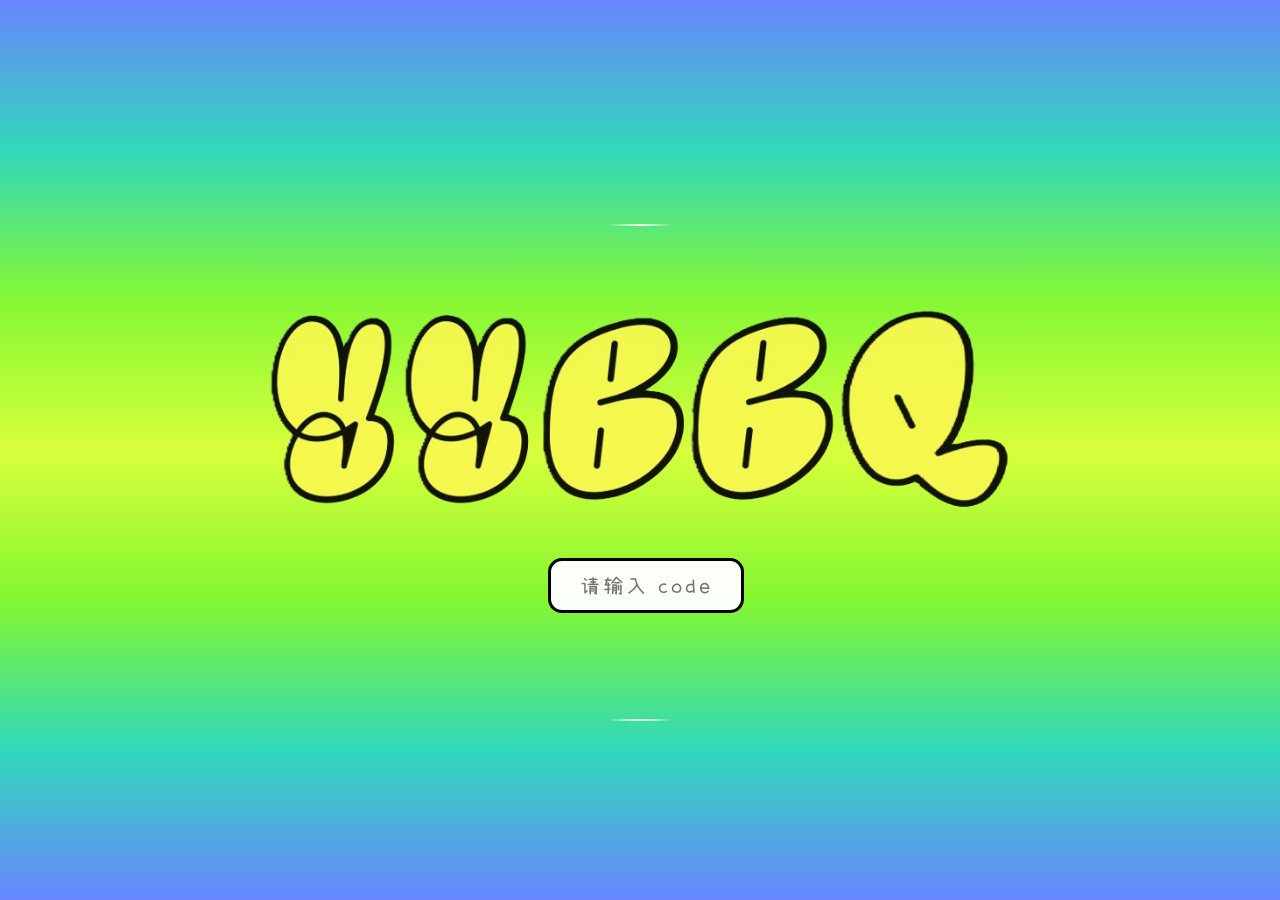
==== public/index.html @ dc3ac5bf "YYBBQ 账本：Cloudflare Workers 部署版 - worker.py          Workers Python 后端（D1 数据库 + 静态资源） - public/     " ====
<!DOCTYPE html>
<html lang="zh-CN">

<head>
    <meta charset="UTF-8">
    <title>YYBBQ</title>
    <link rel="icon" href="static/icon.png" type="image/png">
    <link rel="apple-touch-icon" href="static/icon.png">
    <meta name="apple-mobile-web-app-title" content="YYBBQ">

    <!-- iOS 加到主屏幕后类 App 全屏 -->
    <meta name="viewport"content="width=device-width, initial-scale=1.0, maximum-scale=1.0, user-scalable=no, viewport-fit=cover">
    <meta name="apple-mobile-web-app-capable" content="yes">
    <meta name="apple-mobile-web-app-status-bar-style" content="black-translucent">
    <meta name="mobile-web-app-capable" content="yes">


    <!-- 引入 CSS -->


    <link rel="stylesheet" href="static/css.css">

</head>



<body>


    <!-- #region HTML -->

    <!-- #region 验证遮罩 -->
    <div id="verifyOverlay">
        <div style="display:flex;flex-direction:column;align-items:center;">
            <div class="verify-img-wrap">
                <img id="verifyGraffiti" src="static/logo.png" alt="" draggable="false" />
                <div class="verify-hotspots">
                    <button type="button" class="verify-hotspot" id="verifyHotspot1" aria-label="hotspot 1"></button>
                    <button type="button" class="verify-hotspot" id="verifyHotspot2" aria-label="hotspot 2"></button>
                    <button type="button" class="verify-hotspot" id="verifyHotspot3" aria-label="hotspot 3"></button>
                    <span class="target4"> </span>
                    <button type="button" class="verify-hotspot" id="verifyHotspot4" aria-label="hotspot 4"></button>
                    <span class="target5"> </span>
                    <button type="button" class="verify-hotspot" id="verifyHotspot5" aria-label="hotspot 5"></button>

                </div>
            </div>
            <form class="verify-input-wrap" id="verifyForm"><input type="text" id="verifyInput" aria-label="验证码" placeholder="请输入 code" autocomplete="off" autocapitalize="off" autocorrect="off"spellcheck="false" />
                <button type="submit" id="verifySubmitBtn" aria-label="Submit verify code">OK</button>
            </form>
            <div id="verifyError" style="display:none;">code 错误，请重试</div>
        </div>
    </div>
    <!-- #endregion -->

    <!-- #region 正式页面 -->
    <div class="main-panel verify-entry-hidden">

        <!-- #region 主面板 -->

        <!-- 主页 -->
        <section class="panel overview-panel" aria-label="Overview panel">
            <!-- 标题和操作按钮 -->
            <div class="panel-header inline-month-header">
                <button class="red-dot" type="button" id="overviewCloseBtn" aria-label="Back to verify">
                </button>
                <h1 class="panel-title" id="overviewMonth">Jul</h1>
                <div class="panel-month-controls" data-panel-month-controls>
                    <button type="button" class="panel-month-nav panel-month-prev" aria-label="上一月">◀</button>
                    <button type="button" class="pz-date-toggle">2026 MAY</button>
                    <button type="button" class="panel-month-nav panel-month-next" aria-label="下一月">▶</button>
                    <div class="pz-date-selects">
                        <div class="print-field pz-picker">
                            <button type="button" class="pz-picker-btn panel-month-year-btn" aria-label="查看年份"
                                aria-expanded="false"></button>
                            <div class="pz-picker-menu panel-month-year-menu"></div>
                        </div>
                        <div class="print-field pz-picker">
                            <button type="button" class="pz-picker-btn panel-month-month-btn" aria-label="查看月份"
                                aria-expanded="false"></button>
                            <div class="pz-picker-menu panel-month-month-menu"></div>
                        </div>
                    </div>
                </div>
            </div>
            <!-- 分割线 -->
            <div class="title-rule"></div>
            <!-- 上：总览数据树 -->
            <div class="overview" id="overview">
                <div class="overview-profit-row">
                            <div class="profit-text"><span class="profit-label">总计</span><span class="profit-value"
                                    id="profitValue"></span></div>
                            <div class="overview-actions">
                                <div class="icon-with-label">
                                    <button class="header-icon-btn" type="button" id="openTotalReportBtn"
                                        aria-label="Panel total report">🎯</button>
                                    <span class="icon-label">报表</span>
                                </div>
                                <div class="icon-with-label">
                                    <button class="header-icon-btn" type="button" id="openInventoryBtn"
                                        aria-label="Open inventory">📦</button>
                                    <span class="icon-label">库存</span>
                                </div>
                                <div class="icon-with-label">
                                    <button class="header-icon-btn" type="button" id="openQuickBtn"
                                        aria-label="Quick entry">✏️</button>
                                    <span class="icon-label">现金</span>
                                </div>
                                <div class="icon-with-label">
                                    <button class="header-icon-btn" type="button" id="openPrintBtn"
                                        aria-label="Print month">🖨️</button>
                                    <span class="icon-label">打印</span>
                                </div>
                                <div class="icon-with-label">
                                    <button class="header-icon-btn" type="button" id="importBtn"
                                        aria-label="导入">📂</button>
                                    <span class="icon-label">上传</span>
                                </div>
                                <div class="icon-with-label">
                                    <button class="header-icon-btn" type="button" id="openLogBtn"
                                        aria-label="Open logs">👀</button>
                                    <span class="icon-label">记录</span>
                                </div>
                                <div class="icon-with-label">
                                    <button class="header-icon-btn create-year-icon-btn" type="button"
                                        id="openCreateYearBtn" aria-label="创建年份">📅</button>
                                    <span class="icon-label">创建</span>
                                </div>
                            </div>
                </div>
                <div class="overview-drill">
                    <div class="overview-drill-keys">
                        <button type="button"
                            class="overview-node overview-node-branch income overview-drill-l1"
                            id="overviewToggleIncome" aria-expanded="false">
                            <span class="overview-caret" aria-hidden="true"></span>
                            <strong>收入</strong>
                            <span class="overview-amt" id="overviewIncomeTotalValue"></span>
                        </button>
                        <button type="button"
                            class="overview-node overview-node-branch expense overview-drill-l1"
                            id="overviewToggleExpense" aria-expanded="false">
                            <span class="overview-caret" aria-hidden="true"></span>
                            <strong>支出</strong>
                            <span class="overview-amt" id="overviewExpenseTotalValue"></span>
                        </button>
                    </div>
                    <div class="overview-drill-panels">
                        <div class="overview-drill-branch overview-drill-l2" id="overviewIncomeBranch"
                            style="display:none;">
                            <section class="overview-group overview-group-dinein">
                                <div class="overview-group-title">
                                    <strong>DINEIN</strong>
                                    <span class="overview-amt" id="overviewDineinTotalValue"></span>
                                </div>
                                <div class="overview-group-body overview-group-row">
                                    <button type="button" class="overview-node overview-node-leaf"
                                        id="overviewOpenCashBtn"><strong>现金</strong><span class="overview-amt"
                                            id="overviewDineCashValue"></span></button>
                                    <button type="button" class="overview-node overview-node-leaf"
                                        id="overviewOpenDineinBtn"><strong>刷卡</strong><span class="overview-amt"
                                            id="overviewDineInValue"></span></button>
                                </div>
                            </section>
                            <section class="overview-group overview-group-delivery">
                                <div class="overview-group-title">
                                    <strong>外卖平台</strong>
                                    <span class="overview-amt" id="overviewDeliveryTotalValue"></span>
                                </div>
                                <div class="overview-group-body overview-group-grid">
                                    <button type="button" class="overview-node overview-node-leaf"
                                        id="overviewOpenDeliveryBtn1"><strong>Uber</strong><span
                                            class="overview-amt" id="overviewUberValue"></span></button>
                                    <button type="button" class="overview-node overview-node-leaf"
                                        id="overviewOpenDeliveryBtn2"><strong>饭团</strong><span
                                            class="overview-amt" id="overviewRiceballValue"></span></button>
                                    <button type="button" class="overview-node overview-node-leaf"
                                        id="overviewOpenDeliveryBtn3"><strong>熊猫</strong><span
                                            class="overview-amt" id="overviewPandaValue"></span></button>
                                    <button type="button" class="overview-node overview-node-leaf"
                                        id="overviewOpenDeliveryBtn4"><strong>BM</strong><span
                                            class="overview-amt" id="overviewBmValue"></span></button>
                                </div>
                            </section>
                        </div>
                        <div class="overview-drill-branch overview-drill-l2" id="overviewExpenseBranch"
                            style="display:none;">
                            <section class="overview-group overview-group-expense">
                                <div class="overview-group-title">
                                    <strong>开销</strong>
                                    <span class="overview-amt" id="overviewExpenseGroupTotalValue"></span>
                                </div>
                                <div class="overview-group-body overview-group-row overview-group-row-3">
                                    <button type="button" class="overview-node overview-node-leaf wage"
                                        id="overviewOpenExpenseBtn"><strong>工资</strong><span
                                            class="overview-amt" id="expenseValue"></span></button>
                                    <button type="button" class="overview-node overview-node-leaf cost"
                                    id="overviewOpencostBtn"><strong>流水</strong><span class="overview-amt"
                                        id="overviewcostValue"></span></button>

                                </div>
                            </section>
                            <section class="overview-group overview-group-other">
                                <div class="overview-group-title">
                                    <strong>其他</strong>
                                    <span class="overview-amt" id="overviewOtherGroupTotalValue"></span>
                                </div>
                                <div class="overview-group-body overview-group-row overview-group-row-4">
                                    <button type="button" class="overview-node overview-node-leaf others"
                                        id="overviewOpenothersBtn"><strong>其他</strong><span class="overview-amt"
                                            id="overviewothersValue"></span></button>
                                    <button type="button" class="overview-node overview-node-leaf checks" 
                                        id="checksBtn"><strong>支票</strong><span class="overview-amt" 
                                            id="overviewChecksValue"></span></button>
                                </div>
                            </section>
                        </div>
                    </div>
                </div>
            </div>
            <!-- 中：统计表 -->
            <div class="overview-chart chart-card" aria-hidden="true">
                <button class="chart-value-toggle" id="chartValueToggleBtn" type="button"
                    aria-pressed="false">show</button>
                <div class="bar-slot">
                    <div class="bar positive" style="height: 92px; bottom: 80px;"></div><span
                        class="bar-month">Jan</span>
                </div>
                <div class="bar-slot">
                    <div class="bar positive" style="height: 78px; bottom: 80px;"></div><span
                        class="bar-month">Feb</span>
                </div>
                <div class="bar-slot">
                    <div class="bar positive" style="height: 70px; bottom: 80px;"></div><span
                        class="bar-month">Mar</span>
                </div>
                <div class="bar-slot">
                    <div class="bar positive" style="height: 58px; bottom: 80px;"></div><span
                        class="bar-month">Apr</span>
                </div>
                <div class="bar-slot">
                    <div class="bar positive" style="height: 60px; bottom: 80px;"></div><span
                        class="bar-month">May</span>
                </div>
                <div class="bar-slot">
                    <div class="bar positive" style="height: 46px; bottom: 80px;"></div><span
                        class="bar-month">Jun</span>
                </div>
                <div class="bar-slot">
                    <div class="bar positive" style="height: 14px; bottom: 80px;"></div><span
                        class="bar-month">Jul</span>
                </div>
                <div class="bar-slot">
                    <div class="bar positive" style="height: 60px; bottom: 80px;"></div><span
                        class="bar-month">Aug</span>
                </div>
                <div class="bar-slot">
                    <div class="bar positive" style="height: 60px; bottom: 80px;"></div><span
                        class="bar-month">Sep</span>
                </div>
                <div class="bar-slot">
                    <div class="bar positive" style="height: 72px; bottom: 80px;"></div><span
                        class="bar-month">Oct</span>
                </div>
                <div class="bar-slot">
                    <div class="bar positive" style="height: 80px; bottom: 80px;"></div><span
                        class="bar-month">Nov</span>
                </div>
                <div class="bar-slot">
                    <div class="bar positive" style="height: 88px; bottom: 80px;"></div><span
                        class="bar-month">Dec</span>
                </div>
            </div>
            <div class="create-year" id="createYear" aria-hidden="true">
                <div class="create-year-box" role="dialog" aria-label="年份管理">
                    <strong>创建新表</strong>
                    <div class="create-year-row create-year-add-row">
                        <button type="button" class="create-year-add-btn" id="yearAddBtn">添加</button>
                        <button type="button" class="create-year-remove-btn" id="yearRemoveModeBtn">移除</button>
                        <input class="year-new-input" id="yearNewInput" type="text" inputmode="numeric" maxlength="4"
                            placeholder="请输入年份" hidden>
                        <button type="button" class="create-year-confirm-btn" id="yearConfirmBtn" hidden>确定</button>
                        <button type="button" class="create-year-pick-btn" id="yearPickRemoveBtn" hidden>请选择</button>
                    </div>
                    <div class="create-year-list-block">
                        <div class="create-year-list-title">当前</div>
                        <div class="create-year-row create-year-list-row year-options" id="yearOptions"></div>
                    </div>
                </div>
            </div>
        </section>
        <!-- 现金 -->
        <div class="modal-layer" id="cashLayer">
            <section class="panel cash-panel">
                <div class="panel-header inline-month-header">
                    <button class="red-dot" type="button" data-close="cashLayer" aria-label="Back"></button>
                    <h2 class="panel-title" id="cashMonthTitle">现金</h2>
                    <div class="panel-month-controls" data-panel-month-controls>
                        <button type="button" class="panel-month-nav panel-month-prev" aria-label="上一月">◀</button>
                        <button type="button" class="pz-date-toggle">2026 MAY</button>
                        <button type="button" class="panel-month-nav panel-month-next" aria-label="下一月">▶</button>
                        <div class="pz-date-selects">
                            <div class="print-field pz-picker">
                                <button type="button" class="pz-picker-btn panel-month-year-btn" aria-label="查看年份"
                                    aria-expanded="false"></button>
                                <div class="pz-picker-menu panel-month-year-menu"></div>
                            </div>
                            <div class="print-field pz-picker">
                                <button type="button" class="pz-picker-btn panel-month-month-btn" aria-label="查看月份"
                                    aria-expanded="false"></button>
                                <div class="pz-picker-menu panel-month-month-menu"></div>
                            </div>
                        </div>
                    </div>
                </div>
                <div class="title-rule"></div>
                <div class="cash-columns">
                    <ul id="cashColumnA"></ul>
                    <ul id="cashColumnB"></ul>
                </div>
                <div class="card-footer">
                    <div class="footer-row sub-totals" style="justify-content: space-between;">
                        <span id="cashFirstHalf"></span>
                        <span id="cashSecondHalf"></span>
                    </div>

                    <div class="footer-line-solid"></div>
                    <div class="footer-row grand-total" id="cashGrandTotal">
                        <span>Total :</span>
                        <span class="cash-val" style="min-width:auto; padding:0; "></span>
                    </div>
                </div>
            </section>
        </div>
        <!-- 刷卡 -->
        <div class="modal-layer" id="dineinLayer">
            <section class="panel dinein-panel">
                <div class="panel-header inline-month-header">
                    <button class="red-dot" type="button" data-close="dineinLayer" aria-label="Back"></button>
                    <h2 class="panel-title"><span id="dineinMonthTitle">刷卡</span><span
                            class="stack-total-wrap">Total:<span class="stack-total-value"
                                id="stackDineTotalValue"></span></span></h2>
                    <div class="panel-month-controls" data-panel-month-controls>
                        <button type="button" class="panel-month-nav panel-month-prev" aria-label="上一月">◀</button>
                        <button type="button" class="pz-date-toggle">2026 MAY</button>
                        <button type="button" class="panel-month-nav panel-month-next" aria-label="下一月">▶</button>
                        <div class="pz-date-selects">
                            <div class="print-field pz-picker">
                                <button type="button" class="pz-picker-btn panel-month-year-btn" aria-label="查看年份"
                                    aria-expanded="false"></button>
                                <div class="pz-picker-menu panel-month-year-menu"></div>
                            </div>
                            <div class="print-field pz-picker">
                                <button type="button" class="pz-picker-btn panel-month-month-btn" aria-label="查看月份"
                                    aria-expanded="false"></button>
                                <div class="pz-picker-menu panel-month-month-menu"></div>
                            </div>
                        </div>
                    </div>
                </div>
                <div class="title-rule"></div>
                <section class="detail-board">
                    <ul class="detail-list" id="detailList"></ul>
                </section>
            </section>
        </div>
        <!-- 外卖 -->
        <div class="modal-layer" id="detailLayer">
            <section class="panel detail-panel">
                <div class="panel-header inline-month-header">
                    <button class="red-dot" type="button" data-close="detailLayer" aria-label="Back"></button>
                    <h2 class="panel-title" id="detailMonthTitle">平台明细</h2>
                    <div class="panel-month-controls" data-panel-month-controls>
                        <button type="button" class="panel-month-nav panel-month-prev" aria-label="上一月">◀</button>
                        <button type="button" class="pz-date-toggle">2026 MAY</button>
                        <button type="button" class="panel-month-nav panel-month-next" aria-label="下一月">▶</button>
                        <div class="pz-date-selects">
                            <div class="print-field pz-picker">
                                <button type="button" class="pz-picker-btn panel-month-year-btn" aria-label="查看年份"
                                    aria-expanded="false"></button>
                                <div class="pz-picker-menu panel-month-year-menu"></div>
                            </div>
                            <div class="print-field pz-picker">
                                <button type="button" class="pz-picker-btn panel-month-month-btn" aria-label="查看月份"
                                    aria-expanded="false"></button>
                                <div class="pz-picker-menu panel-month-month-menu"></div>
                            </div>
                        </div>
                    </div>
                </div>
                <div class="title-rule"></div>
                <div class="detail-panel-grid">
                    <aside class="stack-list">
                        <article class="stack-card stack-uber">
                            <h3>UBER <span class="stack-total-wrap">Total:<span class="stack-total-value"
                                        id="stackUberTotalValue"></span></span></h3>
                            <div class="stack-mini rows-2" id="uberMini">
                                <div class="mini-row"><span class="mini-cell"></span><span class="mini-cell"></span>
                                </div>
                                <div class="mini-row"><span class="mini-cell"></span><span class="mini-cell"></span>
                                </div>
                            </div>
                        </article>
                        <article class="stack-card stack-riceball">
                            <h3>饭团 <span class="stack-total-wrap">Total:<span class="stack-total-value"
                                        id="stackRiceballTotalValue"></span></span></h3>
                            <div class="stack-mini rows-2" id="riceballMini">
                                <div class="mini-row"><span class="mini-cell"></span><span class="mini-cell"></span>
                                </div>
                                <div class="mini-row"><span class="mini-cell"></span><span class="mini-cell"></span>
                                </div>
                            </div>
                        </article>
                        <article class="stack-card stack-panda">
                            <h3>熊猫 <span class="stack-total-wrap">Total:<span class="stack-total-value"
                                        id="stackPandaTotalValue"></span></span></h3>
                            <div class="stack-mini rows-4" id="pandaMini">
                                <div class="mini-row"><span class="mini-cell"></span><span class="mini-cell"></span>
                                </div>
                                <div class="mini-row"><span class="mini-cell"></span><span class="mini-cell"></span>
                                </div>
                                <div class="mini-row"><span class="mini-cell"></span><span class="mini-cell"></span>
                                </div>
                                <div class="mini-row"><span class="mini-cell"></span><span class="mini-cell"></span>
                                </div>
                            </div>
                        </article>
                        <article class="stack-card stack-bm">
                            <h3>BeyondMenu <span class="stack-total-wrap">Total:<span class="stack-total-value"
                                        id="stackBmTotalValue"></span></span></h3>
                            <div class="stack-mini rows-2" id="bmMini">
                                <div class="mini-row"><span class="mini-cell"></span><span class="mini-cell"></span>
                                </div>
                                <div class="mini-row"><span class="mini-cell"></span><span class="mini-cell"></span>
                                </div>
                            </div>
                        </article>
                    </aside>

                </div>
            </section>
        </div>
        <!-- 工资 -->
        <div class="modal-layer" id="expenseLayer">
            <section class="panel expense-panel">
                <div class="panel-header inline-month-header">
                    <button class="red-dot" type="button" data-close="expenseLayer" aria-label="Back"></button>
                    <h2 class="panel-title"><span id="expenseMonthTitle">工资</span></h2>
                    <div class="panel-month-controls" data-panel-month-controls>
                        <button class="owe-mode-btn" type="button" id="oweModeBtn">备注</button>
                        <button type="button" class="panel-month-nav panel-month-prev" aria-label="上一月">◀</button>
                        <button type="button" class="pz-date-toggle">2026 MAY</button>
                        <button type="button" class="panel-month-nav panel-month-next" aria-label="下一月">▶</button>
                        <div class="pz-date-selects">
                            <div class="print-field pz-picker">
                                <button type="button" class="pz-picker-btn panel-month-year-btn" aria-label="查看年份"
                                    aria-expanded="false"></button>
                                <div class="pz-picker-menu panel-month-year-menu"></div>
                            </div>
                            <div class="print-field pz-picker">
                                <button type="button" class="pz-picker-btn panel-month-month-btn" aria-label="查看月份"
                                    aria-expanded="false"></button>
                                <div class="pz-picker-menu panel-month-month-menu"></div>
                            </div>
                        </div>
                    </div>
                </div>
                <div class="title-rule"></div>
                <div class="expense-wrap">
                    <article class="expense-card">
                        <table class="salary-table">
                            <thead>
                                <tr>
                                    <th>Name</th>
                                    <th><span class="salary-hd-shift-left">First</span></th>
                                    <th>Second</th>
                                    <th><span class="salary-hd-shift-left">Total</span></th>
                                </tr>
                            </thead>
                            <tbody id="salaryTableBody"></tbody>
                        </table>
                        <div class="card-footer salary-footer">
                            <table class="salary-group-summary-table">
                                <tbody id="salaryGroupSummary"></tbody>
                            </table>
                            <div class="footer-line-solid"></div>
                            <div class="footer-row grand-total">
                                <span>Total</span>
                                <span id="salaryFirstTotalValue"></span>
                                <span id="salarySecondTotalValue"></span>
                                <span id="salaryTotalValue"></span>
                            </div>
                        </div>
                    </article>
                    <!-- 备注页（同款模板：样式与工资表一致，第四列为 Note，仅列已有员工名） -->
                    <div class="owe-view" id="oweView" hidden>
                        <table class="salary-table owe-table">
                            <thead>
                                <tr>
                                    <th>Name</th>
                                    <th>First</th>
                                    <th>Second</th>
                                    <th>Status</th>
                                </tr>
                            </thead>
                            <tbody id="oweTableBody"></tbody>
                        </table>
                        <div class="owe-footer">
                            <div class="owe-note-label">备注</div>
                            <div class="owe-note-area" id="oweNoteArea">
                                <textarea class="owe-note-input" id="oweNoteInput"></textarea>
                            </div>
                            <div class="footer-line-solid owe-line"></div>
                            <div class="footer-row grand-total owe-total">
                                <span>Owe</span>
                                <span id="oweFirstTotalValue"></span>
                                <span id="oweSecondTotalValue"></span>
                                <span id="oweTotalValue"></span>
                            </div>
                        </div>
                    </div>
                </div>
                <!-- Clean 操作确认框：移除 / 已结 -->
                <div class="confirm-layer" id="oweCleanConfirmLayer" aria-hidden="true">
                    <div class="confirm-box" role="dialog" aria-modal="true" aria-label="Clean confirm">
                        <div class="confirm-text" id="oweCleanConfirmText">选择操作</div>
                        <div class="confirm-actions">
                            <button type="button" id="oweCleanRemoveBtn">移除</button>
                            <button type="button" id="oweCleanSettleBtn">已结</button>
                        </div>
                    </div>
                </div>
            </section>
        </div>
        <!-- 收支 -->
        <div class="modal-layer" id="costLayer">
            <section class="panel cost-panel">
                <div class="panel-header inline-month-header">
                    <button class="red-dot" type="button" data-close="costLayer" aria-label="Back"></button>
                    <h2 class="panel-title"><span id="costMonthTitle">流水</span></h2>
                    <div class="panel-month-controls" data-panel-month-controls>
                        <button type="button" class="panel-month-nav panel-month-prev" aria-label="上一月">◀</button>
                        <button type="button" class="pz-date-toggle">2026 MAY</button>
                        <button type="button" class="panel-month-nav panel-month-next" aria-label="下一月">▶</button>
                        <div class="pz-date-selects">
                            <div class="print-field pz-picker">
                                <button type="button" class="pz-picker-btn panel-month-year-btn" aria-label="查看年份"
                                    aria-expanded="false"></button>
                                <div class="pz-picker-menu panel-month-year-menu"></div>
                            </div>
                            <div class="print-field pz-picker">
                                <button type="button" class="pz-picker-btn panel-month-month-btn" aria-label="查看月份"
                                    aria-expanded="false"></button>
                                <div class="pz-picker-menu panel-month-month-menu"></div>
                            </div>
                        </div>
                    </div>
                </div>
                <div class="title-rule"></div>
                <div class="expense-wrap">
                    <article class="expense-card">
                        <div class="checks-body cost-collapsible">
                            <div class="checks-panel-block">
                                <div class="checks-block-header" id="costWdHeader" aria-expanded="false">
                                    <span class="checks-block-caret" aria-hidden="true"></span>
                                    <span class="checks-block-header-label">消费</span>
                                    <span class="checks-block-header-count" id="costWdCount"></span>
                                    <span class="checks-block-header-total" id="costWdTotal"></span>
                                </div>
                                <div class="checks-block-content" id="costWdBlock" hidden data-collapsed="1">
                                    <ul class="expense-list" id="costListOut">
                                        <li><span class="others-idx"></span><span class="editable-cell others-name" data-type="costName" data-row="0" data-col="0"></span><span class="editable-cell others-val" data-type="costVal" data-row="0" data-col="1"></span></li>
                                        <li><span class="others-idx"></span><span class="editable-cell others-name" data-type="costName" data-row="1" data-col="0"></span><span class="editable-cell others-val" data-type="costVal" data-row="1" data-col="1"></span></li>
                                        <li><span class="others-idx"></span><span class="editable-cell others-name" data-type="costName" data-row="2" data-col="0"></span><span class="editable-cell others-val" data-type="costVal" data-row="2" data-col="1"></span></li>
                                        <li><span class="others-idx"></span><span class="editable-cell others-name" data-type="costName" data-row="3" data-col="0"></span><span class="editable-cell others-val" data-type="costVal" data-row="3" data-col="1"></span></li>
                                        <li><span class="others-idx"></span><span class="editable-cell others-name" data-type="costName" data-row="4" data-col="0"></span><span class="editable-cell others-val" data-type="costVal" data-row="4" data-col="1"></span></li>
                                        <li><span class="others-idx"></span><span class="editable-cell others-name" data-type="costName" data-row="5" data-col="0"></span><span class="editable-cell others-val" data-type="costVal" data-row="5" data-col="1"></span></li>
                                    </ul>
                                </div>
                            </div>
                            <div class="checks-panel-block">
                                <div class="checks-block-header" id="costDepHeader" aria-expanded="false">
                                    <span class="checks-block-caret" aria-hidden="true"></span>
                                    <span class="checks-block-header-label">收入</span>
                                    <span class="checks-block-header-count" id="costDepCount"></span>
                                    <span class="checks-block-header-total" id="costDepTotal"></span>
                                </div>
                                <div class="checks-block-content" id="costDepBlock" hidden data-collapsed="1">
                                    <ul class="expense-list" id="costListIn">
                                        <li><span class="others-idx"></span><span class="editable-cell others-name" data-type="costName" data-row="0" data-col="0"></span><span class="editable-cell others-val" data-type="costVal" data-row="0" data-col="1"></span></li>
                                        <li><span class="others-idx"></span><span class="editable-cell others-name" data-type="costName" data-row="1" data-col="0"></span><span class="editable-cell others-val" data-type="costVal" data-row="1" data-col="1"></span></li>
                                        <li><span class="others-idx"></span><span class="editable-cell others-name" data-type="costName" data-row="2" data-col="0"></span><span class="editable-cell others-val" data-type="costVal" data-row="2" data-col="1"></span></li>
                                        <li><span class="others-idx"></span><span class="editable-cell others-name" data-type="costName" data-row="3" data-col="0"></span><span class="editable-cell others-val" data-type="costVal" data-row="3" data-col="1"></span></li>
                                        <li><span class="others-idx"></span><span class="editable-cell others-name" data-type="costName" data-row="4" data-col="0"></span><span class="editable-cell others-val" data-type="costVal" data-row="4" data-col="1"></span></li>
                                        <li><span class="others-idx"></span><span class="editable-cell others-name" data-type="costName" data-row="5" data-col="0"></span><span class="editable-cell others-val" data-type="costVal" data-row="5" data-col="1"></span></li>
                                    </ul>
                                </div>
                            </div>
                            <div class="checks-panel-block">
                                <div class="checks-block-header" id="costOthersHeader" aria-expanded="false">
                                    <span class="checks-block-caret" aria-hidden="true"></span>
                                    <span class="checks-block-header-label">Others</span>
                                    <span class="checks-block-header-count" id="costOthersCount"></span>
                                    <span class="checks-block-header-total" id="costOthersTotal"></span>
                                </div>
                                <div class="checks-block-content" id="costOthersBlock" hidden data-collapsed="1">
                                    <ul class="expense-list" id="costListOthers"></ul>
                                </div>
                            </div>
                        </div>
                        <div class="card-footer other-footer">
                            <div class="footer-line-solid"></div>
                            <div class="footer-row grand-total cost-grand-total">
                                <div class="cost-total-col">
                                    <span class="cost-total-label">收入</span>
                                    <span id="costInValue"></span>
                                </div>
                                <div class="cost-total-col">
                                    <span class="cost-total-label">消费</span>
                                    <span id="costOutValue"></span>
                                </div>
                                <div class="cost-total-col">
                                    <span class="cost-total-label">净额</span>
                                <span id="costTotalValue"></span>
                                </div>
                            </div>
                        </div>
                    </article>
                </div>
            </section>
        </div>
        <!-- 其他 -->
        <div class="modal-layer" id="othersLayer">
            <section class="panel others-panel">
                <div class="panel-header inline-month-header">
                    <button class="red-dot" type="button" data-close="othersLayer" aria-label="Back"></button>
                    <h2 class="panel-title"><span id="othersMonthTitle">其他</span></h2>
                    <div class="panel-month-controls" data-panel-month-controls>
                        <button type="button" class="panel-month-nav panel-month-prev" aria-label="上一月">◀</button>
                        <button type="button" class="pz-date-toggle">2026 MAY</button>
                        <button type="button" class="panel-month-nav panel-month-next" aria-label="下一月">▶</button>
                        <div class="pz-date-selects">
                            <div class="print-field pz-picker">
                                <button type="button" class="pz-picker-btn panel-month-year-btn" aria-label="查看年份"
                                    aria-expanded="false"></button>
                                <div class="pz-picker-menu panel-month-year-menu"></div>
                            </div>
                            <div class="print-field pz-picker">
                                <button type="button" class="pz-picker-btn panel-month-month-btn" aria-label="查看月份"
                                    aria-expanded="false"></button>
                                <div class="pz-picker-menu panel-month-month-menu"></div>
                            </div>
                        </div>
                    </div>
                </div>
                <div class="title-rule"></div>
                <div class="expense-wrap">
                    <article class="expense-card">

                        <ul class="expense-list" id="othersList">
                                <li><span class="others-idx"></span><span class="editable-cell others-name" data-type="othersName" data-row="0" data-col="0"></span><span class="editable-cell others-val" data-type="othersVal" data-row="0" data-col="1"></span></li>
                                <li><span class="others-idx"></span><span class="editable-cell others-name" data-type="othersName" data-row="1" data-col="0"></span><span class="editable-cell others-val" data-type="othersVal" data-row="1" data-col="1"></span></li>
                                <li><span class="others-idx"></span><span class="editable-cell others-name" data-type="othersName" data-row="2" data-col="0"></span><span class="editable-cell others-val" data-type="othersVal" data-row="2" data-col="1"></span></li>
                                <li><span class="others-idx"></span><span class="editable-cell others-name" data-type="othersName" data-row="3" data-col="0"></span><span class="editable-cell others-val" data-type="othersVal" data-row="3" data-col="1"></span></li>
                                <li><span class="others-idx"></span><span class="editable-cell others-name" data-type="othersName" data-row="4" data-col="0"></span><span class="editable-cell others-val" data-type="othersVal" data-row="4" data-col="1"></span></li>
                                <li><span class="others-idx"></span><span class="editable-cell others-name" data-type="othersName" data-row="5" data-col="0"></span><span class="editable-cell others-val" data-type="othersVal" data-row="5" data-col="1"></span></li>
                            <li><span class="others-idx"></span><span class="editable-cell others-name" data-type="othersName" data-row="6" data-col="0"></span><span class="editable-cell others-val" data-type="othersVal" data-row="6" data-col="1"></span></li>
                            <li><span class="others-idx"></span><span class="editable-cell others-name" data-type="othersName" data-row="7" data-col="0"></span><span class="editable-cell others-val" data-type="othersVal" data-row="7" data-col="1"></span></li>
                            <li><span class="others-idx"></span><span class="editable-cell others-name" data-type="othersName" data-row="8" data-col="0"></span><span class="editable-cell others-val" data-type="othersVal" data-row="8" data-col="1"></span></li>
                            <li><span class="others-idx"></span><span class="editable-cell others-name" data-type="othersName" data-row="9" data-col="0"></span><span class="editable-cell others-val" data-type="othersVal" data-row="9" data-col="1"></span></li>
                            <li><span class="others-idx"></span><span class="editable-cell others-name" data-type="othersName" data-row="10" data-col="0"></span><span class="editable-cell others-val" data-type="othersVal" data-row="10" data-col="1"></span></li>
                            <li><span class="others-idx"></span><span class="editable-cell others-name" data-type="othersName" data-row="11" data-col="0"></span><span class="editable-cell others-val" data-type="othersVal" data-row="11" data-col="1"></span></li>
                            <li><span class="others-idx"></span><span class="editable-cell others-name" data-type="othersName" data-row="12" data-col="0"></span><span class="editable-cell others-val" data-type="othersVal" data-row="12" data-col="1"></span></li>
                            </ul>
                        <div class="card-footer other-footer">
                            <div class="footer-line-solid"></div>
                            <div class="footer-row grand-total">
                                <span>Total</span>
                                <span id="othersTotalValue"></span>
                            </div>
                        </div>
                    </article>
                </div>
            </section>
        </div>
        <!-- 支票 -->
        <div class="modal-layer" id="checksLayer">
            <section class="panel checks-panel">
                <div class="panel-header inline-month-header">
                    <button class="red-dot" type="button" data-close="checksLayer" aria-label="Back"></button>
                    <h2 class="panel-title"><span id="checksMonthTitle">支票</span><span class="checks-header-total">Total:<span id="checksTextTotalValue"></span></span><span class="checks-header-count" id="checksHeaderCount"></span></h2>
                    <div class="panel-month-controls" data-panel-month-controls>
                        <button type="button" class="panel-month-nav panel-month-prev" aria-label="上一月">◀</button>
                        <button type="button" class="pz-date-toggle">2026 MAY</button>
                        <button type="button" class="panel-month-nav panel-month-next" aria-label="下一月">▶</button>
                        <div class="pz-date-selects">
                            <div class="print-field pz-picker">
                                <button type="button" class="pz-picker-btn panel-month-year-btn" aria-label="查看年份"
                                    aria-expanded="false"></button>
                                <div class="pz-picker-menu panel-month-year-menu"></div>
                            </div>
                            <div class="print-field pz-picker">
                                <button type="button" class="pz-picker-btn panel-month-month-btn" aria-label="查看月份"
                                    aria-expanded="false"></button>
                                <div class="pz-picker-menu panel-month-month-menu"></div>
                            </div>
                        </div>
                    </div>
                </div>
                <div class="title-rule"></div>
                <div class="checks-body">
                    <div class="checks-total-block"><span class="checks-text-header-total" id="checksTextHeaderTotal"></span></div>
                    <div class="checks-panel-block checks-panel-block-text">
                        <div class="checks-block-header" id="checksTextHeader" aria-expanded="true">
                            <span class="checks-block-caret" aria-hidden="true"></span>
                            <span class="checks-block-header-label">支票列表</span>
                        </div>
                        <div class="checks-block-content" id="checksTextBlock">
                            <div class="checks-text-list" id="checksTextList"></div>
                        </div>
                    </div>
                    <div class="checks-panel-block">
                        <div class="checks-block-header" id="checksGridHeader" aria-expanded="false">
                            <span class="checks-block-caret" aria-hidden="true"></span>
                            <span class="checks-block-header-label">支票图片</span>
                        </div>
                        <div class="checks-block-content" id="checksGridBlock" hidden data-collapsed="1">
                            <div class="checks-grid" id="checksGrid"></div>
                        </div>
                    </div>
                    <div class="checks-empty" id="checksEmpty">当前月份暂无支票图片</div>
                </div>
            </section>
            <div class="checks-preview-overlay hidden" id="checksPreviewOverlay">
                <div class="checks-preview-box">
                    <div class="checks-preview-title" id="checksPreviewTitle"></div>
                    <button type="button" class="checks-preview-close" id="checksPreviewClose" aria-label="关闭预览">✕</button>
                    <img class="checks-preview-img" id="checksPreviewImg" src="" alt="支票预览" />

                </div>
            </div>
        </div>
        <!-- Panel Z  -->
        <div class="modal-layer" id="panelZLayer" aria-hidden="true">
            <section class="panel panel-z">
                <div class="pz-toolbar">
                    <div class="panel-header">
                        <button class="red-dot" type="button" data-close="panelZLayer" aria-label="Back"></button>
                        <h2 class="panel-title pz-title"><span id="panelZTitle">当前月份</span><span class="pz-title-year"
                                id="pzTitleYear">2026</span></h2>
                        <div class="pz-bottom-controls" id="pzBottomControls">
                            <button type="button" class="panel-month-nav panel-month-prev" id="pzMonthPrevBtn"
                                aria-label="上一月">◀</button>
                            <button type="button" class="pz-date-toggle" id="pzDateToggleBtn">选择日期</button>
                            <button type="button" class="panel-month-nav panel-month-next" id="pzMonthNextBtn"
                                aria-label="下一月">▶</button>
                            <div class="pz-date-selects" id="pzDateSelects">
                                <div class="print-field pz-picker" id="pzYearPicker">
                                    <button type="button" class="pz-picker-btn" id="pzYearSelectBtn" aria-label="查看年份"
                                        aria-expanded="false"></button>
                                    <div class="pz-picker-menu" id="pzYearSelectMenu"></div>
                                    <select id="pzYearSelect" class="pz-native-select" aria-label="查看年份"></select>
                                </div>
                                <div class="print-field pz-picker" id="pzMonthPicker">
                                    <button type="button" class="pz-picker-btn" id="pzMonthSelectBtn" aria-label="查看月份"
                                        aria-expanded="false"></button>
                                    <div class="pz-picker-menu" id="pzMonthSelectMenu"></div>
                                    <select id="pzMonthSelect" class="pz-native-select" aria-label="查看月份">
                                        <option value="0">ALL</option>
                                    </select>
                                </div>
                            </div>
                        </div>
                    </div>
                </div>
                <div class="title-rule"></div>
                <div class="pz-content">
                    <div class="pz-header-row">
                        <span>#</span><span
                            id="pzSecondHeader">日期</span><span>牛</span><span>羊</span><span>鸡</span><span>鸡翅</span><span>Total</span>
                    </div>
                    <div class="pz-table-wrap" id="pzTableBody"></div>
                    <div class="pz-footer" id="pzFooter">
                        <span>Total</span><span id="pzGrandTotal">—</span>
                    </div>
                </div>
            </section>
        </div>
        <!-- #endregion  -->

        <!-- #region 功能面板 -->

        <!-- Quick Z  -->
        <div class="modal-layer" id="quickZLayer" aria-hidden="true">
            <section class="quick-z-panel" role="dialog" aria-modal="true" aria-label="Quick Z Entry">
                <div class="qz-header-row">
                    <span class="qz-date-wrap" id="qzDateRow"><span class="qz-date-label" id="qzDateLabel"></span><span
                            class="qz-date-input" id="qzDateInputWrap">
                            <div class="quick-date-picker" id="qzMonthPicker">
                                <button class="quick-date-picker-btn" id="qzMonthBtn" type="button"></button>
                                <div class="quick-date-picker-menu" id="qzMonthMenu"></div>
                            </div>
                            <div class="quick-date-picker" id="qzDayPicker">
                                <button class="quick-date-picker-btn" id="qzDayBtn" type="button"></button>
                                <div class="quick-date-picker-menu" id="qzDayMenu"></div>
                            </div>
                            <input type="hidden" id="qzDateInput">
                        </span></span>
                    <div class="qz-header-btns">
                        <button class="quick-icon" type="button" id="qzManualBtn" aria-label="Manual input">手动输入</button>
                        <button class="quick-icon" type="button" id="qzWrenchBtn" aria-label="Edit date">选择日期</button>
                    </div>
                </div>
                <div class="qz-edit-row" id="qzEditRow" style="display:none">
                    <input class="qz-input" id="qzBeef" type="number" inputmode="decimal" placeholder="牛" />
                    <input class="qz-input" id="qzLamb" type="number" inputmode="decimal" placeholder="羊" />
                    <input class="qz-input" id="qzChicken" type="number" inputmode="decimal" placeholder="鸡" />
                    <input class="qz-input" id="qzWing" type="number" inputmode="decimal" placeholder="鸡翅" />
                </div>
                <div class="qz-row-gap"></div>
                <div class="qz-btns">
                    <div class="qz-btn qz-btn-beef" role="button" tabindex="0" id="qzAddBeef">牛</div>
                    <div class="qz-btn qz-btn-lamb" role="button" tabindex="0" id="qzAddLamb">羊</div>
                    <div class="qz-btn qz-btn-chicken" role="button" tabindex="0" id="qzAddChicken">鸡</div>
                    <div class="qz-btn qz-btn-wing" role="button" tabindex="0" id="qzAddWing">鸡翅</div>
                </div>
                <div class="qz-footer-btns">
                    <button class="qz-footer-btn qz-btn-clear" type="button" id="qzClearBtn">清空</button>
                    <button class="qz-footer-btn qz-btn-save" type="button" id="qzSaveBtn">确定 ✅</button>
                </div>
                <div class="quick-toast" id="qzToast">保存成功</div>
            </section>
        </div>
        <!-- Quick-C -->
        <div class="modal-layer" id="quickLayer" aria-hidden="true">
            <section class="quick-panel" role="dialog" aria-modal="true" aria-label="Quick Entry">
                <div class="quick-row" id="quickDateRow">
                    <span class="quick-date" id="quickDateText"></span>
                    <span class="quick-date-input" id="quickDateInputWrap" style="display:none">
                        <div class="quick-date-picker" id="quickMonthPicker">
                            <button class="quick-date-picker-btn" id="quickMonthBtn" type="button"></button>
                            <div class="quick-date-picker-menu" id="quickMonthMenu"></div>
                        </div>
                        <div class="quick-date-picker" id="quickDayPicker">
                            <button class="quick-date-picker-btn" id="quickDayBtn" type="button"></button>
                            <div class="quick-date-picker-menu" id="quickDayMenu"></div>
                        </div>
                        <input type="hidden" id="quickDateInput">
                    </span>
                    <input class="quick-val-input" id="quickValInput" type="text" inputmode="numeric" aria-label="金额">
                </div>
                <div class="quick-row">
                    <button class="quick-action-btn" type="button" id="quickWrenchBtn"
                        aria-label="Edit date">更改日期</button>
                    <button class="quick-action-btn" type="button" id="quickSaveBtn" aria-label="Save">保存</button>
                </div>
                <div class="quick-toast" id="quickToast">保存成功</div>
            </section>
        </div>
        <!-- 导入 -->
        <div class="modal-layer" id="importLayer">
            <section class="panel import-preview-panel">
                <div class="panel-header">
                    <button class="red-dot" type="button" data-close="importLayer" aria-label="Back"></button>
                    <h2 class="panel-title import-preview-title">数据导入 <span class="status" id="ipStatus"></span></h2>
                    <div class="actions import-header-actions">
                        <button id="ipPick" type="button">选择文件</button>
                        <input type="file" id="ipFile" accept=".pdf,.csv,.txt" hidden>
                    </div>
                </div>
                <div class="title-rule"></div>
                <div class="import-preview-body" id="importBody">
                    <div class="body">
                        <div id="ipHistory" class="import-history" hidden></div>
                        <div id="ipResult" class="code scroll" hidden></div>
                        <div id="ipCompare" class="two" hidden>
                            <div class="col">
                                <div class="colhead">整理后</div>
                                <div class="code scroll" id="ipLeft"></div>
                            </div>
                            <div class="col">
                                <div class="colhead">
                                    <span>原始内容</span>
                                    <span class="actions">
                                        <button id="ipToggle" class="mini" type="button">隐藏过滤</button>
                                        <button id="ipClose" class="red-dot" type="button" aria-label="关闭">✕</button>
                                    </span>
                                </div>
                                <div class="code scroll" id="ipRight"></div>
                            </div>
                        </div>
                    </div>
                </div>
                <div class="import-preview-actions" id="importActions">
                    <button class="import-action-btn" type="button" id="importClearBtn">取消</button>
                    <button class="import-action-btn" type="button" id="importSaveBtn">导入</button>
                </div>
            </section>
            <div class="import-check-layer" id="ipCheckLayer" aria-hidden="true">
                <div class="import-check-panel">

                    <div class="import-check-head">
                        <span class="import-check-title">支票图片</span>
                        <button id="ipCheckClose" class="red-dot" type="button" aria-label="关闭"></button>
                    </div>
                    <div class="import-check-grid" id="ipCheckGrid"></div>
                </div>
            </div>
            <div class="import-del-layer" id="ipDelLayer" aria-hidden="true">
                <div class="import-del-panel">
                    <div class="import-del-text">确定要删除这条导入记录吗？</div>
                    <div class="import-del-actions">
                        <button type="button" class="import-del-cancel" id="ipDelCancel">取消</button>
                        <button type="button" class="import-del-ok" id="ipDelOk">删除</button>
                    </div>
                </div>
            </div>
            <div class="import-confirm-layer" id="ipConfirmLayer" aria-hidden="true">
                <div class="import-confirm-title" id="ipConfirmTitle"></div>
                <div class="import-confirm-list" id="ipConfirmList"></div>
                <div class="import-confirm-actions">
                    <button type="button" class="import-confirm-cancel" id="ipConfirmCancel">取消</button>
                    <button type="button" class="import-confirm-ok" id="ipConfirmOk">确认导入</button>
                </div>
            </div>
        </div>


        <!-- 打印 -->
        <div class="modal-layer" id="printLayer" aria-hidden="true">
            <section class="print-panel" role="dialog" aria-modal="true" aria-label="Print month report">
                <div class="panel-header">
                    <button class="red-dot" type="button" data-close="printLayer" aria-label="Back"></button>
                    <div class="print-mode-switch" role="tablist" aria-label="打印类型">
                        <button class="print-mode-btn active" type="button" id="printModeMonthBtn"
                            aria-selected="true">打印月报</button>
                        <button class="print-mode-btn" type="button" id="printModeYearBtn"
                            aria-selected="false">打印年报</button>
                        <button class="print-mode-btn" type="button" id="printModeTotalBtn"
                            aria-selected="false">打印表格</button>
                    </div>
                </div>
                <div class="title-rule"></div>

                <!-- 年月 + 分类按钮 一行显示（年月在左侧，分类按钮在右侧） -->
                <div class="print-top-controls-row">
                    <!-- 年月容器（左侧） -->
                    <div class="print-controls" id="printControls">
                        <div class="print-field" id="printYearField">
                            <select id="printYearSelect"></select>
                        </div>
                        <div class="print-field" id="printMonthField">
                            <select id="printMonthSelect"></select>
                        </div>
                        <div class="print-field" id="printYearMonthRange" style="display:none;">
                            <div class="print-range-row">
                                <select id="printYearStartMonth" title="起始月份"></select>
                                <span class="range-sep">~</span>
                                <select id="printYearEndMonth" title="结束月份"></select>
                                <button type="button" class="print-range-add-btn" id="printYearRangeAddBtn"
                                    aria-label="添加年份范围">+</button>
                            </div>
                        </div>
                        <div class="print-field" id="printTotalField" style="display:none;">
                            <div class="print-year-btns" id="printYearButtons"></div>
                        </div>
                    </div>

                    <!-- 右侧：打印内容 label + 按钮组 -->
                    <div class="print-content-group">
                        <div class="print-content-label">打印内容</div>
                        <div class="print-content-switch" id="printContentButtons" role="group" aria-label="打印内容"></div>
                    </div>
                </div>
                <div class="print-year-range-summary" id="printYearRangeSummary"></div>
                <div class="print-preview-wrapper" id="printPreviewWrapper"></div>

                <div class="print-actions">
                    <button class="print-action-btn" type="button" id="printCancelBtn">取消</button>
                    <button class="print-action-btn primary" type="button" id="printConfirmBtn">打印</button>
                </div>

            </section>
        </div>

        <!-- #endregion -->

        <!-- #region 数据类面板 -->

        <!-- 报表 -->
        <div class="modal-layer" id="totalReportLayer" aria-hidden="true">
            <section class="total-report-panel" role="dialog" aria-modal="true" aria-label="Total report">
                <div class="panel-header total-report-head">
                    <button class="red-dot" type="button" data-close="totalReportLayer" aria-label="Back"></button>
                    <h2 class="panel-title">总报表</h2>
                </div>
                <div class="title-rule"></div>
                <div class="tr-inline-controls">
                    <div class="tr-filter-row tr-year-row">
                        <span class="tr-filter-label">年份:</span>
                        <div id="trYearFilter" class="tr-inline-group tr-inline-year tr-year-filter" aria-label="年份筛选">
                        </div>
                    </div>
                    <div class="tr-filter-row tr-two-col">
                        <div class="tr-col tr-mode-col">
                            <span class="tr-filter-label">类型:</span>
                            <div class="tr-inline-group tr-inline-mode" id="trInlineModeRow"></div>
                        </div>
                        <div class="tr-col tr-cat-col">
                         
                            <div class="tr-inline-group tr-inline-cat" id="trInlineCatRow"></div>
                        </div>
                    </div>
                </div>
                <div id="totalReportContent" class="total-report-content"></div>
            </section>
            <!-- 显示设置弹窗 -->
            <div class="tr-settings-overlay" id="trSettingsOverlay">
                <div class="tr-settings-box" id="trSettingsBox">
                    <div class="tr-settings-row" id="trModeRow"></div>
                    <div class="tr-settings-row" id="trCatRow"></div>
                </div>
            </div>
            <!-- 自定义表格确认弹窗 -->
            <div class="confirm-layer" id="trCustomConfirmLayer" aria-hidden="true">
                <div class="confirm-box" role="dialog" aria-modal="true" aria-label="Custom table confirm">
                    <div class="confirm-text" id="trCustomConfirmText"></div>
                    <div class="confirm-actions">
                        <button type="button" id="trCustomConfirmBtn">确认</button>
                        <button type="button" id="trCustomConfirmCancelBtn">取消</button>
                    </div>
                </div>
            </div>
        </div>
        <!-- 库存面板 -->
        <div class="modal-layer" id="inventoryLayer" aria-hidden="true">
            <section class="inventory-panel" role="dialog" aria-modal="true" aria-label="Inventory">
                <div class="panel-header total-report-head">
                    <button class="red-dot" type="button" data-close="inventoryLayer" aria-label="Back"></button>
                    <h2 class="panel-title">库存 <span class="inv-kind-count" id="invKindCount"></span>
                </div>
                <div class="title-rule"></div>
                <div class="inv-actions">
                    <button type="button" class="inv-action-btn inv-tone-in" id="invInBtn">入库</button>
                    <button type="button" class="inv-action-btn inv-tone-out" id="invOutBtn">出库</button>
                    <button type="button" class="inv-action-btn inv-tone-new" id="invNewBtn">新增</button>
                    <div class="inv-new-form" id="invNewForm" hidden>
                        <div class="inv-new-card">
                        <input type="text" id="invNewInput" class="inv-new-input" placeholder="请输入新项目名称" autocomplete="off" />
                        <div class="inv-color-dots" id="invColorDots">
                            <button type="button" class="inv-dot inv-dot-blue" data-color="blue" aria-label="蓝色"></button>
                            <button type="button" class="inv-dot inv-dot-green" data-color="green" aria-label="绿色"></button>
                            <button type="button" class="inv-dot inv-dot-yellow" data-color="yellow" aria-label="黄色"></button>
                            <button type="button" class="inv-dot inv-dot-pink" data-color="pink" aria-label="粉色"></button>
                            <button type="button" class="inv-dot inv-dot-white" data-color="white" aria-label="白色"></button>
                        </div>
                        <button type="button" class="inv-new-cancel" id="invNewCancel">取消</button>
                        <button type="button" class="inv-new-ok" id="invNewOk">确定</button>
                        </div>
                    </div>
                    <button type="button" class="inv-action-btn inv-tone-new" id="invFullBtn">记录</button>
                    <button type="button" class="inv-action-btn inv-tone-set" id="invSettingsBtn">⚙️ 设置</button>
                </div>
                <div class="inv-viewport" id="invViewport">
                    <div class="inv-stock-records" id="invStockRecords">
                    </div>

                    <div class="inv-settings-overlay" id="invSettingsOverlay">
                        <div class="inv-settings-box">
                    <div class="inv-settings-head">
                        <div class="inv-settings-title">单位设置<span class="inv-settings-sub">(每包数量)</span></div>
                        <div class="inv-settings-actions">
                            <button type="button" class="inv-settings-ok" id="invSettingsOk">确定</button>
                            <button type="button" class="inv-settings-cancel" id="invSettingsCancel">取消</button>
                        </div>
                    </div>
                    <div class="inv-settings-list" id="invSettingsList"></div>
                    </div>
                    </div>
                </div>
                <div class="inv-pager" id="invPager" hidden></div>
                <div class="inv-full-layer" id="invFullLayer" aria-hidden="true">
                    <div class="inv-full-box">
                        <div class="inv-full-head">
                            <span class="inv-full-title">记录</span>
                            <button type="button" class="red-dot" id="invFullClose" aria-label="关闭"></button>
                        </div>
                        <div class="inv-full-scroll" id="invFullScroll">
                            <div class="inv-full-table" id="invFullTable"></div>
                        </div>
                        <div class="inv-full-foot">
                            <button type="button" class="inv-nav-btn" id="invFullPrev" aria-label="上一条记录">←</button>
                            <button type="button" class="inv-nav-btn" id="invFullNext" aria-label="下一条记录">→</button>
                        </div>
                    </div>
                </div>
            </section>
        </div>
        <!-- 日志 -->
        <div class="modal-layer" id="logLayer">
            <section class="panel log-panel">
                <div class="panel-header">
                    <button class="red-dot" type="button" data-close="logLayer" aria-label="Back"></button>
                    <h2 class="panel-title">ActionRecords</h2>
                </div>
                <div class="title-rule"></div>
                <div class="log-list" id="logList"></div>
            </section>
        </div>

        <!-- #endregion  -->

        <!-- #region 提示弹窗 -->

        <!-- code输入弹层 -->
        <div class="confirm-layer" id="codeInputLayer" aria-hidden="true">
            <div class="confirm-box" role="dialog" aria-modal="true" aria-label="Code input">
                <div class="code-input-wrap" id="codeInputWrap">
                    <input type="text" id="codeInput" placeholder="请输入code" autocomplete="off" autocapitalize="off" autocorrect="off" spellcheck="false" />
                    <button type="button" id="codeSubmitBtn" aria-label="Submit code">OK</button>
                </div>
                <div id="codeError" style="display:none;font-size:14px;color:#7f1d1d;margin-bottom:10px;">code 错误，请重试</div>
            </div>
        </div>
        <!-- 保存成功弹窗 -->
        <div class="modal-layer" id="qzSaveLayer" aria-hidden="true">
            <section class="qz-save-panel" role="dialog" aria-modal="true" aria-label="Quick Z Save Success">
                <div class="qz-save-title">保存成功</div>
                <div class="qz-save-actions">
                    <button class="qz-save-btn confirm" type="button" id="qzSaveConfirmBtn">确定</button>
                    <button class="qz-save-btn view" type="button" id="qzSaveViewBtn">查看</button>
                </div>
            </section>
        </div>
        <!-- 删除确认弹窗 -->
        <div class="confirm-layer" id="deleteConfirmLayer" aria-hidden="true">
            <div class="confirm-box" role="dialog" aria-modal="true" aria-label="delete data">
                <div class="confirm-text" id="deleteConfirmText">当前数据会全部删除，是否确定？</div>
                <div class="confirm-actions">
                    <button type="button" id="deleteConfirmBtn">确认</button>
                    <button type="button" id="deleteCancelBtn">取消</button>
                </div>
            </div>
        </div>
        <!-- Quick Z 删除确认弹窗 -->
        <div class="confirm-layer" id="qzRowdeleteConfirmLayer" aria-hidden="true">
            <div class="confirm-box" role="dialog" aria-modal="true" aria-label="Quick Z row delete confirm">
                <div class="confirm-text" id="qzRowdeleteConfirmText">是否整行删除？</div>
                <div class="confirm-actions">
                    <button type="button" id="qzRowdeleteConfirmBtn">确定</button>
                    <button type="button" id="qzRowdeleteCancelBtn">取消</button>
                </div>
            </div>
        </div>
        <!-- ActionRecords 删除确认弹窗 -->
        <div class="confirm-layer" id="logdeleteConfirmLayer" aria-hidden="true">
            <div class="confirm-box" role="dialog" aria-modal="true"
                aria-label="ActionRecords delete last 10 confirm">
                <div class="confirm-text" id="logdeleteConfirmText">是否永久删除最后10条记录？</div>
                <div class="confirm-actions">
                    <button type="button" id="logdeleteConfirmBtn">确定</button>
                    <button type="button" id="logdeleteCancelBtn">取消</button>
                </div>
            </div>
        </div>
        <!-- 明细上传输入 -->
        <input id="importUploadInput" type="file" accept=".txt,.csv,.log,.json,.md,.pdf,.xlsx" style="display:none;" />

        <!-- #endregion  -->

    </div>

    <!-- #endregion  -->

    <!-- #endregion  -->

    
    <script src="static/js.js"> </script>



</body>

</html>
---- public/static/css.css ----
/* #region Desktop */
/* #region 0.通用 */
  * {
    box-sizing:border-box;
  }
  :root {
    --app-font:"Font", "Comic Sans MS", "PingFang SC", "Microsoft YaHei", sans-serif;
    --print-font:"Microsoft YaHei", "PingFang SC", system-ui, -apple-system, sans-serif;
    --bg-body:linear-gradient(315deg, #cd00e3 0.000%, #5776ff 16.667%, #31d8bb 33.333%, #80ff27 50.000%, #f8ff00 66.667%, #9afd96 83.333%, #76dd9e 100.000%);
    --bg-verify:linear-gradient(180deg, #71fd8d 20%, #0eefc6 100%);
    --bg-cash:linear-gradient(180deg, #07aeea 10%, #2bf598 60%);
    --bg-expense:linear-gradient(180deg, #f9cfc2 30%, #ff8f84 100%);
    --bg-others:linear-gradient(180deg, #5efce8 0%, #736efe 100%);
    --bg-dinein:linear-gradient(180deg, #ff4242 20%, #c02532 100%);
    --bg-detail:linear-gradient(180deg, #e2b0ff 20%, #9f44d3 100%);
    --bg-log:linear-gradient(180deg, #f8ffe3 20%, #e8ff9e 100%);
    --bg-report:linear-gradient(180deg, #ceff9e 20%, #a8e6cf 100%);
    --bg-print:#c8ffe8;
    --bg-cost:linear-gradient(180deg, #69feff 20%, #ff6e6e 100%);
    --bg-checks:linear-gradient(180deg, #e0f2fe 15%, #93c5fd 100%);
    --bg-pz:linear-gradient(180deg, #9061ff 35%, #9061ff 100%);
    --bg-import:linear-gradient(180deg, #ceff9e 20%, #a8e6cf 100%);
  }
  html {
    background:#6985fe;
    background-image:linear-gradient(180deg,#6985fe 0,#31d8bb 16.66%,#85f834 33.33%,#d8ff3b 50%,#83f730 66.66%,#31d8bb 83.33%,#6985fe 100%);
  }
  body {
    margin:0;
    padding:0;
    width:100%;
    height:100vh;
    overflow:hidden;
    font-family:var(--app-font);
    color:#202020;
  }
  .main-panel {
    border:3px solid #2b2b2b;
    border-radius:20px;
    box-shadow:0 34px 88px rgba(67,25,95,.24);
    overflow:hidden;
  }
  .modal-layer {
    inset:0;
    overflow:hidden;
    position:fixed;
    display:none;
    align-items:stretch;
    justify-content:stretch;
    background:0 0;
    backdrop-filter:none;
    border-radius:0;
    z-index:100;
    width:100%;
    height:100%;
  }
  .modal-layer.active {
    display:flex;
  }
  .modal-layer>.panel {
    width:100%;
    height:100%;
    max-width:none;
    max-height:none;
    min-height:0;
    margin-top:0;
    background:var(--panel-bg, transparent);
    box-shadow:0 20px 50px rgb(0 0 0/12%);
    padding:12px;
    display:flex;
    flex-direction:column;
    box-sizing:border-box;
  }
  .print-panel,
  .total-report-panel {
    position:relative;
    overflow:hidden;
  }
  button,
  input,
  select {
    font:inherit;
  }
  .main-panel::after,
  .main-panel::before {
    content:"";
    position:absolute;
    border-radius:50%;
    pointer-events:none;
    filter:blur(8px);
  }
  .main-panel::before {
    width:180px;
    height:180px;
    background:rgb(82 229 231/26%);
    top:26px;
    left:30px;
  }
  .main-panel::after {
    width:220px;
    height:220px;
    background:rgb(171 220 255/22%);
    right:36px;
    bottom:24px;
  }
  @font-face {
    font-family:"Font";
    src:url(font.woff2)format("woff2");
    font-weight:400;
    font-style:normal;
    font-display:swap;
  }
  .header-icon-btn {
    width:52px;
    height:52px;
    border:0;
    border-radius:50%;
    background:0 0;
    color:#202020;
    display:inline-flex;
    align-items:center;
    justify-content:center;
    padding:0;
    cursor:pointer;
    transition:transform .16s ease,color .16s ease,filter .16s ease;
  }
  .header-icon-btn:focus-visible,
  .header-icon-btn:hover {
    transform:translateY(-2px) scale(1.04);
    color:#eb3349;
    filter:drop-shadow(0 7px 10px rgb(235 51 73/18%));
    outline:0;
  }
  .header-icon-btn:active {
    transform:translateY(1px) scale(.94);
    filter:drop-shadow(0 2px 4px rgb(32 32 32/18%));
  }
  .header-icon-btn svg {
    width:35px;
    height:35px;
    stroke:currentcolor;
    stroke-width:2.35;
    stroke-linecap:round;
    stroke-linejoin:round;
    fill:none;
  }
  .icon-with-label {
    display:flex;
    flex-direction:column;
    align-items:center;
    gap:0;
  }
  .icon-label {
    font-size:10px;
    line-height:1;
    color:#666;
    white-space:nowrap;
    text-align:center;
    user-select:none;
    font-weight:400;
    letter-spacing:-.4px;
    margin-top:-5px;
  }

  .panel-header .panel-title {
    margin:10px;
    text-align:left;
  }
  .panel-month-controls {
    display:inline-flex;
    align-items:center;
    gap:10px;
    flex-wrap:nowrap;
  }
  .panel-month-controls .panel-month-prev {
    order:1;
  }
  .title-rule {
    width:100%;
    height:3px;
    background:rgb(33 33 33/68%);
    margin-bottom:5px;
  }
  .red-dot {
    position:absolute;
    right:10px;
    width:32px;
    height:32px;
    border-radius:50%;
    border:2px solid #000;
    background:#eb3349;
    box-shadow:0 5px 0 rgb(171 27 40/22%);
    cursor:pointer;
    margin-bottom:6px;
  }
  .panel-header {
    align-items:flex-end;
    justify-content:space-between;
    gap:14px;
    min-height:48px;
    margin:0 0 8px;
    padding:0 68px 0 0;
    flex-wrap:nowrap;
  }
  .panel-title {
    display:flex;
    min-height:40px;
    margin:0 20px;
    line-height:1;
    min-width:0;
  }
  .panel-month-controls {
    margin:0 0 0 auto;
    padding-left:12px;
    flex:0 0 auto;
    align-self:flex-end;
  }
  .panel-header.inline-month-header {
    padding-top:env(safe-area-inset-top,0);
    align-items:flex-end;
  }
  .red-dot:focus-visible,
  .red-dot:hover {
    transform:translateY(-2px);
    outline:0;
  }
  .card-footer {
    margin-top:auto;
    margin-bottom:10px;
    width:100%;
  }
  .footer-row {
    display:flex;
    padding:6px 0;
    font-size:24px;
    align-items:center;
  }
  .footer-row.sub-totals {
    color:rgb(0 0 0/70%);
    display:flex;
  }
  .footer-row.grand-total {
    font-size:30px;
    font-weight:700;
    justify-content:space-between;
  }
  .panel-title {
    font-size:30px;
    display:inline-flex;
    align-items:baseline;
    gap:18px;
  }
  @media (min-width:481px) {
    .main-panel {
      width:1600px;
      height:1000px;
      transform:translate(-50%,-50%);
      transform:translate(-50%,-50%) scale(min(calc(100vw/1600/1px),calc(100vh/1000/1px),1));
      transform-origin:center center;
      position:fixed;
      top:50%;
      left:50%;
      margin:0;
    }
  }
/* #endregion */
/* #region 1 验证页 */
  #verifyHotspot1 {
    left:12%;
  }
  #verifyHotspot2 {
    left:46%;
  }
  #verifyHotspot3 {
    left:84%;
  }
  #verifyHotspot4 {
    width:180px;
  }
  #verifyHotspot4,
  .target4 {
    position:fixed;
    left:50vw;
    top:80%;
    transform:translate(-50%,-50%);
    z-index:10000;
  }
  #verifyHotspot5 {
    width:180px;
  }
  #verifyHotspot5,
  .target5 {
    position:fixed;
    left:50vw;
    top:25%;
    bottom:auto;
    transform:translate(-50%,-50%);
    z-index:10000;
  }
  .target4,
  .target5 {
    width:5%;
    height:2px;
    background:linear-gradient(126deg,#ffffff00 0,#fff 50%,#ffffff00 100%);
  }
  #verifyHotspot4:active,
  #verifyHotspot5:active {
    transform:translate(-50%,-50%) scale(1.1);
  }
  #verifyGraffiti {
    width:min(800px,90vw);
    pointer-events:none;
    opacity:.92;
    margin-bottom:32px;
  }
  #verifyInput {
    padding:14px 20px;
    font-size:20px;
    border:3px solid rgb(60,60,60,.5);
    border-radius:14px;
    background:rgba(255,255,255,.82);
    outline:0;
    text-align:center;
    letter-spacing:3px;
    width:100%;
    color:#222;
    transition:padding-right .16s ease;
  }
  #verifyInput:focus {
    border-color:rgba(0,0,0);
    background:rgba(255,255,255,.96);
  }
  #verifySubmitBtn {
    position:absolute;
    right:8px;
    top:50%;
    transform:translateY(-50%);
    height:32px;
    min-width:0;
    border:2px solid #2f6f38;
    border-radius:9px;
    background:linear-gradient(180deg,#93f5a7,#48c774);
    color:#10391a;
    font-size:13px;
    font-weight:800;
    padding:0 8px;
    display:inline-flex;
    align-items:center;
    justify-content:center;
    cursor:pointer;
    line-height:1;
    opacity:0;
    pointer-events:none;
    visibility:hidden;
    z-index:2;
    transition:filter .16s ease,transform .16s ease,opacity .16s ease,visibility .16s ease;
    box-shadow:0 4px 10px rgba(72,199,116,.16);
  }
  #verifySubmitBtn:focus-visible,
  #verifySubmitBtn:hover {
    filter:brightness(1.03) saturate(1.05);
    outline:0;
  }
  #verifyError {
    margin-top:10px;
    color:#c0392b;
    font-size:14px;
    font-weight:600;
    text-align:center;
  }
  #verifyOverlay {
    position:fixed;
    inset:0;
    z-index:99999;
    display:flex;
    align-items:center;
    justify-content:center;
    overflow:hidden;
  }
  .main-panel.verify-entry-hidden {
    display:none;
  }
  body:has(#verifyOverlay:not(.hidden)) {
    overflow:hidden;
  }
  body:has(#verifyOverlay:not(.hidden)) .main-panel {
    filter:blur(8px);
  }
  .verify-img-wrap {
    position:relative;
    width:min(800px,90vw);
    margin-bottom:32px;
  }
  .verify-img-wrap #verifyGraffiti {
    width:100%;
    display:block;
    margin-bottom:0;
  }
  .verify-hotspots {
    position:absolute;
    inset:0;
    pointer-events:none;
  }
  .verify-hotspot {
    position:absolute;
    top:50%;
    width:140px;
    height:180px;
    margin:0;
    padding:0;
    border:2px solid transparent;
    border-radius:50%;
    background:0 0;
    box-shadow:none;
    color:transparent;
    cursor:pointer;
    appearance:none;
    -webkit-appearance:none;
    outline:0;
    pointer-events:auto;
    transform:translate(-50%,-50%);
    -webkit-tap-highlight-color:transparent;
    user-select:none;
    transition:transform .12s ease,background .12s ease,border-color .12s ease;
  }
  .verify-hotspot:focus,
  .verify-hotspot:focus-visible {
    outline:0;
    border-color:transparent;
    background:0 0;
  }
  .verify-hotspot:active {
    border-color:rgba(255,255,255,.9);
    background:rgba(255,255,255,.26);
    transform:translate(-50%,-50%) scale(1.1);
  }
  #verifyOverlay.hidden {
    display:none;
  }
  .verify-input-wrap {
    position:relative;
    display:flex;
    align-items:center;
    justify-content:center;
    width:196px;
    transform:translateX(6px);
  }
  .verify-input-wrap.ready #verifyInput {
    padding-right:66px;
  }
  .verify-input-wrap.ready #verifySubmitBtn {
    opacity:1;
    pointer-events:auto;
    visibility:visible;
  }
  @media (min-width:481px) {
    .modal-layer.verify-entry-layer {
      width:1600px;
      height:1000px;
      inset:auto;
      left:50%;
      top:50%;
      transform:translate(-50%,-50%) scale(min(calc(100vw/1600/1px),calc(100vh/1000/1px),1));
      transform-origin:center center;
      border:3px solid #2b2b2b;
      border-radius:20px;
      overflow:hidden;
    }
  }
/* #endregion */
/* #region 2 主面板 首页 */
  .overview-panel {
    width:100%;
    height:100%;
    max-width:none;
    max-height:none;
    min-height:0;
    margin-top:0;
    background:var(--panel-bg, transparent);
    box-shadow:0 20px 50px rgb(0 0 0/12%);
    padding:12px;
    display:flex;
    flex-direction:column;
    box-sizing:border-box;
    inset:0;
    overflow:hidden;
    position:absolute;
  }
  .overview-panel>.panel-header {
    align-items:flex-end;
    padding:15px 60px 10px 30px;
    justify-content:space-between;
    gap:12px;
    margin-bottom:0;
  }
  .overview-panel>.panel-header .panel-title {
    margin:0;
    padding:0;
    font-size:42px;
    letter-spacing:1px;
    line-height:1;
    font-weight:800;
    align-self:flex-end;
  }
  .overview-panel>.panel-header .panel-month-controls {
    margin:0;
    flex:0 0 auto;
    gap:8px;
    align-self:flex-end;
  }
  .overview-panel .overview-actions {
    display:flex;
    align-items:flex-end;
    justify-content:flex-end;
    gap:10px;
    margin:0 0 0 auto;
    padding:0;
    width:auto;
    flex:0 0 auto;
    box-sizing:border-box;
  }
  .main-panel>.create-year {
    position:absolute;
    inset:0;
    z-index:100;
    margin:0;
    padding:0;
    align-items:center;
    justify-content:center;
  }
  .overview-panel .overview-actions .icon-with-label {
    flex:0 0 auto;
    min-width:0;
    align-items:center;
  }
  @keyframes jitter {
    0%,
    to {
      transform:translateY(-3px) rotate(0);
    }
    33% {
      transform:translateY(-3px) rotate(-1deg);
    }
    66% {
      transform:translateY(-3px) rotate(1deg);
    }
  }
  .overview {
    display:flex;
    flex-direction:column;
    gap:10px;
    align-items:stretch;
    max-width:none;
    width:100%;
    padding:24px 20px 0 18px;
    margin-bottom:48px;
  }
  .overview > * {
    min-width:0;
  }
  .overview-profit-row {
    display:flex;
    flex-direction:row;
    align-items:flex-end;
    justify-content:space-between;
    gap:24px;
    width:100%;
    margin-bottom:22px;
  }
  .profit-text {
    margin-bottom:0;
    display:flex;
    align-items:flex-start;
    gap:10px;
    line-height:1;
    width:auto;
    flex:0 0 auto;
  }
  .profit-label,
  .profit-value {
    display:block;
    font-size:45px;
    font-weight:800;
    white-space:nowrap;
    line-height:1;
  }
  .profit-value {
    margin-left:30px;
  }
  .profit-value.profit-positive {
    color:#2f855a;
  }
  .profit-value.profit-negative {
    color:#b14a4a;
  }
  .overview-drill {
    --overview-key-h:50px;
    --overview-key-gap:70px;
    display:flex;
    flex-direction:row;
    align-items:flex-start;
    gap:180px;
    width:100%;
    max-width:none;
    min-height:calc(var(--overview-key-h)*2 + var(--overview-key-gap));
    margin:30px;
    box-sizing:border-box;
  }
  .overview-drill-keys {
    display:flex;
    flex-direction:column;
    gap:var(--overview-key-gap);
    flex:0 0 auto;
    width:auto;
  }
  .overview-drill-panels {
    position:relative;
    flex:1 1 auto;
    min-width:0;
    width:100%;
    min-height:calc(var(--overview-key-h)*2 + var(--overview-key-gap));
  }
  .overview-drill-panels>#overviewIncomeBranch {
    position:absolute;
    top:0;
    left:0;
    right:0;
  }
  .overview-drill-panels>#overviewExpenseBranch {
    position:absolute;
    top:calc(var(--overview-key-h) + var(--overview-key-gap));
    left:0;
    right:0;
  }
  .overview-drill-branch {
    display:none;
    flex-direction:row;
    flex-wrap:wrap;
    align-items:stretch;
    gap:24px;
    width:100%;
    min-width:0;
    box-sizing:border-box;
  }
  .overview-drill-keys>.overview-node.overview-drill-l1 {
    width:auto;
    min-width:180px;
    min-height:50px;
    font-size:16px;
    border-width:2.5px;
    border-radius:14px;
    padding:8px 30px 8px 8px;
    justify-self:start;
  }
  .overview-drill-keys>.overview-node.overview-drill-l1 .overview-amt {
    font-size:16px;
    white-space:nowrap;
  }
  .overview-drill-l2 {
    width:100%;
    margin:0;
    padding:0;
    border:0;
    box-sizing:border-box;
  }
  .overview-group {
    width:600px;
    max-width:100%;
    display:flex;
    flex-direction:column;
    gap:10px;
    padding:12px 16px;
    border:2px solid rgb(32 32 32/28%);
    border-radius:18px;
    background:#edffd240;
    box-sizing:border-box;
    box-shadow:none;
  }
  .overview-group-dinein {
    flex:1 1 0;
    min-width:240px;
    max-width:360px;
    background:#edffd240;
  }
  .overview-group-delivery {
    flex:2 1 0;
    min-width:300px;
    max-width:600px;
    margin-right:16px;
    background:#edffd240;
  }
  .overview-group-title {
    display:flex;
    align-items:center;
    justify-content:space-between;
    gap:14px;
    padding:0 2px 2px;
    font-size:14px;
    font-weight:800;
    color:#111;
    line-height:1.1;
  }
  .overview-group-title strong {
    font-size:inherit;
    letter-spacing:.3px;
    flex:0 1 auto;
  }
  .overview-group-title .overview-amt {
    font-size:15px;
    font-weight:900;
    white-space:nowrap;
  }
  .overview-group-body {
    width:100%;
    gap:10px;
  }
  .overview-group-row {
    display:flex;
    grid-template-columns:repeat(2,minmax(110px,1fr));
    gap:12px;
  }
  .overview-group-grid {
    display:flex;
    grid-template-columns:repeat(4,minmax(0,1fr));
    grid-template-rows:none;
    gap:8px;
  }
  .overview-group .overview-node-leaf {
    width:100%;
    max-width:150px;
    min-height:42px;
    font-size:13px;
    padding:8px 12px;
    border-radius:12px;
  }
  .overview-group .overview-node-leaf strong,
  .overview-node strong {
    overflow:visible;
    text-overflow:clip;
  }
  .overview-group .overview-node-leaf .overview-amt {
    font-size:16px;
    white-space:nowrap;
  }
  .overview-group-expense {
    flex:1 1 0;
    min-width:240px;
    max-width:360px;
    background:#edffd240;
    border-width:2px;
  }
  .overview-group-row-3 {
    grid-template-columns:repeat(2,minmax(100px,1fr));
  }
  .overview-group-row-4 {
    display:grid;
    grid-template-columns:repeat(4,minmax(0,1fr));
    gap:8px;
  }
  .overview-node {
    width:100%;
    min-width:0;
    border:2.5px solid #202020;
    border-radius:14px;
    padding:8px 10px;
    display:flex;
    align-items:center;
    gap:6px;
    font:inherit;
    font-weight:800;
    color:#111;
    cursor:pointer;
    box-sizing:border-box;
    box-shadow:3px 3px 0 rgb(0 0 0/10%);
    transition:transform .16s ease,filter .16s ease,box-shadow .16s ease;
  }
  .overview-node strong {
    flex:1 1 auto;
    min-width:0;
    text-align:left;
    font-size:inherit;
    letter-spacing:.2px;
    white-space:nowrap;
  }
  .overview-node .overview-amt {
    flex:0 0 auto;
    font-weight:900;
    text-align:right;
    white-space:nowrap;
  }
  .overview-caret {
    flex:0 0 auto;
    width:1em;
    font-size:.85em;
    line-height:1;
    opacity:.75;
  }
  .overview-caret::before {
    content:"▸";
  }
  .overview-node-branch.active .overview-caret::before {
    content:"▾";
  }
  .overview-node-branch.active {
    filter:saturate(1.08);
    box-shadow:4px 4px 0 rgb(0 0 0/14%);
  }
  .overview-node.income {
    background:linear-gradient(135deg,#fff 0,#14ff42 100%);
  }
  .overview-node.expense {
    background:linear-gradient(135deg,#f0abfc 0,#c026d3 100%);
  }
  .overview-node-leaf {
    min-height:40px;
    font-size:13px;
    border-width:2px;
    border-radius:11px;
    background:linear-gradient(180deg,#fff,#f3f4f6);
    box-shadow:3px 3px 0 rgb(0 0 0/8%);
  }
  .overview-node-leaf .overview-amt {
    font-size:13px;
  }
  .overview-node-leaf.wage {
    background:linear-gradient(135deg,#e0fffa 0,#86efac 100%);
  }
  .overview-node-leaf.others {
    background:linear-gradient(135deg,#fff7ed 0,#fdba74 100%);
  }
  .overview-node-leaf.cost {
    background:linear-gradient(135deg,#f5f3ff 0,#c4b5fd 100%);
  }
  .overview-node-leaf.checks {
    background:linear-gradient(135deg,#e0f2fe 0,#93c5fd 100%);
  }
  #overviewOpenCashBtn {
    background:linear-gradient(311deg,#feff00de,#feffe4a1);
  }
  .overview-node:active {
    transform:scale(.98);
  }
  .chart-card {
    --chart-zero-line:80px;
    width:70%;
    height:270px;
    padding:10px 18px 10px 16px;
    display:flex;
    align-items:stretch;
    justify-content:space-between;
    gap:8px;
    margin-top:0;
    position:relative;
    align-self:flex-end;
    margin-left:auto;
  }
  .overview-panel>.overview-chart.chart-card {
    width:95%;
    max-width:none;
    margin-right:30px;
    align-self:stretch;
    box-sizing:border-box;
  }
  .chart-value-toggle {
    position:absolute;
    top:-20px;
    right:8px;
    z-index:5;
    height:24px;
    padding:0 4px;
    border:2px solid rgb(0 0 0);
    border-radius:999px;
    background:rgb(249 255 179);
    color:#111;
    font-size:11px;
    font-weight:800;
    line-height:1;
    cursor:pointer;
    transition:transform .18s ease,box-shadow .18s ease,background .18s ease,color .18s ease;
  }
  .chart-value-toggle:focus-visible,
  .chart-value-toggle:hover {
    transform:translateY(-2px);
    box-shadow:0 8px 14px rgb(54 54 92/16%);
    outline:0;
  }
  .chart-value-toggle.active {
    background:#111;
    color:#fff;
  }
  .chart-card::before {
    content:"";
    position:absolute;
    left:0;
    right:0;
    bottom:calc(10px + var(--chart-zero-line));
    border-top:2px solid rgb(0 0 0/90%);
    pointer-events:none;
  }
  .chart-card::after {
    position:absolute;
    left:2px;
    bottom:calc(10px + var(--chart-zero-line) - 8px);
    content:"0";
    font-size:12px;
    font-weight:700;
    color:rgb(35 35 35/45%);
    letter-spacing:.04em;
    pointer-events:none;
  }
  .bar,
  .bar-slot {
    overflow:visible;
  }
  .bar-slot {
    flex:1;
    height:250px;
    position:relative;
    z-index:1;
  }
  .bar {
    position:absolute;
    left:50%;
    transform:translateX(-50%);
    width:22px;
    border-radius:10px;
    box-shadow:0 8px 16px rgb(0 0 0/12%);
    border:1px solid rgb(0 0 0/8%);
    z-index:2;
    cursor:pointer;
  }
  .bar.positive {
    background:linear-gradient(180deg,#a7f3a1,#2faa4a);
    border-radius:10px 10px 4px 4px;
  }
  .bar.negative {
    background:linear-gradient(180deg,#ff9b90,#e53935);
    border-radius:4px 4px 10px 10px;
  }
  .bar.active {
    filter:saturate(1.18) brightness(1.04);
    box-shadow:0 10px 20px rgb(0 0 0/14%);
  }
  .bar-month.hidden,
  .bar-value.hidden,
  .bar.hidden {
    display:none;
  }
  .bar-month,
  .bar-value {
    position:absolute;
    left:50%;
    font-size:11px;
    font-weight:800;
    line-height:1;
    pointer-events:none;
  }
  .bar-value {
    top:-6px;
    transform:translate(-50%,-100%);
    color:rgb(20 20 20/96%);
    letter-spacing:.02em;
    text-shadow:0 1px 1px rgb(255 255 255/35%);
    white-space:nowrap;
    width:max-content;
    text-align:center;
    display:none;
  }
  .bar.negative .bar-value {
    top:auto;
    bottom:-6px;
    transform:translate(-50%,100%);
  }
  .bar-slot.show-value .bar-value,
  .bar-slot:hover .bar-value,
  .chart-card.show-all-values .bar-value {
    display:block;
  }
  .bar-month {
    bottom:calc(var(--chart-zero-line) - 9px);
    transform:translateX(-50%);
    color:rgb(35 35 35/56%);
    letter-spacing:.04em;
    z-index:3;
  }
  .bar-slot.active .bar-month {
    color:rgb(20 20 20/88%);
  }
  .create-year-icon-btn {
    background:0 0!important;
    border:0;
    border-radius:50%;
    color:#111;
    font-size:20px;
    font-weight:900;
    line-height:1;
  }
  .create-year,
  .create-year.open {
    align-items:center;
    justify-content:center;
  }
  .create-year {
    display:none;
    position:absolute;
    inset:0;
    z-index:100;
    margin:0;
    padding:0;
    background:#f3f7b4eb;
    box-sizing:border-box;
  }
  .create-year.open {
    display:flex;
  }
  .create-year-box {
    width:400px;
    max-width:calc(100% - 48px);
    height:auto;
    display:flex;
    flex-direction:column;
    gap:16px;
    padding:18px 22px 20px;
    border:3px solid #000;
    border-radius:22px;
    background:rgb(255 255 255/96%);
    box-shadow:0 12px 30px rgba(0,0,0,.2);
    box-sizing:border-box;
    position:relative;
    flex-shrink:0;
    margin:0;
  }
  .create-year-row {
    display:flex;
    flex-direction:row;
    align-items:center;
    gap:10px;
    width:100%;
    min-width:0;
  }
  .create-year-add-row {
    justify-content:flex-start;
  }
  .create-year-add-row #yearConfirmBtn,
  .create-year-add-row #yearPickRemoveBtn {
    margin-left:auto;
  }
  .create-year-list-row {
    display:block;
    width:100%;
    overflow:visible;
  }
  .create-year .year-btn,
  .year-btn {
    min-width:0;
    height:25px;
    font-size:12px;
    border-radius:12px;
  }
  .year-btn {
    width:auto;
    padding:0 6px;
    border:1.5px solid rgb(32 32 32/55%);
    background:linear-gradient(180deg,#fff,#eef6ff);
    color:#202020;
    cursor:pointer;
    font-weight:900;
    letter-spacing:.02em;
    box-shadow:0 2px 5px rgb(54 54 92/10%);
    display:grid;
    place-items:center;
    text-align:center;
    transition:transform .18s ease,background .18s ease,box-shadow .18s ease,filter .18s ease;
  }
  .create-year .year-btn {
    width:100%;
    max-width:72px;
    margin:0 auto;
    padding:0 4px;
    box-sizing:border-box;
  }
  .create-year .year-options {
    display:grid!important;
    grid-template-columns:repeat(4,minmax(0,1fr));
    gap:12px 14px;
    width:100%;
    justify-items:center;
  }
  .create-year .year-option {
    display:flex;
    justify-content:center;
    width:100%;
    min-width:0;
  }
  .year-btn:focus-visible,
  .year-btn:hover {
    transform:translateY(-2px);
    box-shadow:0 10px 18px rgb(54 54 92/16%);
    outline:0;
    filter:brightness(1.03);
  }
  .year-btn:active {
    transform:translateY(0) scale(.98);
  }
  .year-btn.active {
    outline:1.5px solid rgb(32 32 32/45%);
    box-shadow:0 3px 8px rgb(0 0 0/10%);
  }
  #yearAddBtn,
  #yearConfirmBtn,
  #yearRemoveModeBtn,
  .create-year-add-btn,
  .create-year-confirm-btn,
  .create-year-remove-btn {
    min-width:60px;
  }
  #yearAddBtn,
  #yearConfirmBtn,
  #yearPickRemoveBtn,
  #yearRemoveModeBtn,
  .create-year-add-btn,
  .create-year-confirm-btn,
  .create-year-pick-btn,
  .create-year-remove-btn {
    flex:0 0 auto;
    display:inline-flex;
    align-items:center;
    justify-content:center;
    margin:0;
    z-index:3;
    width:auto;
    height:34px;
    padding:0;
    font:inherit;
    font-size:15px;
    font-weight:900;
    border:2.5px solid #202020;
    border-radius:999px;
    color:#111;
    cursor:pointer;
  }
  #yearAddBtn,
  .create-year-add-btn {
    background:linear-gradient(135deg,#bcf7c4,#55d477);
  }
  #yearRemoveModeBtn,
  .create-year-remove-btn {
    background:linear-gradient(135deg,#ffe4e6,#fb7185);
  }
  #yearConfirmBtn,
  .create-year-confirm-btn {
    background:linear-gradient(135deg,#dbeafe,#60a5fa);
  }
  #yearPickRemoveBtn,
  .create-year-pick-btn {
    background:linear-gradient(135deg,#f3f4f6,#e5e7eb);
    min-width:88px;
  }
  #yearPickRemoveBtn.ready,
  .create-year-pick-btn.ready {
    background:linear-gradient(135deg,#fecaca,#ef4444);
    color:#111;
  }
  #yearPickRemoveBtn:disabled,
  .create-year-pick-btn:disabled {
    opacity:.75;
    cursor:default;
  }
  #yearAddBtn.active-mode,
  #yearRemoveModeBtn.active-mode,
  .create-year-add-btn.active-mode,
  .create-year-remove-btn.active-mode {
    outline:1px solid #111;
    filter:brightness(1.03);
  }
  .create-year.adding #yearRemoveModeBtn,
  .create-year.removing #yearAddBtn {
    background:linear-gradient(135deg,#e5e7eb,#d1d5db);
    color:rgb(17 17 17/55%);
    border-color:rgb(32 32 32/35%);
    box-shadow:none;
    filter:none;
    outline:0;
  }
  .create-year .year-new-input:not([hidden]),
  .create-year.adding .year-new-input {
    display:inline-block;
  }
  .create-year-list-block {
    display:flex;
    flex-direction:column;
    gap:8px;
    width:100%;
    min-width:0;
  }
  .create-year-list-title {
    font-size:14px;
    font-weight:900;
    color:#111;
    letter-spacing:.3px;
  }
  .year-btn.remove-selected {
    background:linear-gradient(135deg,#fecaca,#ef4444)!important;
    color:#111!important;
    outline:1.5px solid rgb(185 28 28/55%);
    border-color:rgb(185 28 28/45%);
  }
  .year-options {
    display:flex;
    flex:1 1 auto;
    align-items:center;
    justify-content:flex-start;
    gap:8px;
    flex-wrap:wrap;
    white-space:nowrap;
    min-width:0;
    padding:0;
    margin:0;
    order:0;
  }
  .create-year .year-options .year-btn {
    min-width:0;
    width:100%;
    max-width:72px;
    height:25px;
    padding:0 4px;
    font-size:12px;
    border-radius:12px;
  }
  .create-year.editing .year-options,
  .year-options {
    overflow:visible;
  }
  .year-options>.year-new-input,
  .year-options>.year-option {
    flex:0 0 auto;
  }
  .create-year .year-options>.year-option {
    width:100%;
    min-width:0;
  }
  .year-option {
    position:relative;
    display:inline-flex;
    align-items:center;
  }
  .year-options .year-option .year-btn {
    width:92px;
    min-width:92px;
  }
  .create-year .year-options .year-option .year-btn {
    width:100%;
    max-width:72px;
    min-width:0;
    height:25px;
    border-radius:12px;
  }
  .create-year.editing .year-option .year-btn {
    padding-right:4px;
  }
  .year-options .year-option .year-btn:focus-visible,
  .year-options .year-option .year-btn:hover {
    z-index:1;
  }
  .year-new-input {
    width:120px;
    min-width:100px;
    height:36px;
    border:2px solid #2b2b2b;
    border-radius:12px;
    background:rgb(255 255 255/96%);
    color:#202020;
    font:inherit;
    font-size:14px;
    font-weight:800;
    text-align:center;
    outline:0;
    padding:0 10px;
    box-sizing:border-box;
  }
  .year-new-input::placeholder {
    color:rgb(32 32 32/45%);
    font-weight:700;
    font-size:13px;
  }
  #deleteConfirmBtn {
    background:linear-gradient(135deg,#ffd6d6,#f5a8a8);
  }
  #deleteCancelBtn {
    background:linear-gradient(135deg,#f6f7fb,#dce8f6);
  }
  .month-btn {
    width:84%;
    justify-self:center;
    min-width:92px;
    height:56px;
    border:2.5px solid #2b2b2b;
    border-radius:999px;
    background:linear-gradient(180deg,#fffef9,#f3f7ff);
    cursor:pointer;
    transition:transform .18s ease,background .18s ease,box-shadow .18s ease;
    font-size:22px;
    display:grid;
    place-items:center;
    box-shadow:0 8px 14px rgb(54 54 92/8%);
  }
  .month-btn.active,
  .month-btn:focus-visible,
  .month-btn:hover {
    transform:translateY(-2px);
    box-shadow:0 12px 16px rgb(95 34 81/16%);
    outline:0;
  }
  .month-btn.active {
    filter:brightness(1.1) saturate(1.6);
    transform:translateY(-4px) scale(1.02);
    z-index:10;
    border:2.5px solid #000;
    animation:none;
  }
  .month-btn:hover {
    animation:jitter 1.2s infinite ease-in-out;
    z-index:2;
    filter:brightness(1.03);
  }
  .month-btn.m-1 {
    background:linear-gradient(135deg,#8aff86 0,#ddff62 100%);
    box-shadow:0 4px 15px rgb(87 255 87/20%);
  }
  .month-btn.m-1.active {
    box-shadow:0 15px 30px -10px #d4ff00,inset 0 3px 6px rgb(4 255 58/60%);
    border-color:#fffff9;
  }
  .month-btn.m-2 {
    background:linear-gradient(135deg,#e0f2fe,#7dd3fc);
    box-shadow:0 4px 15px rgb(125 211 252/20%);
  }
  .month-btn.m-2.active {
    box-shadow:0 15px 30px -10px #7dd3fc,inset 0 3px 6px rgb(255 255 255/60%);
    border-color:#e0f2fe;
  }
  .month-btn.m-3 {
    background:linear-gradient(135deg,#fef9c3,#facc15);
    box-shadow:0 4px 15px rgb(250 204 21/20%);
  }
  .month-btn.m-3.active {
    box-shadow:0 15px 30px -10px #facc15,inset 0 3px 6px rgb(255 255 255/60%);
    border-color:#fef9c3;
  }
  .month-btn.m-4 {
    background:linear-gradient(135deg,#dcfce7,#4ade80);
    box-shadow:0 4px 15px rgb(74 222 128/20%);
  }
  .month-btn.m-4.active {
    box-shadow:0 15px 30px -10px #4ade80,inset 0 3px 6px rgb(255 255 255/60%);
    border-color:#dcfce7;
  }
  .month-btn.m-5 {
    background:linear-gradient(135deg,#fae8ff,#d946ef);
    box-shadow:0 4px 15px rgb(217 70 239/20%);
  }
  .month-btn.m-5.active {
    box-shadow:0 15px 30px -10px #d946ef,inset 0 3px 6px rgb(255 255 255/60%);
    border-color:#fae8ff;
  }
  .month-btn.m-6 {
    background:linear-gradient(135deg,#ffedd5,#fb923c);
    box-shadow:0 4px 15px rgb(251 146 60/20%);
  }
  .month-btn.m-6.active {
    box-shadow:0 15px 30px -10px #fb923c,inset 0 3px 6px rgb(255 255 255/60%);
    border-color:#ffedd5;
  }
  .month-btn.m-7 {
    background:linear-gradient(135deg,#e0e7ff,#6366f1);
    box-shadow:0 4px 15px rgb(99 102 241/20%);
  }
  .month-btn.m-7.active {
    box-shadow:0 15px 30px -10px #6366f1,inset 0 3px 6px rgb(255 255 255/60%);
    border-color:#e0e7ff;
  }
  .month-btn.m-8 {
    background:linear-gradient(135deg,#d9ffee 0,#009efd 100%);
    box-shadow:0 4px 15px rgb(0 158 253/20%);
  }
  .month-btn.m-8.active {
    box-shadow:0 15px 30px -10px #fff,inset 0 3px 6px rgb(255 255 255/60%);
    border-color:#d8f9ea;
  }
  .month-btn.m-9 {
    background:linear-gradient(135deg,#ccfbf1,#2dd4bf);
    box-shadow:0 4px 15px rgb(45 212 191/20%);
  }
  .month-btn.m-9.active {
    box-shadow:0 15px 30px -10px #2dd4bf,inset 0 3px 6px rgb(255 255 255/60%);
    border-color:#ccfbf1;
  }
  .month-btn.m-10 {
    background:linear-gradient(135deg,#f6d365 0,#fda085 100%);
    box-shadow:0 4px 15px rgb(253 160 133/20%);
  }
  .month-btn.m-10.active {
    box-shadow:0 15px 30px -10px #fda085,inset 0 3px 6px rgb(255 255 255/60%);
    border-color:#f6d365;
  }
  .month-btn.m-11 {
    background:linear-gradient(135deg,#0ba360 0,#3cba92 100%);
    box-shadow:0 4px 15px rgb(60 186 146/20%);
  }
  .month-btn.m-11.active {
    box-shadow:0 15px 30px -10px #3cba92,inset 0 3px 6px rgb(255 255 255/60%);
    border-color:#0ba360;
  }
  .month-btn.m-12 {
    background:linear-gradient(135deg,#667eea 0,#764ba2 100%);
    box-shadow:0 4px 15px rgb(118 75 162/20%);
  }
  .month-btn.m-12.active {
    box-shadow:0 15px 30px -10px #764ba2,inset 0 3px 6px rgb(255 255 255/60%);
    border-color:#667eea;
  }
  #overviewOpenExpenseBtn {
    background:linear-gradient(rgb(249, 207, 194) 30%, rgb(255, 143, 132) 100%);
    border:2px solid #202020;
    color:#000;
  }
  #overviewOpenothersBtn {
    background:linear-gradient(180deg, #5efce8 0%, #736efe 100%);
    border:2px solid #202020;
    color:#000;
  }
  #overviewOpencostBtn {
    background:linear-gradient(135deg,#fff 0,#a78bfa 100%);
    border:2px solid #202020;
    color:#000;
  }

/* #endregion */
/* #region 3 刷卡面板 */
  .others-panel {
    --panel-bg:var(--bg-others);
  }
  #overviewOpenDineinBtn {
    background:linear-gradient(135deg,#ffaeae,red);
  }
  @media (min-width:481px) {
    #dineinLayer .panel-title .stack-total-value {
      font-size:26px;
    }
  }
/* #endregion */
/* #region 4 现金面板 */
  .cash-panel {
    --panel-bg:var(--bg-cash);
  }
  .cash-panel .panel-title {
    font-size:30px;
  }
  .tr-table tbody tr.tr-row-cash,
  .tr-table tbody tr.tr-row-cash td,
  .tr-table tbody tr.tr-row-check,
  .tr-table tbody tr.tr-row-check td,
  .tr-table tbody tr.tr-row-costTotal,
  .tr-table tbody tr.tr-row-costTotal td,
  .tr-table tbody tr.tr-row-delivery,
  .tr-table tbody tr.tr-row-delivery td,
  .tr-table tbody tr.tr-row-expense,
  .tr-table tbody tr.tr-row-expense td,
  .tr-table tbody tr.tr-row-others,
  .tr-table tbody tr.tr-row-others td {
    background:0 0;
  }
  .tr-table tbody tr.tr-row-cash {
    color:#0e8200;
  }
  .tr-table td.tr-cat-hd.tr-row-cash,
  .tr-table th.tr-cat-hd.tr-row-cash {
    background:linear-gradient(135deg,#dbeafe,#93c5fd);
    color:#111;
  }
  .tr-custom-print-table th.tr-cat-hd.tr-row-cash,
  .tr-custom-table th.tr-cat-hd.tr-row-cash {
    background:linear-gradient(135deg,#dbeafe,#93c5fd);
    color:#0e8200;
  }
  .preview-cash-grid,
  .preview-cash-row {
    display:flex;
    min-height:0;
    overflow:visible;
  }
  .preview-cash-grid {
    flex-direction:column;
  }
  .preview-cash-row {
    flex-wrap:nowrap;
  }
  .preview-cash-row .preview-day-box {
    overflow:visible;
  }
  .preview-cash-total-label {
    display:flex;
    align-items:center;
    justify-content:center;
    font-weight:900;
    line-height:1;
    flex:0 0 auto;
  }
  .cash-panel,
  .others-panel,
  .detail-panel,
  .dinein-panel,
  .expense-panel,
  .log-panel {
    padding:8px 8px 12px;
  }
  .cash-columns {
    display:grid;
    grid-template-columns:1fr 1fr;
    gap:0 50px;
    font-size:21px;
    line-height:2;
    padding:20px 40px;
    flex:1;
    min-height:0;
  }
  .cash-columns ul {
    list-style:none;
    margin:0;
    padding:0;
  }
  .cash-item {
    display:grid;
    grid-template-columns:100px 1fr;
    align-items:center;
    min-height:28px;
    cursor:pointer;
    padding:0 8px;
    border-radius:8px;
    transition:background .2s;
  }
  .cash-item:hover {
    background:rgb(0 0 0/5%);
  }
  .cash-panel.readonly,
  .cash-panel.readonly .cash-item:hover {
    background:0 0;
  }
  .cash-panel.readonly .cash-item {
    cursor:default;
  }
  .cash-panel.readonly .cash-val {
    pointer-events:none;
  }
  .cash-date {
    font-weight:900;
  }
  .cash-val {
    outline:0;
    padding:0 8px;
    border-radius:8px;
    display:inline-block;
    min-width:80px;
    width:fit-content;
    justify-self:start;
    background:0 0;
    font-weight:700;
  }
  .cash-val.editing {
    background:rgb(255 255 255/40%);
    box-shadow:inset 0 0 0 2px #000;
  }
  .cash-panel .footer-row.sub-totals {
    display:grid;
    grid-template-columns:1fr 1fr;
    gap:0 50px;
  }
  .cash-panel .footer-row.sub-totals>span {
    display:grid;
    grid-template-columns:100px 1fr;
    align-items:center;
  }
  .cash-panel .card-footer {
    padding:16px 40px 0;
    margin-bottom:10px;
  }
/* #endregion */
/* #region 5 平台明细 */
  .panel-title .stack-total-wrap {
    margin-left:0;
    color:rgb(58 10 16/90%);
  }
  .panel-title .stack-total-value {

    padding:2px 8px;
    justify-content:flex-start;
    text-align:left;
  }
  .panel-title .stack-total-value:hover {
    background:rgb(255 255 255/25%);
    outline:2px solid rgb(0 0 0/25%);
  }
  .stack-uber {
    background:linear-gradient(180deg,#cd79e8,#bb62db);
  }
  .stack-riceball {
    background:linear-gradient(180deg,#5aaef1,#4f98db);
    color:#0b1a2b;
  }
  .stack-bm {
    background:linear-gradient(180deg,#7e58f0,#6b43e0);
    color:#201038;
  }
  .stack-panda {
    background:linear-gradient(180deg,#fff2a5,#ffe388);
  }
  .stack-card,
  .stack-card.stack-panda {
    display:flex;
    flex-direction:column;
  }
  .stack-card.stack-bm h3 {
    padding-left:12px;
  }
  .stack-total-value,
  .stack-total-wrap {
    display:inline-flex;
    align-items:flex-end;
    flex-direction:row;
  }
  .stack-total-wrap {
    gap:4px;
    font-weight:800;
    margin-right:30px;
    white-space:nowrap;
    color:rgb(18 18 18/82%);
    font-size:12px;
  }
  .stack-total-value {
    cursor:pointer;
    border-radius:8px;
    padding:0 2px;
    justify-content:flex-start;
    text-align:left;
    border:0;
    background:0 0;
  }
  .stack-total-value:hover {
    outline:2px solid rgb(0 0 0/20%);
    background:rgb(255 255 255/35%);
  }
  #dineinLayer .panel-title .stack-total-wrap,
  #dineinLayer .panel-title .stack-total-value,
  #detailLayer .stack-total-wrap,
  #detailLayer .stack-total-value {
    position:relative;
  }
  #dineinLayer .panel-title .stack-total-value.stack-edit-active,
  #detailLayer .stack-total-value.stack-edit-active {
    visibility:hidden;
  }
  #dineinLayer .panel-title .stack-total-value.stack-edit-active .stack-edit-input,
  #detailLayer .stack-total-value.stack-edit-active .stack-edit-input {
    visibility:visible;
  }
  #dineinLayer .stack-edit-input,
  #detailLayer .stack-edit-input {
    position:absolute;
    top:0;
    left:0;
    width:100%;
    height:100%;
    margin:0;
    padding:0;
    border:1px solid #111;
    border-radius:4px;
    background:#fff;
    color:#111;
    font:inherit;
    line-height:inherit;
    text-align:left;
    box-sizing:border-box;
    z-index:3;
  }
  #dineinLayer .panel-title .stack-total-value,
  #detailLayer .stack-total-value {
    min-width:6.5ch;
    min-height:1em;
    padding-top:0;
    padding-bottom:0;
    justify-content:flex-start;
    text-align:left;
  }
  .stack-list,
  .stack-mini {
    display:grid;
    min-height:0;
  }
  .stack-mini {
    gap:20px;
    margin-top:6px;
    padding:0 10px;
    flex:1 1 auto;
    align-content:start;
  }
  .stack-mini.rows-2 {
    grid-template-rows:repeat(2,auto);
  }
  .stack-mini.rows-4 {
    grid-template-rows:repeat(4,auto);
  }
  .stack-list {
    grid-template-columns:repeat(2,minmax(0,1fr));
    grid-template-rows:repeat(2,minmax(0,1fr));
    gap:14px;
    padding:2px 8px;
    height:100%;
  }
  .stack-card {
    min-height:0;
    height:100%;
    padding:12px 7px 10px;
  }
  .stack-card.stack-bm,
  .stack-card.stack-panda,
  .stack-card.stack-riceball,
  .stack-card.stack-uber {
    height:100%;
    border-radius: 18px;
  }
  .stack-mini {
    overflow:hidden auto;
    padding-right:4px;
  }
  .stack-mini .mini-row {
    display:grid;
    grid-template-columns:1fr 1fr;
    align-items:baseline;
    gap:14px;
    font-size:16px;
    line-height:1.15;
    color:rgb(12 12 12/78%);
  }

  .stack-mini .mini-cell {
    overflow:hidden;
    text-overflow:ellipsis;
    white-space:nowrap;
  }
  .dinein-panel {
    --panel-bg:var(--bg-dinein);
  }
  .stack-card h3 {
    margin:0 0 6px;
    flex:0 0 auto;
    display:flex;
    justify-content:space-between;
    align-items:baseline;
    text-align:left;
    padding:0 6px;
    font-size:28px;
  }
  .detail-panel .panel-title,
  .dinein-panel .panel-title {
    font-size:30px;
    min-height:0;
    line-height:1;
  }
  .header-icon-btn {
    font-size:24px;
  }
  #overviewOpenDeliveryBtn1 {
    color:#fff;
    background:linear-gradient(140deg,#312e2ee8,#000);
  }
  #overviewOpenDeliveryBtn2 {
    background:linear-gradient(180deg,#5aaef1,#4f98db);
  }
  #overviewOpenDeliveryBtn3 {
    background:linear-gradient(180deg,#fff2a5,#ffe388);
  }
  #overviewOpenDeliveryBtn4 {
    background:linear-gradient(180deg,#ff7ad1,#d2a2d8);
  }
  .detail-panel-grid {
    display:grid;
    grid-template-columns:1fr;
    gap:0;
    flex:1;
    min-height:0;
  }
  .detail-board {
    border:0;
    border-radius:0;
    background:0 0;
    padding:14px 18px 16px;
    overflow:hidden;
    display:flex;
    flex-direction:column;
    min-height:0;
  }
  .dinein-panel .detail-board {
    flex:1;
    height:calc(100% - 110px);
  }
  .detail-list {
    list-style:none;
    margin:0;
    padding:0;
    display:grid;
    grid-template-rows:repeat(16,1fr);
    grid-auto-flow:column;
    gap:5px;
    column-gap:16px;
    font-size:22px;
    line-height:1.1;
    flex:1;
    min-height:0;
  }
  .detail-row {
    display:grid;
    grid-template-columns:104px 1fr;
    gap:16px;
    align-items:center;
  }



/* #endregion */
/* #region 6 工资面板 */
  @media (min-width:481px) {
    #expenseLayer .panel-header {
      display:flex;
    }
    #expenseLayer .panel-title {
      margin-bottom:0;
    }
  }
  #salaryGroupSummary .footer-row {
    display:grid;
    grid-template-columns:24% 25% 25% 26%;
    align-items:center;
    white-space:nowrap;
    font-weight:700;
  }
  #salaryGroupSummary .footer-row>span {
    display:block;
  }
  #salaryGroupSummary .footer-row.owe-sub-total {
    color:red;
  }
  .salary-table tbody tr {
    display:table;
    width:100%;
    table-layout:fixed;
    flex:1 1 0;
    min-height:0;
  }
  .salary-table thead {
    flex:0 0 auto;
    display:table;
    width:100%;
    table-layout:fixed;
  }
  .salary-table tbody {
    width:100%;
  }
  .salary-table tbody td {
    height:100%;
    vertical-align:bottom;
    box-sizing:border-box;
  }
  .salary-table td,
  .salary-table th {
    padding:4px 0;
    text-align:center;
    vertical-align:middle;
  }
  .salary-table tbody tr:first-child td {
    padding-top:8px;
  }
  .salary-table .editable-cell {
    padding:2px 4px;
    min-height:1.1em;
  }
  .salary-footer .footer-line-solid {
    margin:0 0 10px;
  }
  .footer-line-solid {
    border-top:3px solid rgb(35 35 35/84%);
    margin:4px 0;
  }
  .salary-footer .f-col-1 {
    width:24%;
    font-weight:700;
    text-align:left;
  }
  .salary-footer .f-col-2,
  .salary-footer .f-col-3 {
    width:25%;
    text-align:center;
  }
  .salary-footer .f-col-4 {
    width:36%;
    text-align:center;
  }
  .other-footer .f-col-1 {
    flex:1;
    font-weight:700;
  }
  .other-footer .f-col-2 {
    text-align:right;
  }
  .salary-table td:nth-child(1),
  .salary-table th:nth-child(1) {
    width:24%;
    text-align:left;
  }
  .salary-table td:nth-child(2),
  .salary-table td:nth-child(3),
  .salary-table th:nth-child(2),
  .salary-table th:nth-child(3) {
    width:25%;
  }
  .salary-table td:nth-child(4),
  .salary-table th:nth-child(4) {
    width:26%;
  }
  .salary-table .editable-cell {
    text-align:center;
  }
  .salary-table td:nth-child(1) .editable-cell,
  .salary-table th:nth-child(1) .editable-cell {
    text-align:left;
  }
  .salary-table th {
    font-size:23px;
    font-weight:700;
    padding-bottom:8px;
  }
  .salary-table tbody tr.salary-group-break td {
    border-bottom:2px dashed rgb(35 35 35/40%);
  }
  .salary-group-summary-table {
    display:none;
    width:100%;
    border-collapse:collapse;
    table-layout:fixed;
    margin-top:0;
    margin-bottom:12px;
  }
  .salary-group-summary-table.has-rows {
    display:table;
  }
  #salaryGroupSummary .f-col-1 {
    width:auto;
    text-align:left;
  }
  #salaryGroupSummary .f-col-2,
  #salaryGroupSummary .f-col-3,
  #salaryGroupSummary .f-col-4 {
    width:auto;
    text-align:center;
  }
  .editable-cell:hover {
    background:rgb(0 0 0/5%);
  }
  .editable-cell.editing {
    background:rgb(255 255 255/90%);
    box-shadow:inset 0 0 0 2px #000;
  }
  #expenseLayer .salary-table .editable-cell.editing {
    width:50%;
    min-width:0;
  }
  /* 桌面端：格子按内容自然宽度（不撑满整列），悬停只高亮格子本身，点击变 50% 输入框 */
  @media (min-width:481px) {
    #expenseLayer .salary-table .editable-cell {
      width:auto;
    }
    #expenseLayer .salary-table .editable-cell:hover {
      background:rgb(0 0 0/5%);
    }
  }
  .salary-table .owe-badge {
    display:block;
    text-align:center;
    font-size:15px;
    font-weight:700;
    color:#dc2626;
    line-height:1.1;
    pointer-events:none;
  }
  /* owe 徽标固定显示在数字下方，不改变数字本身的位置 */
  #expenseLayer .salary-table tbody td {
    position:relative;
    overflow:visible;
  }
  #expenseLayer .salary-table .owe-badge {
    position:absolute;
    top:100%;
    left:0;
    right:0;
    margin:0;
    white-space:nowrap;
    z-index:5;
  }
  .detail-panel {
    --panel-bg:var(--bg-detail);
  }
  .expense-panel {
    --panel-bg:var(--bg-expense);
  }
  .salary-table,
  .salary-table tbody {
    flex:1 1 auto;
    min-height:0;
    display:flex;
    flex-direction:column;
    overflow:hidden;
  }
  .salary-footer {
    flex:0 0 auto;
    flex-shrink:0;
    padding-top:12px;
    padding-bottom:0;
    margin-top:auto;
    margin-bottom:0;
  }
  .salary-table {
    width:100%;
    margin-bottom:12px;
    border-collapse:collapse;
    font-size:24px;
    line-height:1.4;
  }
  .editable-cell {
    outline:0;
    padding:4px 16px 4px 0;
    border-radius:8px;
    display:inline-block;
    min-width:80px;
    width:100%;
    min-height:1.2em;
    background:0 0;
    cursor:pointer;
    transition:background .15s;
    box-sizing:border-box;
    vertical-align:middle;
  }
  .static-cell {
    padding:2px 6px;
    display:inline-block;
    font-weight:700;
  }
  .salary-footer .footer-row {
    font-size:24px;
    padding:6px 0;
  }
  .salary-footer .footer-row.grand-total {
    display:grid;
    grid-template-columns:24% 25% 25% 26%;
    align-items:center;
    padding:10px 0 0;
    min-height:44px;
  }
  .salary-footer .footer-row.grand-total>span:first-child {
    text-align:left;
  }
  .salary-footer .footer-row.grand-total>span:nth-child(2),
  .salary-footer .footer-row.grand-total>span:nth-child(3) {
    text-align:center;
    font-variant-numeric:tabular-nums;
  }
  .salary-footer .footer-row.grand-total>span:last-child {
    text-align:right;
    font-variant-numeric:tabular-nums;
  }
  .others-panel .panel-title,
  .expense-panel .panel-title {
    font-size:30px;
    margin-bottom:10px;
    display:flex;
    align-items:baseline;
    gap:54px;
  }
  .expense-panel .title-rule {
    width:100%;
  }
  .tr-table tbody tr.tr-row-expense {
    color:#d88800;
  }
  .tr-table td.tr-cat-hd.tr-row-expense,
  .tr-table th.tr-cat-hd.tr-row-expense {
    background:linear-gradient(135deg,#fef3c7,#fcd34d);
    color:#111;
  }
  .tr-custom-print-table th.tr-cat-hd.tr-row-expense,
  .tr-custom-table th.tr-cat-hd.tr-row-expense {
    background:linear-gradient(135deg,#fef3c7,#fcd34d);
    color:#d88800;
  }
  .expense-card {
    flex:1 1 auto;
    min-height:0;
  }
  .expense-card,
  .expense-wrap {
    overflow:hidden;
    display:flex;
    flex-direction:column;
  }
  .expense-card {
    width:100%;
    border-radius:28px;
    padding:24px 28px 10px;
    box-shadow:0 10px 24px rgb(0 0 0/6%);
  }
  .expense-card:nth-child(1) {
    background:0 0;
  }
  .expense-card h3 {
    text-align:left;
    margin:0 0 8px;
    font-size:34px;
    letter-spacing:1px;
    align-self:flex-start;
  }
  .expense-list {
    list-style:none;
    padding:0;
    display:flex;
    flex-direction:column;
    font-size:24px;
  }
  .expense-wrap {
    grid-template-columns:1fr;
    gap:0;
    flex:1 1 auto;
    min-height:0;
  }
  .expense-card {
    height:100%;
  }
  .expense-list {
    margin:14px 0 22px;
    gap:2px;
    flex:1 1 auto;
    min-height:0;
    overflow-y:auto;
  }
  .expense-list li {
    display:grid;
    grid-template-columns:46px 1fr auto;
    gap:12px;
    align-items:center;
    padding:10px 0;
    border-bottom:2px dashed rgb(35 35 35/30%);
  }
  .expense-list li:last-child {
    border-bottom:0;
  }
  #costLayer .expense-list li:last-child {
    border-bottom:2px dashed rgb(35 35 35/30%);
  }
  .expense-list li.expense-entry-negative {
    color:#dc2626;
  }
  #costLayer .expense-list li.expense-entry-negative {
    border-bottom-color:rgb(220 38 38/35%);
  }
  #costLayer .expense-list li.expense-entry-negative:last-child {
    border-bottom:2px dashed rgb(220 38 38/35%);
  }

/*! DUP-006 冗余已注释（恢复：删掉本注释与下方原文即可）
    位置: desktop 6 工资面板
    选择器: .expense-list li
.expense-list li{
  display: grid;
  grid-template-columns: 3fr 1fr;
  gap: 16px;
  align-items: baseline;
}
*/

  .owe-mode-btn {
    align-self:flex-end;
    margin:4px 8px 0 0;
    border:2px solid #202020;
    border-radius:999px;
    background:transparent;
    font:inherit;
    font-size:14px;
    font-weight:700;
    padding:3px 12px;
    cursor:pointer;
    color:#202020;
  }
  .owe-mode-btn:hover {
    background:rgb(0 0 0/8%);
  }
  .expense-wrap.owe-mode .expense-card {
    display:none;
  }
  .owe-view {
    display:none;
    flex-direction:column;
    flex:1 1 auto;
    min-height:0;
    padding: 24px 28px 10px;
  }
  .expense-wrap.owe-mode .owe-view {
    display:flex;
  }
  .owe-note-label {
    font-size:18px;
    font-weight:700;
    color:rgb(32 32 32/70%);
    text-align:left;
    margin:0 0 4px;
  }
  .owe-note-area {
    height:250px;
    border:2px dashed rgb(32 32 32/35%);
    border-radius:16px;
    cursor:text;
    margin-bottom:10px;
    overflow:hidden;
    flex:0 0 auto;
    display:flex;
  }
  .owe-note-input {
    width:100%;
    height:100%;
    border:0;
    outline:0;
    resize:none;
    background:transparent;
    font:inherit;
    font-size:18px;
    padding:10px 14px;
    box-sizing:border-box;
    display:block;
  }
  .owe-status-clean {
    border:2px solid #202020;
    border-radius:999px;
    background:transparent;
    font:inherit;
    font-size:13px;
    font-weight:700;
    padding:2px 14px;
    cursor:pointer;
    color:#202020;
  }
  .owe-status-clean:hover {
    background:rgb(0 0 0/8%);
  }
  .owe-status {
    font-size:13px;
    font-weight:700;
    color:#15803d;
    white-space:nowrap;
  }
  .owe-actions {
    display:flex;
    justify-content:center;
    gap:12px;
    padding:10px 0 0;
  }
  .owe-footer {
    margin-top:auto;
    padding-top:10px;
  }
  .owe-line {
    margin:10px 0 6px;
  }
  .owe-action-btn {
    border:2px solid #202020;
    border-radius:999px;
    background:#e5e5e5;
    font:inherit;
    font-size:16px;
    font-weight:700;
    padding:6px 22px;
    cursor:pointer;
    color:#202020;
  }
  .owe-action-btn.primary {
    background:#16a34a;
    border-color:#16a34a;
    color:#fff;
  }
  .owe-view .footer-row.grand-total {
    display:grid;
    grid-template-columns:24% 25% 25% 26%;
    align-items:center;
    font-size:24px;
    font-weight:700;
    color:red;
    padding:10px 0 0;
  }
  .owe-view .footer-row.grand-total>span:first-child {
    text-align:left;
  }
  .owe-view .footer-row.grand-total>span:nth-child(2),
  .owe-view .footer-row.grand-total>span:nth-child(3) {
    text-align:center;
    font-variant-numeric:tabular-nums;
  }
  .owe-view .footer-row.grand-total>span:last-child {
    text-align:right;
    font-variant-numeric:tabular-nums;
  }
  .owe-table,
  .owe-table tbody {
    flex:0 0 auto;
    min-height:0;
  }
  .owe-table tbody tr {
    flex:0 0 auto;
    min-height:50px;
  }

/* #endregion */
/* #region 7 收支面板 */
  .body {
    --panel-bg:var(--bg-body);
  }
  .others-panel .title-rule {
    width:100%;
  }
  .tr-table tbody tr.tr-row-costTotal {
    color:#6b55cf;
  }
  .tr-table td.tr-cat-hd.tr-row-costTotal,
  .tr-table th.tr-cat-hd.tr-row-costTotal {
    background:linear-gradient(135deg,#ffedd5,#fdba74);
    color:#111;
  }
  .tr-custom-print-table th.tr-cat-hd.tr-row-costTotal,
  .tr-custom-table th.tr-cat-hd.tr-row-costTotal {
    background:linear-gradient(135deg,#ffedd5,#fdba74);
    color:#6b55cf;
  }
  .others-idx {
    font-weight:800;
    opacity:.7;
    text-align:left;
    letter-spacing:0;
  }
  .others-name {
    min-width:0;
  }
  .others-val {
    width:7ch;
    min-width:7ch;
    max-width:7ch;
    text-align:right;
    font-variant-numeric:tabular-nums;
  }
/* #endregion */
/* #region 8 收支 */
  costOutValue {
    color:red;
  }
  .cost-panel {
    --panel-bg:var(--bg-cost);
    background:var(--bg-cost);
  }
  .cost-grand-total {
    display:flex;
    justify-content:space-between;
    align-items:center;
    width:100%;
  }
  .cost-total-col {
    display:flex;
    flex-direction:column;
    align-items:center;
    gap:2px;
    margin-left:auto;
  }
  .cost-total-label {
    font-size:14px;
    font-weight:600;
    letter-spacing:1px;
    text-transform:uppercase;
    color:#dc2626;
  }
  .cost-label-total {
    font-weight:700;
    font-variant-numeric:tabular-nums;
    margin-left:4px;
  }
  .cost-label-in .cost-label-total {
    color:#111;
  }
/* #endregion */
/* #region 9 Panel Z */
  .panel-month-controls .pz-date-selects,
  .panel-month-controls .pz-date-toggle {
    order:2;
  }
  .panel-month-controls .panel-month-next {
    order:3;
  }
  .panel-month-controls .panel-month-nav,
  .panel-month-controls .pz-date-toggle,
  .panel-month-controls .pz-picker-btn {
    flex:0 0 auto;
    height:40px;
    border:2.5px solid #202020;
    border-radius:16px;
    background:rgb(255 255 255/95%);
    font:inherit;
    color:#202020;
    line-height:1;
    display:inline-flex;
    align-items:center;
    justify-content:center;
  }
  .panel-month-controls .panel-month-nav {
    width:40px;
    font-size:18px;
    font-weight:900;
    cursor:pointer;
    padding:0;
  }
  .panel-month-controls .pz-date-toggle,
  .panel-month-controls .pz-picker-btn {
    width:138px;
    font-size:19px;
    font-weight:800;
    padding:0 15px;
    outline:0;
    text-align:center;
    white-space:nowrap;
  }
  .panel-month-controls .pz-date-toggle {
    cursor:pointer;
  }
  .panel-month-controls .pz-date-selects {
    display:none;
    align-items:center;
    justify-content:center;
    gap:10px;
  }
  .panel-month-controls .pz-date-selects .pz-picker-btn {
    width:auto;
    min-width:0;
    padding:0 20px;
  }
  .panel-month-controls .panel-month-month-menu {
    max-height:none;
    overflow-y:visible;
  }
  #pzBottomControls.expanded .pz-date-toggle,
  .panel-month-controls.expanded .pz-date-toggle {
    display:none;
  }
  #pzBottomControls .pz-picker.open .pz-picker-menu,
  #pzBottomControls.expanded .pz-date-selects,
  .panel-month-controls .pz-picker.open .pz-picker-menu,
  .panel-month-controls.expanded .pz-date-selects {
    display:flex;
  }
  .panel-month-controls .pz-picker {
    position:relative;
  }
  .panel-month-controls .pz-picker-btn {
    cursor:pointer;
  }
  .panel-month-controls .pz-picker-menu {
    position:absolute;
    left:0;
    right:0;
    top:calc(100% + 8px);
    display:none;
    flex-direction:column;
    gap:4px;
    padding:8px;
    border:2.5px solid #202020;
    border-radius:18px;
    background:rgb(255 255 255/98%);
    box-shadow:0 16px 26px rgb(0 0 0/18%);
    height:auto;
    max-height:none;
    overflow-y:visible;
    z-index:6;
  }
  .panel-month-controls .pz-picker-option {
    border:0;
    background:0 0;
    border-radius:12px;
    min-height:0;
    font:inherit;
    font-size:17px;
    font-weight:800;
    color:#202020;
    cursor:pointer;
    display:flex;
    align-items:center;
    justify-content:center;
    padding:8px 10px;
    line-height:1.2;
    white-space:normal;
    overflow:visible;
  }
  #pzBottomControls .pz-picker-option.active,
  .panel-month-controls .pz-picker-option.active {
    background:#202020;
    color:#fff;
  }
  .pz-data-row span {
    overflow:hidden;
    text-overflow:ellipsis;
    white-space:nowrap;
  }
  #pzBottomControls {
    display:inline-flex;
    align-items:center;
    justify-content:center;
    gap:10px;
    flex-wrap:nowrap;
    width:auto;
    margin:0 0 6px;
    padding-top:0;
  }
  #pzBottomControls.year-all-mode #pzMonthPicker {
    display:none;
  }
  #pzAddRowBtn {
    width:22px;
    min-width:22px;
    height:22px;
    padding:0;
    border-radius:999px;
    font-size:18px;
    line-height:1;
  }
  #pzAddCancelBtn,
  #pzAddSaveBtn {
    min-width:44px;
    height:24px;
    padding:0 6px;
    border-radius:8px;
    font-size:14px;
  }
  #pzBottomControls .panel-month-nav,
  .pz-date-trigger {
    cursor:pointer;
    display:inline-flex;
    justify-content:center;
  }
  .pz-date-trigger {
    width:auto;
    max-width:fit-content;
    padding:1px 8px;
    border:2px solid transparent;
    border-radius:999px;
    background:0 0;
    transition:border-color .14s ease,filter .14s ease,transform .14s ease;
  }
  .pz-date-trigger:hover {
    background:0 0;
    border-color:#202020;
    filter:brightness(.98);
    transform:translateY(-1px);
  }
  #pzBottomControls .panel-month-nav {
    flex:0 0 auto;
    width:40px;
    height:40px;
    border:2.5px solid #202020;
    border-radius:16px;
    background:rgba(255,255,255,.95);
    font:inherit;
    font-size:18px;
    font-weight:900;
    color:#202020;
    line-height:1;
    align-items:center;
    padding:0;
  }
  #pzBottomControls .panel-month-prev {
    order:1;
  }
  #pzBottomControls .pz-date-selects,
  #pzBottomControls .pz-date-toggle {
    order:2;
  }
  #pzBottomControls .panel-month-next {
    order:3;
  }
  #pzBottomControls .pz-date-toggle,
  #pzBottomControls .pz-picker-btn {
    flex:0 0 auto;
    width:120px;
    height:40px;
    border:2.5px solid #202020;
    border-radius:16px;
    background:rgba(255,255,255,.95);
    font:inherit;
    font-size:19px;
    font-weight:800;
    color:#202020;
    padding:0 15px;
    outline:0;
    text-align:center;
    display:inline-flex;
    align-items:center;
    justify-content:center;
  }
  #pzBottomControls .pz-date-toggle {
    cursor:pointer;
  }
  #pzBottomControls .pz-date-selects {
    display:none;
    align-items:center;
    justify-content:center;
    gap:10px;
  }
  #pzBottomControls .pz-picker {
    position:relative;
  }
  #pzBottomControls .pz-picker-btn {
    cursor:pointer;
  }
  #pzBottomControls .pz-native-select {
    display:none;
  }
  #pzBottomControls .pz-picker-menu {
    position:absolute;
    left:0;
    right:0;
    top:calc(100% + 8px);
    display:none;
    flex-direction:column;
    gap:4px;
    padding:8px;
    border:2.5px solid #202020;
    border-radius:18px;
    background:rgba(255,255,255,.98);
    box-shadow:0 16px 26px rgba(0,0,0,.18);
    max-height:240px;
    overflow-y:auto;
    z-index:6;
  }
  #pzBottomControls .pz-picker-option {
    border:0;
    background:0 0;
    border-radius:12px;
    min-height:34px;
    font:inherit;
    font-size:17px;
    font-weight:800;
    color:#202020;
    cursor:pointer;
  }
  .pz-data-row {
    min-height:46px;
    font-weight:800;
  }
  .pz-data-row.pz-filled-row {
    border-bottom:1px solid rgba(0,0,0,.1);
  }
  .pz-row-index {
    cursor:pointer;
    user-select:none;
  }
  .pz-editable {
    cursor:text;
    outline:0;
    border-radius:8px;
    min-height:1.15em;
    display:flex;
    align-items:center;
    justify-content:center;
    padding:0 4px;
  }
  .pz-edit-date {
    width:100%;
    box-sizing:border-box;
    justify-content:flex-start;
  }
  .pz-editable:focus {
    background:rgba(248,250,252,.92);
    box-shadow:inset 0 0 0 2px rgba(100,116,139,.35);
  }
  .pz-data-row span:nth-child(3) .pz-editable:focus {
    background:rgba(254,226,226,.95);
    box-shadow:inset 0 0 0 2px rgba(220,38,38,.28);
  }
  .pz-data-row span:nth-child(4) .pz-editable:focus {
    background:rgba(220,252,231,.95);
    box-shadow:inset 0 0 0 2px rgba(22,163,74,.28);
  }
  .pz-data-row span:nth-child(5) .pz-editable:focus {
    background:rgba(255,233,69,.907);
    box-shadow:inset 0 0 0 2px rgba(217,119,6,.28);
  }
  .pz-data-row span:nth-child(6) .pz-editable:focus {
    background:rgba(233,213,255,.95);
    box-shadow:inset 0 0 0 2px rgba(124,58,237,.28);
  }
  .pz-qty-amt {
    display:inline-flex;
    align-items:baseline;
    justify-content:center;
    gap:0;
    width:100%;
    min-width:0;
  }
  .pz-data-row span:nth-child(3) .pz-qty-amt-main,
  .pz-data-row span:nth-child(4) .pz-qty-amt-main,
  .pz-data-row span:nth-child(5) .pz-qty-amt-main,
  .pz-data-row span:nth-child(6) .pz-qty-amt-main {
    font-size:1.3em;
    font-weight:500;
    line-height:1;
  }
  .pz-edit-qty {
    min-width:3.4ch;
    min-height:1.35em;
    justify-content:center;
    padding:1px 6px;
    border:2px solid transparent;
    border-radius:10px;
    background:0 0;
    transition:border-color .14s ease,background .14s ease,transform .14s ease;
  }
  .pz-edit-qty:empty::before {
    content:" ";
  }
  .pz-data-row span:nth-child(3) .pz-qty-amt-main {
    color:#d50c0c;
  }
  .pz-data-row span:nth-child(4) .pz-qty-amt-main {
    color:#0574fc;
  }
  .pz-data-row span:nth-child(5) .pz-qty-amt-main {
    color:#bdc000;
  }
  .pz-data-row span:nth-child(6) .pz-qty-amt-main {
    color:#6d28d9;
  }
  .pz-data-row span:nth-child(3) .pz-qty-amt-sub,
  .pz-data-row span:nth-child(4) .pz-qty-amt-sub,
  .pz-data-row span:nth-child(5) .pz-qty-amt-sub,
  .pz-data-row span:nth-child(6) .pz-qty-amt-sub {
    font-size:.62em;
    color:rgba(70,70,70,.72);
    font-weight:500;
    line-height:1;
    transform:translateY(-1px);
  }
  .pz-add-actions {
    display:inline-flex;
    align-items:center;
    justify-content:center;
    gap:6px;
  }
  .pz-add-row {
    border-bottom:1px dashed rgba(0,0,0,.26);
    padding-top:3px;
    padding-bottom:3px;
  }
  .pz-add-cell {
    display:flex;
    align-items:center;
    justify-content:center;
    min-width:0;
    width:100%;
  }
  .pz-add-date-cell {
    justify-content:flex-start;
  }
  .pz-add-input {
    width:100%;
    min-width:0;
    height:32px;
    border:2px solid rgba(32,32,32,.72);
    border-radius:10px;
    background:rgba(255,255,255,.96);
    font:inherit;
    font-size:25px;
    font-weight:800;
    color:#202020;
    padding:0 8px;
    outline:0;
    box-sizing:border-box;
  }
  .pz-add-date-cell .pz-add-input {
    width:auto;
    max-width:100%;
    text-align:left;
    padding:0 4px;
  }
  .pz-add-cell:nth-child(3) .pz-add-input,
  .pz-add-cell:nth-child(4) .pz-add-input,
  .pz-add-cell:nth-child(5) .pz-add-input,
  .pz-add-cell:nth-child(6) .pz-add-input {
    width:auto;
    min-width:3.4ch;
    max-width:100%;
    text-align:center;
    padding:1px 6px;
  }
  .pz-add-input:focus {
    box-shadow:inset 0 0 0 2px rgba(100,116,139,.22);
  }
  .pz-add-cell:nth-child(3) .pz-add-input {
    color:#d50c0c;
  }
  .pz-add-cell:nth-child(4) .pz-add-input {
    color:#0574fc;
  }
  .pz-add-cell:nth-child(5) .pz-add-input {
    color:#bdc000;
  }
  .pz-add-cell:nth-child(6) .pz-add-input {
    color:#6d28d9;
  }
  .panel-z {
    width:100%;
    height:100%;
    padding:14px 16px 62px;
    background:var(--bg-panel-z);
    margin:0 auto;
    position:relative;
  }
  .panel-z.readonly .pz-editable,
  .panel-z.readonly .pz-row-index {
    pointer-events:none;
  }
  .panel-z.readonly .pz-row-index {
    cursor:default;
    opacity:.7;
  }
  .panel-z.readonly .pz-editable {
    cursor:default;
  }
  .panel-z.readonly .pz-date-trigger:hover {
    background:0 0;
    border-color:transparent;
    filter:none;
    transform:none;
  }
  .pz-content {
    display:flex;
    flex-direction:column;
    flex:1 1 auto;
    min-height:0;
    overflow-y:auto;
    -webkit-overflow-scrolling:touch;
    touch-action:pan-y;
    overscroll-behavior:contain;
  }
  .pz-table-wrap {
    flex:0 0 auto;
    min-height:auto;
    margin-top:6px;
  }
  .pz-toolbar {
    display:flex;
    align-items:baseline;
    justify-content:flex-start;
    gap:0;
    margin-top:2px;
    padding:0 2px;
  }
  .pz-toolbar>.panel-header {
    flex:1 1 auto;
    min-width:0;
  }
  /* Panel Z 头部统一（仅桌面端；移动端保持原样） */
  @media (min-width:481px) {
    .pz-toolbar {
      align-items:stretch;
    }
    .pz-toolbar>.panel-header {
      display:flex;
      flex-direction:row;
      flex-wrap:nowrap;
      align-items:flex-end;
      justify-content:space-between;
      gap:12px;
      min-height:48px;
      margin:0 0 8px;
      padding:0 48px 0 0;
    }
    .pz-toolbar>.panel-header .pz-title {
      display:flex;
      align-items:center;
      gap:18px;
      height:40px;
      min-height:40px;
      margin:0 0 0 20px;
      padding:0;
      font-size:40px;
      line-height:1;
      letter-spacing:1.5px;
      white-space:nowrap;
      text-align:left;
      flex:0 0 auto;
      align-self:flex-end;
    }
    #pzBottomControls {
      display:inline-flex;
      align-items:center;
      justify-content:center;
      gap:8px;
      flex-wrap:nowrap;
      width:auto;
      height:40px;
      margin:0 0 0 auto;
      padding:0;
      align-self:flex-end;
    }
    /* 桌面端：detail mini 格与面板头部（标题左/选择器右） */
    .stack-mini .mini-row {
      gap:12px;
    }
    .stack-mini .mini-cell {
      display:inline-flex;
      align-items:baseline;
      justify-content:flex-start;
      gap:25px;
      width:auto;
      box-sizing:border-box;
      padding-right:0;
    }
    .stack-mini .mini-date {
      font-size:17px;
      flex:0 0 auto;
    }
    .stack-mini .mini-amount {
      font-size:18px;
      font-weight:800;
      font-variant-numeric:tabular-nums;
      flex:0 0 auto;
      text-align:left;
    }
    .modal-layer .panel-header.inline-month-header,
    .overview-panel .panel-header.inline-month-header {
      display:flex;
      flex-direction:row;
      align-items:flex-end;
      justify-content:space-between;
      gap:28px;
    }
    .modal-layer .panel-header.inline-month-header .panel-title,
    .overview-panel .panel-header.inline-month-header .panel-title {
      margin:0;
      flex:1 1 auto;
      min-width:0;
      text-align:left;
    }
    .modal-layer .panel-header.inline-month-header .panel-month-controls,
    .overview-panel .panel-header.inline-month-header .panel-month-controls {
      margin:0;
      flex:0 0 auto;
      padding-left:0;
    }
  }
  .pz-title {
    display:inline-flex;
    align-items:baseline;
    gap:10px;
    margin:10px;
    letter-spacing:1.5px;
  }
  .pz-title-year {
    font-size:.5em;
    font-weight:800;
    letter-spacing:1px;
    color:#000;
  }
  .pz-data-row,
  .pz-header-row {
    display:grid;
    grid-template-columns:.6fr .95fr repeat(4,.9fr) .95fr;
    gap:0 2px;
    align-items:center;
    padding:0;
    line-height:1.2;
  }
  .pz-data-row {
    font-size:25px;
  }
  .pz-data-row span,
  .pz-header-row span {
    min-width:63px;
    text-align:center;
  }
  .pz-data-row span:nth-child(2),
  .pz-header-row span:nth-child(2) {
    text-align:left;
  }
  .pz-data-row span:nth-child(n+3),
  .pz-header-row span:nth-child(n+3) {
    text-align:center;
    padding-right:0;
  }
  .pz-header-row span:nth-child(3)::after,
  .pz-header-row span:nth-child(4)::after,
  .pz-header-row span:nth-child(5)::after,
  .pz-header-row span:nth-child(6)::after {
    content:" (x1)";
    font-size:.5em;
    color:rgba(70,70,70,.72);
    font-weight:800;
    letter-spacing:1px;
    vertical-align:baseline;
  }
  .pz-header-row span:nth-child(6)::after {
    content:" (x1.5)";
  }
  .pz-header-row {
    font-weight:900;
    border-bottom:2px solid rgba(0,0,0,.5);
    padding-bottom:5px;
    margin-bottom:2px;
    font-size:25px;
    min-height:42px;
  }
  .panel-z:not(.readonly) .pz-edit-qty:hover {
    border-color:rgba(32,32,32,.42);
    background:rgba(255,255,255,.18);
    transform:translateY(-1px);
  }
  .pz-footer {
    border-top:2.5px solid rgba(0,0,0,.5);
    margin-top:5px;
    padding-top:0;
    height:38px;
    display:flex;
    align-items:flex-end;
    justify-content:flex-end;
    font-size:28px;
    font-weight:900;
    flex-shrink:0;
  }
  .pz-footer-btn {
    min-width:30px;
    height:28px;
    padding:0 8px;
    border:2px solid #202020;
    border-radius:10px;
    background:rgb(202 255 56/94%);
    font:inherit;
    font-size:18px;
    font-weight:900;
    line-height:1;
    color:#202020;
    cursor:pointer;
  }
  .pz-footer span:last-child {
    width:15.58%;
    text-align:center;
  }
  .panel-z .panel-title {
    font-size:40px;
    letter-spacing:1px;
    margin-bottom:6px;
  }
  .panel-z .title-rule {
    display:none;
  }
/* #endregion */
/* #region 10 打印 */
  .print-panel {
    width:100%;
    height:100%;
    max-width:none;
    max-height:none;
    min-height:0;
    margin-top:0;
    background:var(--panel-bg, transparent);
    box-shadow:0 20px 50px rgb(0 0 0/12%);
    padding:12px;
    display:flex;
    flex-direction:column;
    box-sizing:border-box;
    position:relative;
    overflow:hidden;
  }
  .print-panel {
    --panel-bg:var(--bg-print);
  }
  .preview-block {
    border:1.2px solid #111;
    border-radius:6px;
    padding:0;
    box-sizing:border-box;
    display:flex;
    flex-direction:column;
    min-height:0;
    overflow:visible;
    background:#fff;
  }
  .preview-block-title {
    font-size:9px;
    font-weight:800;
    line-height:1.1;
    margin-bottom:0;
    flex-shrink:0;
  }
  .preview-check-grid {
    min-height:0;
    overflow:hidden;
  }
  .preview-check-grid,
  .preview-day-box.portrait,
  .preview-delivery-grid,
  .preview-salary-wrap {
    display:flex;
    flex-direction:column;
  }
  .preview-salary-wrap {
    min-height:0;
    overflow:hidden;
  }
  .preview-bottom-row,
  .preview-check-row {
    display:flex;
    flex-wrap:nowrap;
    min-height:0;
    overflow:hidden;
  }
  .preview-check-cell,
  .preview-day-box {
    border:1px solid #111;
    border-radius:4px;
    background:#fff;
    overflow:hidden;
    flex:0 0 auto;
  }
  .preview-day-box {
    display:grid;
    grid-template-columns:auto 1fr;
    align-items:center;
  }
  .preview-day-box.portrait {
    align-items:center;
    justify-content:center;
  }
  .preview-check-cell .date,
  .preview-day-box .day {
    opacity:.82;
    text-align:left;
    white-space:nowrap;
  }
  .preview-check-cell .date {
    overflow:hidden;
    text-overflow:clip;
  }
  .preview-check-cell .amt,
  .preview-day-box .amt {
    text-align:center;
    font-weight:900;
    white-space:nowrap;
  }
  .preview-check-cell .amt {
    overflow:hidden;
    text-overflow:clip;
  }
  .preview-day-box.portrait .amt,
  .preview-day-box.portrait .day {
    width:100%;
    text-align:center;
    line-height:1;
  }
  .preview-day-box .amt,
  .preview-day-box .day {
    overflow:visible;
    text-overflow:clip;
  }
  .preview-check-grid {
    flex-wrap:nowrap;
  }
  .preview-check-row {
    align-items:stretch;
  }
  .preview-check-cell {
    display:grid;
    grid-template-columns:auto 1fr;
    align-items:center;
    padding:0 3px;
  }
  .preview-delivery-grid {
    display:grid;
    grid-template-columns:repeat(2,auto);
    place-content:start start;
    min-height:0;
    overflow:visible;
  }
  .preview-delivery-box {
    border:1px solid #111;
    border-radius:6px;
    padding:3px 4px;
    display:flex;
    flex-direction:column;
    min-height:0;
    overflow:visible;
    background:#fff;
  }
  .preview-delivery-title {
    font-weight:800;
    line-height:1.1;
    margin-bottom:2px;
    flex:0 0 auto;
  }
  .preview-delivery-items {
    display:grid;
    place-content:start start;
    min-height:0;
    overflow:hidden;
  }
  .preview-delivery-item {
    border:0;
    border-bottom:1px solid #111;
    border-radius:0;
    display:flex;
    flex-direction:column;
    align-items:flex-start;
    padding:0;
    line-height:1.12;
    overflow:hidden;
    text-overflow:clip;
  }
  .preview-money-table,
  .preview-salary-table {
    width:100%;
    border-collapse:collapse;
    table-layout:fixed;
  }
  .preview-money-table td,
  .preview-money-table th,
  .preview-salary-table td,
  .preview-salary-table th {
    border:1px solid #111;
    text-align:center;
    vertical-align:middle;
    white-space:nowrap;
    overflow:hidden;
    text-overflow:clip;
    padding:0 2px;
  }
  .preview-money-table th,
  .preview-salary-table th {
    background:#f2f2f2;
    font-weight:800;
  }
  .preview-money-table td:nth-child(2) {
    text-align:left;
    padding-left:2px;
  }
  .preview-bottom-row {
    display:grid;
    flex-direction:row;
    align-items:stretch;
  }
  .preview-empty {
    opacity:.65;
  }
  .preview-hidden-slot {
    visibility:hidden;
    border-color:transparent;
  }
  .panel-month-controls .pz-date-selects .print-field {
    width:auto;
    min-width:0;
  }
  .panel-month-controls .print-field {
    display:flex;
    align-items:center;
    gap:0;
    flex:0 0 auto;
    width:120px;
    position:relative;
  }
  .print-panel .panel-title {
    font-size:34px;
    margin:0;
  }
  .print-panel .print-top-controls-row {
    --print-control-btn-width:72px;
    --print-control-btn-height:32px;
    display:flex;
    align-items:center;
    gap:12px;
    width:100%;
    margin:4px 0 2px;
  }
  .print-panel .print-top-controls-row .print-controls {
    flex:0 0 auto;
    min-width:260px;
    margin:0;
  }
  #printLayer>section>div.print-top-controls-row>div.print-content-group {
    margin-left:120px;
  }
  .print-panel .print-top-controls-row:has(#printControls[data-mode=total]) .print-content-group {
    display:none;
  }
  .print-panel .print-top-controls-row:has(#printControls[data-mode=total]) .print-controls {
    min-width:0;
  }
  .print-panel .print-top-controls-row .print-content-group {
    display:flex;
    align-items:center;
    gap:12px;
    flex:1;
    min-width:0;
    padding-top:0;
    padding-bottom:0;
    overflow:visible;
  }
  #printLayer>section>div.print-top-controls-row>div.print-content-group>div.print-content-label {
    font-size:18px;
    font-weight:800;
    color:#222;
    white-space:nowrap;
    flex-shrink:0;
    line-height:1;
  }
  .print-panel .print-top-controls-row .print-content-switch {
    flex:0 1 auto;
    margin:0;
    display:grid;
    grid-template-columns:repeat(var(--print-content-slot-count, 7),var(--print-control-btn-width));
    gap:6px;
    align-items:center;
    min-width:0;
    width:auto;
    overflow:visible;
    padding:0;
  }
  .print-panel .print-top-controls-row .print-content-btn,
  .print-panel .print-top-controls-row .print-year-btns .print-content-btn {
    width:var(--print-control-btn-width);
    min-width:var(--print-control-btn-width);
    max-width:var(--print-control-btn-width);
    height:var(--print-control-btn-height);
    flex:0 0 var(--print-control-btn-width);
  }
  .tr-custom-print-settings-btn {
    background:linear-gradient(135deg,#e0e7ff,#a5b4fc);
    filter:brightness(1.02) saturate(1.05);
  }
  .tr-custom-print-settings-btn.active {
    background:linear-gradient(135deg,#c7d2fe,#818cf8);
    filter:brightness(1.08) saturate(1.15);
  }
  .tr-custom-selector-panel.is-print-settings {
    flex-wrap:wrap;
    align-items:center;
    gap:6px;
    max-width:min(100%,720px);
  }
  .tr-print-settings-group-label {
    font-size:12px;
    font-weight:900;
    color:#334155;
    flex:0 0 auto;
    padding:0 2px;
  }
  .tr-print-settings-actions {
    display:inline-flex;
    align-items:center;
    gap:4px;
    margin-left:auto;
    flex:0 0 auto;
  }
  .tr-custom-selector-panel.is-print-settings .tr-custom-template-btn.is-print-enabled {
    box-shadow:0 0 0 2px rgb(34 197 94/55%);
  }
  .tr-custom-selector-panel.is-print-settings .tr-custom-template-btn[data-template-id].is-print-enabled:not(.active) {
    background:linear-gradient(135deg,#bbf7d0,#4ade80);
  }
  .tr-custom-selector-panel.is-print-settings .tr-custom-template-btn[data-module-id].is-print-enabled:not(.active) {
    background:linear-gradient(135deg,#fecaca,#f87171);
  }
  #printControls[data-mode=year] #printYearField>label,
  .tr-custom-toolbar.is-print-settings-mode .tr-custom-create-module-btn,
  .tr-custom-toolbar.is-print-settings-mode .tr-custom-create-toggle-btn {
    display:none;
  }
  .tr-custom-print-table,
  .tr-custom-table {
    width:100%;
    min-width:0;
    border-collapse:collapse;
    table-layout:fixed;
    background:#fff;
  }
  .tr-custom-print-table td,
  .tr-custom-print-table th,
  .tr-custom-table td,
  .tr-custom-table th {
    border:1.5px solid #2b2b2b;
    padding:4px 2px;
    text-align:center;
    vertical-align:middle;
    font-size:13px;
    font-weight:800;
    color:#111827;
    overflow:hidden;
    height:34px;
    max-height:34px;
    line-height:1.1;
    box-sizing:border-box;
  }
  .tr-custom-print-table tbody th,
  .tr-custom-print-table thead th,
  .tr-custom-table tbody th,
  .tr-custom-table thead th {
    color:#111827;
  }
  .tr-custom-print-table th.tr-custom-corner-hd,
  .tr-custom-table th.tr-custom-corner-hd {
    background:linear-gradient(135deg,#f8fafc,#e2e8f0);
    color:#334155;
  }
  .tr-custom-print-table th.tr-custom-total-hd,
  .tr-custom-table th.tr-custom-total-hd {
    background:linear-gradient(135deg,#fff7ed,#fdba74);
    color:#9a3412;
  }
  .tr-custom-print-table th.tr-year-col.tr-tone-1,
  .tr-custom-table th.tr-year-col.tr-tone-1 {
    background:linear-gradient(135deg,#8aff86 0,#ddff62 100%);
    color:#111;
  }
  .tr-custom-print-table th.tr-year-col.tr-tone-2,
  .tr-custom-table th.tr-year-col.tr-tone-2 {
    background:linear-gradient(135deg,#e0f2fe,#7dd3fc);
    color:#111;
  }
  .tr-custom-print-table th.tr-year-col.tr-tone-3,
  .tr-custom-table th.tr-year-col.tr-tone-3 {
    background:linear-gradient(135deg,#fef9c3,#facc15);
    color:#111;
  }
  .tr-custom-print-table th.tr-year-col.tr-tone-4,
  .tr-custom-table th.tr-year-col.tr-tone-4 {
    background:linear-gradient(135deg,#fde68a,#fb923c);
    color:#111;
  }
  .tr-custom-print-table th.tr-year-col.tr-tone-5,
  .tr-custom-table th.tr-year-col.tr-tone-5 {
    background:linear-gradient(135deg,#fae8ff,#d946ef);
    color:#111;
  }
  .tr-custom-print-table th.tr-year-col.tr-tone-6,
  .tr-custom-table th.tr-year-col.tr-tone-6 {
    background:linear-gradient(135deg,#ffedd5,#fb923c);
    color:#111;
  }
  .tr-custom-print-table th.tr-year-col.tr-tone-7,
  .tr-custom-table th.tr-year-col.tr-tone-7 {
    background:linear-gradient(135deg,#e0e7ff,#6366f1);
    color:#111;
  }
  .tr-custom-print-table th.tr-year-col.tr-tone-8,
  .tr-custom-table th.tr-year-col.tr-tone-8 {
    background:linear-gradient(135deg,#2af598 0,#009efd 100%);
    color:#111;
  }
  .tr-custom-print-table th.tr-year-col.tr-tone-9,
  .tr-custom-table th.tr-year-col.tr-tone-9 {
    background:linear-gradient(135deg,#fffefb,#ff6fe3);
    color:#111;
  }
  .tr-custom-print-table th.tr-month-hd.m-1,
  .tr-custom-table th.tr-month-hd.m-1 {
    background:linear-gradient(135deg,#8aff86 0,#ddff62 100%);
    color:#111;
  }
  .tr-custom-print-table th.tr-month-hd.m-2,
  .tr-custom-table th.tr-month-hd.m-2 {
    background:linear-gradient(135deg,#e0f2fe,#7dd3fc);
    color:#111;
  }
  .tr-custom-print-table th.tr-month-hd.m-3,
  .tr-custom-table th.tr-month-hd.m-3 {
    background:linear-gradient(135deg,#fef9c3,#facc15);
    color:#111;
  }
  .tr-custom-print-table th.tr-month-hd.m-4,
  .tr-custom-table th.tr-month-hd.m-4 {
    background:linear-gradient(135deg,#dcfce7,#4ade80);
    color:#111;
  }
  .tr-custom-print-table th.tr-month-hd.m-5,
  .tr-custom-table th.tr-month-hd.m-5 {
    background:linear-gradient(135deg,#fae8ff,#d946ef);
    color:#111;
  }
  .tr-custom-print-table th.tr-month-hd.m-6,
  .tr-custom-table th.tr-month-hd.m-6 {
    background:linear-gradient(135deg,#ffedd5,#fb923c);
    color:#111;
  }
  .tr-custom-print-table th.tr-month-hd.m-7,
  .tr-custom-table th.tr-month-hd.m-7 {
    background:linear-gradient(135deg,#e0e7ff,#6366f1);
    color:#111;
  }
  .tr-custom-print-table th.tr-month-hd.m-8,
  .tr-custom-table th.tr-month-hd.m-8 {
    background:linear-gradient(135deg,#2af598 0,#009efd 100%);
    color:#111;
  }
  .tr-custom-print-table th.tr-month-hd.m-9,
  .tr-custom-table th.tr-month-hd.m-9 {
    background:linear-gradient(135deg,#ccfbf1,#2dd4bf);
    color:#111;
  }
  .tr-custom-print-table th.tr-month-hd.m-10,
  .tr-custom-table th.tr-month-hd.m-10 {
    background:linear-gradient(135deg,#f6d365 0,#fda085 100%);
    color:#111;
  }
  .tr-custom-print-table th.tr-month-hd.m-11,
  .tr-custom-table th.tr-month-hd.m-11 {
    background:linear-gradient(135deg,#0ba360 0,#3cba92 100%);
    color:#111;
  }
  .tr-custom-print-table th.tr-month-hd.m-12,
  .tr-custom-table th.tr-month-hd.m-12 {
    background:linear-gradient(135deg,#667eea 0,#764ba2 100%);
    color:#111;
  }
  .tr-custom-print-table th.tr-cat-hd.tr-row-check,
  .tr-custom-table th.tr-cat-hd.tr-row-check {
    background:linear-gradient(135deg,#fee2e2,#fca5a5);
    color:#2811e7;
  }
  .tr-custom-print-table th.tr-cat-hd.tr-row-delivery,
  .tr-custom-table th.tr-cat-hd.tr-row-delivery {
    background:linear-gradient(135deg,#d1fae5,#86efac);
    color:#14b8a6;
  }
  .tr-custom-print-table th.tr-cat-hd.tr-row-others,
  .tr-custom-table th.tr-cat-hd.tr-row-others {
    background:linear-gradient(135deg,#ede9fe,#c4b5fd);
    color:#a855f7;
  }
  .tr-custom-print-table tfoot td,
  .tr-custom-table tfoot td {
    background:rgb(255 237 213/88%);
    font-weight:900;
  }
  .tr-custom-print-table tfoot td:first-child,
  .tr-custom-table tfoot td:first-child {
    background:rgb(255 237 213/96%);
    color:#9a3412;
  }
  .tr-custom-print-page {
    width:100%;
    display:flex;
    flex-direction:column;
    gap:6px;
    padding:0;
    background:#fff;
    box-sizing:border-box;
    flex-shrink:0;
  }
  .tr-custom-print-preview-scale-host {
    width:100%;
    overflow:hidden;
    position:relative;
  }
  .tr-custom-print-preview-scale-inner {
    position:relative;
  }
  .tr-custom-print-a4-page {
    background:#fff;
  }
  .tr-custom-print-title {
    font-size:16px;
    font-weight:900;
    color:#111827;
    line-height:1.1;
    flex-shrink:0;
  }
  .tr-custom-print-wrap {
    flex:1;
    min-height:0;
    overflow:hidden;
    display:flex;
  }
  .print-mode-switch {
    display:flex;
    gap:10px;
    width:100%;
    justify-content:flex-start;
    margin:8px 0;
  }
  .print-mode-btn {
    min-width:82px;
    height:35px;
    border:2.5px solid #202020;
    border-radius:999px;
    background:linear-gradient(135deg,#f6f7fb,#dce8f6);
    color:#202020;
    font:inherit;
    font-size:14px;
    font-weight:900;
    cursor:pointer;
  }
  .print-mode-btn.active {
    background:linear-gradient(135deg,#d8ffe8,#8ff0b3);
  }
  .print-controls {
    display:grid;
    gap:10px;
  }
  #printControls {
    display:flex;
    align-items:end;
    gap:10px;
    flex-wrap:nowrap;
  }
  #printControls #printMonthField,
  #printControls #printYearField {
    display:flex;
    align-items:center;
    gap:8px;
    flex:1 1 0;
    min-width:0;
  }
  #printControls .print-field label {
    margin:0;
    white-space:nowrap;
  }
  #printControls #printMonthField select,
  #printControls #printYearField select {
    flex:1 1 auto;
    min-width:0;
  }
  #printControls,
  #printControls[data-mode=year] {
    justify-content:flex-start;
  }
  #printControls[data-mode=total] {
    align-items:center;
  }
  #printControls[data-mode=total] #printTotalField {
    width:auto;
    display:flex;
    align-items:center;
    flex:0 0 auto;
  }
  .print-content-switch {
    display:grid;
    grid-template-columns:repeat(var(--print-content-slot-count, 7),minmax(0,1fr));
    gap:6px;
    width:100%;
    margin:10px 0;
    overflow:visible;
    padding-top:2px;
    padding-bottom:2px;
  }
  .print-content-btn,
  .print-field select {
    width:100%;
    height:32px;
    border:2.5px solid #202020;
    font:inherit;
  }
  .print-content-btn {
    min-width:0;
    max-width:100%;
    padding:0 2px;
    border-radius:999px;
    font-size:13px;
    font-weight:900;
    cursor:pointer;
    overflow:hidden;
    text-overflow:ellipsis;
    white-space:nowrap;
    transition:transform .18s ease,box-shadow .18s ease,filter .18s ease,border-color .18s ease;
  }
  .print-content-btn.active {
    filter:brightness(1.08) saturate(1.35);
    transform:translateY(-3px) scale(1.03);
    z-index:3;
    border:1px solid #202020;
    animation:none;
    box-shadow:0 0 8px rgb(32 32 32/35%),0 0 18px rgb(32 32 32/18%),0 10px 20px rgb(0 0 0/16%);
  }
  .print-content-btn.p-1.active {
    background:linear-gradient(135deg,#9eff09,#daf3d9 70%);
    box-shadow:0 0 6px rgb(221 255 98/95%),0 0 14px rgb(138 255 134/75%),0 0 28px rgb(138 255 134/42%),0 10px 20px rgb(0 0 0/14%);
  }
  .print-content-btn.p-2.active {
    background:linear-gradient(135deg,#7dd3fc,#e0f2fe 70%);
    box-shadow:0 0 6px rgb(56 189 248/95%),0 0 14px rgb(125 211 252/78%),0 0 28px rgb(56 189 248/40%),0 10px 20px rgb(0 0 0/14%);
  }
  .print-content-btn.p-3.active {
    background:linear-gradient(135deg,#facc15,#fef9c3 70%);
    box-shadow:0 0 6px rgb(250 204 21/95%),0 0 14px rgb(250 204 21/75%),0 0 28px rgb(254 249 195/45%),0 10px 20px rgb(0 0 0/14%);
  }
  .print-content-btn.p-4.active {
    background:linear-gradient(135deg,#d946ef,#fae8ff 70%);
    box-shadow:0 0 6px rgb(217 70 239/92%),0 0 14px rgb(217 70 239/72%),0 0 28px rgb(250 232 255/42%),0 10px 20px rgb(0 0 0/14%);
  }
  .print-content-btn.p-5.active {
    background:linear-gradient(135deg,#6366f1,#e0e7ff 70%);
    box-shadow:0 0 6px rgb(99 102 241/92%),0 0 14px rgb(99 102 241/72%),0 0 28px rgb(224 231 255/42%),0 10px 20px rgb(0 0 0/14%);
  }
  .print-content-btn.p-6.active {
    background:linear-gradient(135deg,#2dd4bf,#ccfbf1 70%);
    box-shadow:0 0 6px rgb(45 212 191/95%),0 0 14px rgb(45 212 191/75%),0 0 28px rgb(204 251 241/42%),0 10px 20px rgb(0 0 0/14%);
  }
  .print-content-btn.p-1 {
    background:linear-gradient(135deg,#8aff86 0,#ddff62 100%);
  }
  .print-content-btn.p-2 {
    background:linear-gradient(135deg,#e0f2fe,#7dd3fc);
  }
  .print-content-btn.p-3 {
    background:linear-gradient(135deg,#fef9c3,#facc15);
  }
  .print-content-btn.p-4 {
    background:linear-gradient(135deg,#fae8ff,#d946ef);
  }
  .print-content-btn.p-5 {
    background:linear-gradient(135deg,#e0e7ff,#6366f1);
  }
  .print-content-btn.p-6 {
    background:linear-gradient(135deg,#ccfbf1,#2dd4bf);
  }
  .print-content-btn.p-all {
    background:linear-gradient(135deg,#f6f7fb,#dce8f6);
  }
  .print-content-btn.p-all.active {
    background:linear-gradient(135deg,#d8ffe8,#8ff0b3 70%);
    box-shadow:0 0 6px rgb(143 240 179/95%),0 0 14px rgb(143 240 179/75%),0 0 28px rgb(216 255 232/42%),0 10px 20px rgb(0 0 0/14%);
  }
  .print-content-btn.p-module {
    overflow:hidden;
    text-overflow:ellipsis;
    white-space:nowrap;
  }
  .print-field {
    display:grid;
    gap:5px;
  }
  .print-field label {
    font-size:18px;
    font-weight:800;
  }
  .print-field select {
    border-radius:16px;
    background:rgb(255 255 255/95%);
    font-size:16px;
    font-weight:800;
    color:#202020;
    padding:0 14px;
    outline:0;
  }
  .print-range-row {
    display:flex;
    align-items:center;
    gap:6px;
  }
  .print-range-row select {
    width:80px;
    min-width:80px;
    height:32px;
    font-size:16px;
    padding:0 8px;
  }
  .print-range-add-btn {
    flex:0 0 auto;
    width:27px;
    min-width:27px;
    height:27px;
    border:2.5px solid #202020;
    border-radius:13px;
    background:linear-gradient(135deg,#f8fafc,#dbeafe 70%);
    color:#202020;
    font:inherit;
    font-size:20px;
    font-weight:900;
    line-height:1;
    padding:0;
    cursor:pointer;
    display:inline-flex;
    align-items:center;
    justify-content:center;
  }
  .print-year-range-summary {
    display:none;
    width:100%;
    margin:-2px 0 6px;
    font-size:13px;
    font-weight:800;
    line-height:1.25;
    color:#334155;
    white-space:nowrap;
    overflow:auto hidden;
    -webkit-overflow-scrolling:touch;
  }
  .print-range-summary-item {
    display:inline-block;
  }
  .print-range-summary-sep {
    display:inline-block;
    padding:0 4px;
    color:#64748b;
  }
  #printYearMonthRange {
    flex:0 0 auto;
  }
  #printControls[data-mode=year] #printMonthField,
  #printControls[data-mode=year] #printYearField {
    flex:0 0 auto;
    min-width:auto;
  }
  #printControls[data-mode=year] #printMonthField select,
  #printControls[data-mode=year] #printYearField select {
    flex:0 0 auto;
    width:100px;
    min-width:100px;
  }
  .print-range-row .range-sep {
    font-size:18px;
    font-weight:900;
    color:#202020;
    user-select:none;
  }
  .print-actions {
    display:flex;
    justify-content:center;
    gap:12px;
    margin-top:6px;
  }
  .print-year-btns {
    display:grid;
    grid-template-columns:repeat(var(--print-table-slot-count, 3),var(--print-control-btn-width, 72px));
    gap:6px;
    width:auto;
    align-items:center;
    flex-wrap:nowrap;
  }
  .print-panel .print-top-controls-row .print-year-btns {
    margin:0;
  }
  .print-year-btns .print-content-btn {
    width:var(--print-control-btn-width, 72px);
    min-width:var(--print-control-btn-width, 72px);
    max-width:var(--print-control-btn-width, 72px);
    height:var(--print-control-btn-height, 32px);
    font-size:13px;
  }
  .print-action-btn,
  .print-year-btn {
    border:2.5px solid #202020;
    border-radius:999px;
    font:inherit;
    font-weight:900;
    cursor:pointer;
  }
  .print-year-btn {
    width:100%;
    min-width:0;
    padding:0 10px;
    height:32px;
    background:linear-gradient(135deg,#fef9c3,#facc15);
    font-size:13px;
    transition:transform .18s ease,box-shadow .18s ease,filter .18s ease,border-color .18s ease;
  }
  .print-year-btn.active {
    filter:brightness(1.08) saturate(1.35);
    transform:translateY(-3px) scale(1.03);
    z-index:3;
    border:3px solid #202020;
    background:linear-gradient(135deg,#f8fafc,#dbeafe 70%);
    box-shadow:0 0 8px rgb(32 32 32/35%),0 0 18px rgb(32 32 32/18%),0 10px 20px rgb(0 0 0/16%);
  }
  .print-action-btn {
    min-width:96px;
    height:42px;
    background:linear-gradient(135deg,#f6f7fb,#dce8f6);
    color:#202020;
    font-size:16px;
  }
  .print-action-btn.primary {
    background:linear-gradient(135deg,#d8ffe8,#8ff0b3);
  }
  .print-preview-wrapper {
    flex:1;
    min-height:420px;
    width:100%;
    margin:6px 0 4px;
    background:#f8f8f8;
    border:1px solid #ddd;
    border-radius:8px;
    display:flex;
    align-items:center;
    justify-content:center;
    overflow:hidden;
    padding:8px;
    box-sizing:border-box;
    position:relative;
  }
  .print-a4-content,
  .print-a4-sheet {
    overflow:hidden;
    box-sizing:border-box;
    background:#fff;
  }
  .print-a4-sheet {
    box-shadow:0 16px 32px -12px rgb(0 0 0/26%),0 10px 14px -4px rgb(0 0 0/16%),0 0 0 1px #d1d5db;
    border:2px solid #64748b;
    border-radius:3px;
    aspect-ratio:210/297;
    max-width:100%;
    max-height:100%;
    width:auto;
    height:auto;
    flex-shrink:0;
    position:relative;
  }
  .print-a4-content {
    position:absolute;
    inset:6px;
    font-family:var(--print-font);
    font-size:11.5px;
    line-height:1.32;
    color:#1f2937;
  }
  .print-preview-label {
    position:absolute;
    right:6px;
    bottom:4px;
    font-size:10px;
    color:#9ca3af;
    font-weight:600;
    letter-spacing:.3px;
    user-select:none;
    pointer-events:none;
    background:rgb(248 248 248/85%);
    padding:1px 5px;
    border-radius:3px;
    z-index:2;
  }
  .print-orientation-switch {
    position:absolute;
    top:8px;
    right:8px;
    z-index:10;
    display:flex;
    background:rgb(255 255 255/92%);
    border:1.5px solid #334155;
    border-radius:999px;
    box-shadow:0 2px 6px rgb(0 0 0/10%);
    overflow:hidden;
  }
  .print-orientation-switch .ori-btn {
    font-size:11px;
    font-weight:700;
    padding:3px 9px;
    border:0;
    background:0 0;
    color:#334155;
    cursor:pointer;
    transition:all .1s ease;
    min-width:42px;
    text-align:center;
  }
  .print-orientation-switch .ori-btn.active {
    background:#334155;
    color:#fff;
  }
  .print-orientation-switch .ori-btn:hover:not(.active) {
    background:#e2e8f0;
  }
  .print-page-nav {
    position:absolute;
    top:50%;
    transform:translateY(-50%);
    width:36px;
    height:36px;
    border:2.5px solid #202020;
    border-radius:12px;
    background:rgb(255 255 255/95%);
    font-size:16px;
    font-weight:900;
    color:#202020;
    cursor:pointer;
    z-index:15;
    display:flex;
    align-items:center;
    justify-content:center;
    box-shadow:0 2px 8px rgb(0 0 0/15%);
    transition:all .1s ease;
  }
  .print-page-nav:hover {
    background:#f1f5f9;
    transform:translateY(-50%) scale(1.05);
  }
  .print-page-nav:active {
    transform:translateY(-50%) scale(.95);
  }
  .print-page-prev {
    left:4px;
  }
  .print-page-next {
    right:4px;
  }
  .print-page-indicator {
    position:absolute;
    bottom:14px;
    left:50%;
    transform:translateX(-50%);
    background:rgb(30 41 59/72%);
    color:#f1f5f9;
    font-size:10px;
    font-weight:600;
    padding:2px 9px;
    border-radius:999px;
    z-index:25;
    pointer-events:none;
    white-space:nowrap;
    letter-spacing:.5px;
    box-shadow:0 1px 3px rgb(0 0 0/20%);
  }
  #pzBottomControls .print-field {
    display:flex;
    align-items:center;
    gap:0;
    flex:0 0 auto;
    width:120px;
    position:relative;
  }
/* #endregion */
/* #region 11 总报表 */
  .total-report-panel {
    width:100%;
    height:100%;
    max-width:none;
    max-height:none;
    min-height:0;
    margin-top:0;
    background:var(--panel-bg, transparent);
    box-shadow:0 20px 50px rgb(0 0 0/12%);
    padding:12px;
    display:flex;
    flex-direction:column;
    box-sizing:border-box;
    position:relative;
    overflow:hidden;
  }
  .total-report-panel {
    --panel-bg:var(--bg-report);
  }
  .tr-inline-controls {
    display:flex;
    align-items:flex-start;
    justify-content:space-between;
    gap:16px;
    margin:0 0 10px;
    flex-shrink:0;
  }
  .tr-inline-group {
    display:flex;
    flex-wrap:wrap;
    gap:8px;
    min-width:0;
  }
  .tr-inline-mode {
    flex:0 0 auto;
  }
  .tr-inline-year {
    flex:0 1 auto;
    justify-content:flex-start;
  }
  .tr-inline-cat {
    flex:1 1 auto;
    justify-content:flex-end;
  }
  .tr-year-filter {
    display:inline-flex;
    align-items:flex-end;
    justify-content:flex-start;
    gap:8px;
    margin-left:20px;
    min-width:0;
    flex-wrap:wrap;
  }
  .tr-inline-controls .tr-year-filter {
    align-items:center;
    margin-left:0;
  }
  .tr-inline-controls .month-btn {
    line-height:1;
  }
  #totalReportLayer .tr-inline-mode .month-btn:focus-visible,
  #totalReportLayer .tr-inline-mode .month-btn:hover,
  .tr-inline-controls .month-btn:focus-visible,
  .tr-inline-controls .month-btn:hover {
    transform:translateY(-2px);
    box-shadow:0 12px 16px rgb(95 34 81/16%);
    outline:0;
    animation:jitter 1.2s infinite ease-in-out;
    z-index:2;
    filter:brightness(1.03);
  }
  .tr-inline-controls .month-btn.active {
    transform:translateY(-2px);
    filter:brightness(1.08) saturate(1.35);
    box-shadow:0 10px 14px rgb(95 34 81/14%);
  }
  #totalReportLayer .tr-inline-mode .month-btn.active:focus-visible,
  #totalReportLayer .tr-inline-mode .month-btn.active:hover,
  .tr-inline-controls .month-btn.active:focus-visible,
  .tr-inline-controls .month-btn.active:hover {
    transform:translateY(-4px) scale(1.02);
    box-shadow:0 15px 30px -10px rgb(0 0 0/22%),inset 0 3px 6px rgb(255 255 255/60%);
    animation:jitter 1.2s infinite ease-in-out;
  }
  .tr-inline-controls .tr-year-filter .tr-year-filter-btn,
  .tr-inline-controls .tr-year-filter-btn {
    min-width:62px;
    height:36px;
    min-height:36px;
    padding:0 12px;
    font-size:13px;
  }
  .tr-inline-controls .tr-year-filter .tr-year-filter-btn:focus-visible,
  .tr-inline-controls .tr-year-filter .tr-year-filter-btn:hover,
  .tr-year-filter .tr-year-filter-btn:focus-visible,
  .tr-year-filter .tr-year-filter-btn:hover {
    transform:translateY(-2px);
    box-shadow:0 12px 16px rgb(95 34 81/16%);
    outline:0;
    filter:brightness(1.05);
  }
  .tr-inline-controls .tr-year-filter .tr-year-filter-btn.active {
    transform:translateY(-2px);
    filter:brightness(1.08) saturate(1.35);
  }
  .tr-inline-controls .tr-year-filter .tr-year-filter-btn.active:focus-visible,
  .tr-inline-controls .tr-year-filter .tr-year-filter-btn.active:hover {
    transform:translateY(-3px) scale(1.02);
    box-shadow:0 15px 30px -10px rgb(0 0 0/22%),inset 0 3px 6px rgb(255 255 255/60%);
  }
  .tr-year-filter .tr-year-filter-btn,
  .tr-year-filter-btn {
    width:auto;
    min-width:56px;
    height:30px;
    min-height:30px;
    padding:0 10px;
    font-size:12px;
    border-radius:999px;
    border:2px solid #202020;
    color:#202020;
    font-weight:900;
    line-height:1;
    box-shadow:0 4px 10px rgb(37 44 73/10%);
    transition:transform .16s ease,box-shadow .16s ease,filter .16s ease;
    display:inline-flex;
    align-items:center;
  }
  .tr-year-filter .tr-year-filter-btn.tr-tone-1 {
    background:linear-gradient(135deg,#8aff86 0,#ddff62 100%);
  }
  .tr-year-filter .tr-year-filter-btn.tr-tone-1.active {
    border-color:#8aff86;
    box-shadow:0 10px 20px -6px rgb(138 255 134/50%),inset 0 2px 4px rgb(255 255 255/50%);
  }
  .tr-year-filter .tr-year-filter-btn.tr-tone-2 {
    background:linear-gradient(135deg,#e0f2fe,#7dd3fc);
  }
  .tr-year-filter .tr-year-filter-btn.tr-tone-2.active {
    border-color:#e0f2fe;
    box-shadow:0 10px 20px -6px rgb(125 211 252/50%),inset 0 2px 4px rgb(255 255 255/50%);
  }
  .tr-year-filter .tr-year-filter-btn.tr-tone-3 {
    background:linear-gradient(135deg,#fef9c3,#facc15);
  }
  .tr-year-filter .tr-year-filter-btn.tr-tone-3.active {
    border-color:#fef9c3;
    box-shadow:0 10px 20px -6px rgb(250 204 21/50%),inset 0 2px 4px rgb(255 255 255/50%);
  }
  .tr-year-filter .tr-year-filter-btn.tr-tone-4 {
    background:linear-gradient(135deg,#fde68a,#fb923c);
  }
  .tr-year-filter .tr-year-filter-btn.tr-tone-4.active {
    border-color:#fde68a;
    box-shadow:0 10px 20px -6px rgb(251 146 60/50%),inset 0 2px 4px rgb(255 255 255/50%);
  }
  .tr-year-filter .tr-year-filter-btn.tr-tone-5 {
    background:linear-gradient(135deg,#fae8ff,#d946ef);
  }
  .tr-year-filter .tr-year-filter-btn.tr-tone-5.active {
    border-color:#fae8ff;
    box-shadow:0 10px 20px -6px rgb(217 70 239/50%),inset 0 2px 4px rgb(255 255 255/50%);
  }
  .tr-year-filter .tr-year-filter-btn.tr-tone-6 {
    background:linear-gradient(135deg,#ffedd5,#fb923c);
  }
  .tr-year-filter .tr-year-filter-btn.tr-tone-6.active {
    border-color:#ffedd5;
    box-shadow:0 10px 20px -6px rgb(251 146 60/50%),inset 0 2px 4px rgb(255 255 255/50%);
  }
  .tr-year-filter .tr-year-filter-btn.tr-tone-7 {
    background:linear-gradient(135deg,#e0e7ff,#6366f1);
  }
  .tr-year-filter .tr-year-filter-btn.tr-tone-7.active {
    border-color:#e0e7ff;
    box-shadow:0 10px 20px -6px rgb(99 102 241/50%),inset 0 2px 4px rgb(255 255 255/50%);
  }
  .tr-year-filter .tr-year-filter-btn.tr-tone-8 {
    background:linear-gradient(135deg,#2af598 0,#009efd 100%);
  }
  .tr-year-filter .tr-year-filter-btn.tr-tone-8.active {
    border-color:#2af598;
    box-shadow:0 10px 20px -6px rgb(0 158 253/50%),inset 0 2px 4px rgb(255 255 255/50%);
  }
  .tr-year-filter .tr-year-filter-btn.tr-tone-9 {
    background:linear-gradient(135deg,#fffefb,#ff6fe3);
  }
  .tr-year-filter .tr-year-filter-btn.tr-tone-9.active {
    border-color:#fffefb;
    box-shadow:0 10px 20px -6px rgb(255 111 227/50%),inset 0 2px 4px rgb(255 255 255/50%);
  }
  .tr-year-filter .tr-year-filter-btn.active {
    border-color:#fff;
    box-shadow:0 10px 20px -6px rgb(255 255 255/55%),inset 0 2px 4px rgb(255 255 255/60%);
  }
  .tr-table td:first-child.tr-year-col.tr-tone-1,
  .tr-table th.tr-year-col.tr-tone-1 {
    background:linear-gradient(135deg,#8aff86 0,#ddff62 100%);
  }
  .tr-table td:first-child.tr-year-col.tr-tone-2,
  .tr-table th.tr-year-col.tr-tone-2 {
    background:linear-gradient(135deg,#e0f2fe,#7dd3fc);
  }
  .tr-table td:first-child.tr-year-col.tr-tone-3,
  .tr-table th.tr-year-col.tr-tone-3 {
    background:linear-gradient(135deg,#fef9c3,#facc15);
  }
  .tr-table td:first-child.tr-year-col.tr-tone-4,
  .tr-table th.tr-year-col.tr-tone-4 {
    background:linear-gradient(135deg,#fde68a,#fb923c);
  }
  .tr-table td:first-child.tr-year-col.tr-tone-5,
  .tr-table th.tr-year-col.tr-tone-5 {
    background:linear-gradient(135deg,#fae8ff,#d946ef);
  }
  .tr-table td:first-child.tr-year-col.tr-tone-6,
  .tr-table th.tr-year-col.tr-tone-6 {
    background:linear-gradient(135deg,#ffedd5,#fb923c);
  }
  .tr-table td:first-child.tr-year-col.tr-tone-7,
  .tr-table th.tr-year-col.tr-tone-7 {
    background:linear-gradient(135deg,#e0e7ff,#6366f1);
  }
  .tr-table td:first-child.tr-year-col.tr-tone-8,
  .tr-table th.tr-year-col.tr-tone-8 {
    background:linear-gradient(135deg,#2af598 0,#009efd 100%);
  }
  .tr-table td:first-child.tr-year-col.tr-tone-9,
  .tr-table th.tr-year-col.tr-tone-9 {
    background:linear-gradient(135deg,#fffefb,#ff6fe3);
  }
  .tr-table .tr-month-hd.m-1,
  .tr-year-block.tr-tone-1 {
    background:linear-gradient(135deg,#8aff86 0,#ddff62 100%);
  }
  .tr-table .tr-month-hd.m-2,
  .tr-year-block.tr-tone-2 {
    background:linear-gradient(135deg,#e0f2fe,#7dd3fc);
  }
  .tr-table .tr-month-hd.m-3,
  .tr-year-block.tr-tone-3 {
    background:linear-gradient(135deg,#fef9c3,#facc15);
  }
  .tr-year-block.tr-tone-4 {
    background:linear-gradient(135deg,#fde68a,#fb923c);
  }
  .tr-year-block.tr-tone-5 {
    background:linear-gradient(135deg,#fae8ff,#d946ef);
  }
  .tr-year-block.tr-tone-6 {
    background:linear-gradient(135deg,#ffedd5,#fb923c);
  }
  .tr-year-block.tr-tone-7 {
    background:linear-gradient(135deg,#e0e7ff,#6366f1);
  }
  .tr-year-block.tr-tone-8 {
    background:linear-gradient(135deg,#2af598 0,#009efd 100%);
  }
  .tr-year-block.tr-tone-9 {
    background:linear-gradient(135deg,#ccfbf1,#ff7ed3);
  }
  .tr-year-block {
    flex-shrink:0;
  }
  .tr-year-label {
    font-size:18px;
    font-weight:900;
    margin-bottom:6px;
    color:#202020;
  }
  .tr-table .tr-month-hd.m-4 {
    background:linear-gradient(135deg,#dcfce7,#4ade80);
  }
  .tr-table .tr-month-hd.m-5 {
    background:linear-gradient(135deg,#fae8ff,#d946ef);
  }
  .tr-table .tr-month-hd.m-6 {
    background:linear-gradient(135deg,#ffedd5,#fb923c);
  }
  .tr-table .tr-month-hd.m-7 {
    background:linear-gradient(135deg,#e0e7ff,#6366f1);
  }
  .tr-table .tr-month-hd.m-8 {
    background:linear-gradient(135deg,#2af598 0,#009efd 100%);
  }
  .tr-table .tr-month-hd.m-9 {
    background:linear-gradient(135deg,#ccfbf1,#2dd4bf);
  }
  .tr-table .tr-month-hd.m-10 {
    background:linear-gradient(135deg,#f6d365 0,#fda085 100%);
  }
  .tr-table .tr-month-hd.m-11 {
    background:linear-gradient(135deg,#0ba360 0,#3cba92 100%);
  }
  .tr-table .tr-month-hd.m-12 {
    background:linear-gradient(135deg,#667eea 0,#764ba2 100%);
  }
  .tr-table {
    width:100%;
    border-collapse:collapse;
    table-layout:fixed;
    font-size:12px;
    line-height:1.15;
    font-weight:800;
  }
  .tr-table-wrap {
    border-radius:14px;
    overflow:hidden;
  }
  .tr-table th {
    background:rgb(43 43 43/8%);
    font-size:12px;
  }
  .tr-table td,
  .tr-table th {
    border:1.5px solid #2b2b2b;
    text-align:center;
    vertical-align:middle;
    padding:4px 3px;
    white-space:nowrap;
    overflow:hidden;
    text-overflow:ellipsis;
    font-weight:800;
    color:#000;
  }
  .tr-table tbody td:last-child,
  .tr-table tfoot td:last-child:not(.tr-cell-grand-total),
  .tr-table th.tr-total-col,
  .tr-table th:last-child,
  .tr-total-col {
    background:linear-gradient(135deg,#a7c6ff94,#0037ff9e);
    color:#000;
  }
  .tr-table td.tr-sum,
  .tr-table td:first-child,
  .tr-table th:first-child,
  .tr-table th:last-child {
    font-weight:1000;
  }
  .tr-table td:first-child,
  .tr-table th:first-child {
    text-align:center;
    padding-left:3px;
    width:84px;
    font-weight:1000;
  }
  .tr-table td.tr-sum,
  .tr-table th:last-child {
    text-align:center;
  }
  .tr-table tbody tr.tr-row-check {
    color:#2811e7;
  }
  .tr-table tbody tr.tr-row-delivery {
    color:#14b8a6;
  }
  .tr-table tbody tr.tr-row-others {
    color:#a855f7;
  }
  .tr-table td.tr-cat-hd.tr-row-check,
  .tr-table th.tr-cat-hd.tr-row-check {
    background:linear-gradient(135deg,#fee2e2,#fca5a5);
    color:#111;
  }
  .tr-table td.tr-cat-hd.tr-row-delivery,
  .tr-table th.tr-cat-hd.tr-row-delivery {
    background:linear-gradient(135deg,#d1fae5,#86efac);
    color:#111;
  }
  .tr-table td.tr-cat-hd.tr-row-others,
  .tr-table th.tr-cat-hd.tr-row-others {
    background:linear-gradient(135deg,#ede9fe,#c4b5fd);
    color:#111;
  }
  .tr-table tbody td:not(:first-child,:last-child) {
    background:0 0;
    color:#000;
  }
  .tr-table tbody td:not(:first-child,:last-child).tr-v-in-neg,
  .tr-table tbody td:not(:first-child,:last-child).tr-v-out-neg {
    color:#d63031;
  }
  .tr-table tbody td:last-child.tr-v-in-neg,
  .tr-table tbody td:last-child.tr-v-out-neg,
  .tr-table tfoot td:last-child:not(.tr-cell-grand-total).tr-v-in-neg,
  .tr-table tfoot td:last-child:not(.tr-cell-grand-total).tr-v-out-neg {
    color:#d63031;
  }
  .tr-total-row td {
    background:rgb(255 171 64/34%);
    color:#000;
    font-weight:900;
  }
  .tr-table tfoot td.tr-cell-grand-total.tr-v-in-pos,
  .tr-total-row td.tr-cell-grand-total.tr-v-in-pos {
    background:rgb(72 187 120/62%);
    color:#000;
  }
  .tr-table tfoot td.tr-cell-grand-total.tr-v-in-neg,
  .tr-total-row td.tr-cell-grand-total.tr-v-in-neg {
    background:rgb(252 129 129/72%);
    color:#000;
  }
  .tr-total-row td:not(:last-child).tr-v-in-neg,
  .tr-total-row td:not(:last-child).tr-v-out-neg {
    color:#d63031;
  }
  .total-report-content.tr-mode-year>.tr-year-block {
    min-height:0;
    display:block;
  }
  .total-report-panel .tr-year-label {
    font-size:21px;
    margin-bottom:10px;
  }
  .total-report-panel .tr-table td,
  .total-report-panel .tr-table th {
    padding:8px 4px;
    font-size:16px;
  }
  .total-report-content.tr-mode-year .tr-table td,
  .total-report-content.tr-mode-year .tr-table th {
    height:58px;
    padding:0 6px;
    font-size:19px;
    line-height:1;
  }
  .total-report-panel .tr-table td:first-child,
  .total-report-panel .tr-table th:first-child {
    width:96px;
  }
  .total-report-content.tr-mode-year .tr-table td:first-child,
  .total-report-content.tr-mode-year .tr-table th:first-child {
    width:120px;
  }
  .total-report-panel .tr-total-row td:last-child {
    font-size:16px;
    font-weight:1000;
    text-overflow:clip;
  }
  .total-report-content.tr-mode-year .tr-total-row td:last-child {
    font-size:18px;
  }
  .total-report-content.tr-mode-year .tr-settings-trigger {
    height:42px;
    font-size:14px;
    padding:4px 8px;
  }
  .tr-settings-trigger {
    width:100%;
    border:0;
    background:rgb(43 43 43/10%);
    cursor:pointer;
    font:inherit;
    font-size:11px;
    font-weight:900;
    border-radius:4px;
    padding:4px 6px;
    white-space:nowrap;
  }
  .tr-settings-trigger:hover {
    background:rgb(43 43 43/20%);
  }
  .tr-settings-trigger.icon-only {
    padding:2px;
    font-size:14px;
    line-height:1;
  }
  .tr-settings-overlay {
    position:absolute;
    inset:0;
    display:none;
    align-items:center;
    justify-content:center;
    z-index:200;
    border-radius:32px;
    background:0 0;
    backdrop-filter:none;
  }
  .tr-settings-overlay.active {
    display:flex;
  }
  .tr-settings-box {
    border:2.5px solid #202020;
    border-radius:18px;
    background:linear-gradient(135deg,#ef4444 10%,#ff5d95 100%);
    box-shadow:0 14px 34px rgb(45 28 62/18%);
    padding:2px;
    display:flex;
    flex-direction:column;
    gap:2px;
  }
  .tr-settings-row {
    display:flex;
    flex-wrap:nowrap;
    gap:2px;
    padding:2px;
  }
  .tr-custom-section-table.tr-custom-cols-fit,
  .tr-custom-table-wrap.tr-custom-cols-fit {
    overflow-x:hidden;
  }
  .tr-custom-section-table.tr-custom-cols-scroll,
  .tr-custom-table-wrap.tr-custom-cols-scroll {
    overflow-x:auto;
  }
  .tr-custom-section-table.tr-custom-cols-scroll>.tr-custom-table,
  .tr-custom-table-wrap.tr-custom-cols-scroll>.tr-custom-table {
    width:100%;
    min-width:calc(100%*var(--tr-custom-cols, 14)/14);
  }
  .tr-custom-table td,
  .tr-custom-table th {
    font-size:20px;
    height:auto;
    min-height:44px;
    max-height:none;
    overflow:visible;
    line-height:1.15;
    position:relative;
    padding:0;
  }
  .tr-custom-table .tr-custom-sum-cell,
  .tr-custom-table tfoot td:first-child {
    white-space:nowrap;
    overflow:visible;
    text-overflow:clip;
  }
  .tr-custom-page {
    min-height:100%;
    height:100%;
    display:flex;
    flex-direction:column;
    gap:14px;
    padding:2px 4px 4px;
    box-sizing:border-box;
  }
  .tr-custom-toolbar {
    display:flex;
    flex-flow:row wrap;
    align-items:center;
    gap:6px;
    flex-shrink:0;
  }
  .tr-custom-selector-panel {
    display:flex;
    align-items:center;
    gap:5px;
    flex-wrap:wrap;
    padding:2px 6px;
    border:2px solid #202020;
    border-radius:14px;
    box-sizing:border-box;
  }
  .tr-custom-insert-panel,
  .tr-custom-layout-panel,
  .tr-custom-size-panel {
    flex:0 0 auto;
  }
  .tr-custom-action-panel,
  .tr-custom-insert-panel,
  .tr-custom-layout-panel,
  .tr-custom-size-panel {
    display:flex;
    align-items:center;
    gap:5px;
    flex-wrap:wrap;
    padding:2px 6px;
    border:2px solid #202020;
    border-radius:14px;
    box-sizing:border-box;
  }
  .tr-custom-template-group {
    display:flex;
    align-items:center;
    gap:5px;
    flex:0 0 auto;
    width:fit-content;
    max-width:100%;
  }
  .tr-custom-selector-panel {
    min-width:0;
    flex:0 0 auto;
    width:fit-content;
    max-width:100%;
    background:linear-gradient(135deg,#faf5ff,#e9d5ff 72%);
  }
  .tr-custom-selector-items {
    display:inline-flex;
    align-items:center;
    gap:5px;
    flex-wrap:wrap;
    min-width:0;
    flex:0 1 auto;
  }
  .tr-custom-selector-manage-slot {
    margin-left:auto;
    flex:0 0 auto;
    display:inline-flex;
    align-items:center;
    gap:4px;
  }
  .tr-custom-selector-panel .tr-custom-manage-panel {
    padding:0;
    border:0;
    background:0 0;
    gap:4px;
  }
  .tr-custom-kind-btn {
    min-width:42px;
    flex-shrink:0;
  }
  .tr-custom-kind-btn[data-selector-kind=table] {
    background:linear-gradient(135deg,#f8fafc,#e0f2fe 72%);
  }
  .tr-custom-kind-btn[data-selector-kind=module] {
    background:linear-gradient(135deg,#faf8ff,#ede9fe 72%);
  }
  .tr-custom-kind-btn[data-selector-kind=table].active {
    background:linear-gradient(135deg,#bae6fd,#7dd3fc);
    filter:brightness(1.04) saturate(1.1);
  }
  .tr-custom-kind-btn[data-selector-kind=module].active {
    background:linear-gradient(135deg,#d8ffe8,#8ff0b3);
    filter:brightness(1.06) saturate(1.18);
  }
  .tr-custom-selector-items .tr-custom-template-btn[data-template-id]:not(.active,.pending) {
    background:linear-gradient(135deg,#e0f2fe,#7dd3fc);
    filter:none;
    opacity:1;
    box-shadow:none;
    transform:none;
  }
  .tr-custom-selector-items .tr-custom-template-btn[data-template-id].active {
    background:#0040ff94;
    filter:none;
    border-color:#202020;
    color:#202020;
    box-shadow:none;
    transform:scale(1.1);
  }
  .tr-custom-selector-items .tr-custom-template-btn[data-module-id]:not(.active,.pending) {
    background:#fff;
    filter:none;
    opacity:1;
    box-shadow:none;
    transform:none;
  }
  .tr-custom-selector-items .tr-custom-template-btn[data-module-id].active {
    background:#ff000094;
    filter:none;
    border-color:#202020;
    color:#202020;
    box-shadow:none;
    transform:scale(1.1);
  }
  .tr-custom-selector-items .tr-custom-template-btn[data-module-id]:not(.active,.pending):focus-visible,
  .tr-custom-selector-items .tr-custom-template-btn[data-module-id]:not(.active,.pending):hover,
  .tr-custom-selector-items .tr-custom-template-btn[data-template-id]:not(.active,.pending):focus-visible,
  .tr-custom-selector-items .tr-custom-template-btn[data-template-id]:not(.active,.pending):hover {
    filter:brightness(1.04) saturate(1.05);
  }
  .tr-custom-idle-wrap {
    min-height:180px;
  }
  .tr-custom-template-btn.pending,
  .tr-custom-template-btn.pending.active {
    background:linear-gradient(135deg,#ffedd5,#fdba74 72%);
    filter:brightness(1.04) saturate(1.12);
    color:transparent;
  }
  .tr-custom-create-actions {
    display:inline-flex;
    align-items:center;
    gap:6px;
    flex:0 0 auto;
    flex-shrink:0;
    margin-left:auto;
  }
  .tr-custom-create-module-btn {
    flex:0 0 auto;
    flex-shrink:0;
    background:linear-gradient(135deg,#fde68a,#fb923c);
    filter:brightness(1.02) saturate(1.08);
  }
  .tr-custom-create-module-btn.active,
  .tr-custom-create-module-btn:focus-visible,
  .tr-custom-create-module-btn:hover {
    background:linear-gradient(135deg,#fde68a,#fb923c);
    filter:brightness(1.1) saturate(1.18);
  }
  .tr-custom-toolbar.is-expanded .tr-custom-create-module-btn,
  .tr-custom-toolbar.tr-workspace-module .tr-custom-tools-toolbar,
  .tr-custom-toolbar.tr-workspace-table .tr-module-tools-toolbar {
    display:none;
  }
  .tr-module-tools-toolbar {
    flex:1 1 auto;
    min-width:0;
    display:flex;
    align-items:center;
    justify-content:flex-end;
  }
  .tr-module-create-panel,
  .tr-module-total-panel {
    display:flex;
    align-items:center;
    gap:5px;
    flex-wrap:wrap;
    flex:0 0 auto;
    padding:2px 6px;
    border:2px solid #202020;
    border-radius:14px;
    box-sizing:border-box;
  }
  .tr-module-create-panel {
    background:linear-gradient(135deg,#ecfeff,#7dd3fc 72%);
  }
  .tr-module-total-panel {
    background:linear-gradient(135deg,#fff7ed,#d541ff 72%);
  }
  .tr-module-title-input {
    width:96px;
    min-width:72px;
  }
  .tr-module-total-toggle {
    min-width:42px;
    height:26px;
    padding:0 8px;
    border:2px solid #202020;
    border-radius:999px;
    background:linear-gradient(135deg,#f8fafc,#dbeafe 70%);
    color:#202020;
    font:inherit;
    font-size:12px;
    font-weight:900;
    cursor:pointer;
    box-sizing:border-box;
  }
  .tr-module-total-toggle.active {
    background:linear-gradient(135deg,#d8ffe8,#8ff0b3);
    filter:brightness(1.06) saturate(1.18);
  }
  .tr-module-total-panel.is-var-expanded {
    flex-wrap:wrap;
  }
  .tr-module-var-toolbar-expand {
    display:none;
    align-items:center;
    gap:4px;
    flex-wrap:wrap;
  }
  .tr-module-total-panel.is-var-expanded .tr-module-var-toolbar-expand {
    display:flex;
  }
  .tr-module-month-range-select {
    width:58px;
    min-width:52px;
    height:26px;
    border:2px solid #202020;
    border-radius:10px;
    font:inherit;
    font-size:12px;
    font-weight:800;
    padding:0 2px;
    box-sizing:border-box;
    background:rgb(255 255 255/96%);
  }
  .tr-module-month-range-sep {
    font-size:11px;
    font-weight:900;
    color:#202020;
    padding:0 1px;
  }
  .tr-module-var-pos-input {
    width:36px;
    min-width:32px;
  }
  .tr-module-preview-grid.preview-money-table td.tr-module-var-cell-td {
    position:relative;
    overflow:hidden;
    text-align:center;
    vertical-align:middle;
    padding:0;
  }
  .tr-module-var-cell-btn,
  .tr-module-var-cell-slot {
    align-items:center;
    justify-content:center;
    box-sizing:border-box;
  }
  .tr-module-var-cell-slot {
    position:absolute;
    inset:0;
    display:flex;
    padding:1px;
    pointer-events:none;
  }
  .tr-module-var-cell-btn {
    position:relative;
    display:inline-flex;
    flex:0 0 auto;
    width:20px;
    min-width:20px;
    max-width:20px;
    border:2px solid #202020;
    border-radius:999px;
    background:linear-gradient(135deg,#d8ffe8,#8ff0b3);
    filter:brightness(1.06) saturate(1.18);
    color:#202020;
    font:inherit;
    font-weight:900;
    cursor:pointer;
    padding:0;
    white-space:nowrap;
    overflow:hidden;
    text-overflow:ellipsis;
    pointer-events:auto;
    vertical-align:middle;
    transition:transform .18s ease,box-shadow .18s ease,filter .18s ease,background .18s ease;
  }
  .tr-module-var-cell-btn.active {
    background:linear-gradient(135deg,#4ade80,#16a34a);
    filter:none;
    border-color:#14532d;
    color:#052e16;
    box-shadow:0 0 0 2px #bbf7d0,0 2px 8px rgb(22 101 52/38%);
    transform:scale(1.1);
  }
  .tr-module-var-cell-btn:focus-visible,
  .tr-module-var-cell-btn:hover {
    transform:translateY(-2px);
    box-shadow:0 12px 16px rgb(95 34 81/16%);
    outline:0;
  }
  .tr-module-var-cell-btn.active:focus-visible,
  .tr-module-var-cell-btn.active:hover {
    transform:scale(1.1) translateY(-2px);
  }
  .tr-custom-toolbar.tr-workspace-module.is-readonly .tr-custom-expanded-controls {
    opacity:.92;
  }
  .tr-module-var-editor.is-readonly {
    opacity:.96;
  }
  .tr-module-var-editor {
    width:var(--tr-module-var-panel-width, 392px);
    min-width:var(--tr-module-var-panel-width, 392px);
    max-width:var(--tr-module-var-panel-width, 392px);
    flex:0 0 auto;
    padding:6px 8px;
    border:2px solid #202020;
    border-radius:12px;
    background:linear-gradient(135deg,#f8fafc,#e2e8f0 80%);
    box-sizing:border-box;
  }
  .tr-module-var-editor-head {
    display:flex;
    align-items:center;
    gap:0;
    flex-wrap:wrap;
  }
  .tr-module-var-editor-identity {
    display:flex;
    align-items:center;
    gap:5px;
    flex:0 0 auto;
  }
  .tr-module-var-editor-tag {
    font-size:20px;
    font-weight:900;
    color:#334155;
    text-transform:lowercase;
    white-space:nowrap;
    line-height:26px;
    height:26px;
  }
  .tr-module-var-editor-range,
  .tr-module-var-editor-shared {
    display:flex;
    align-items:center;
    gap:4px;
    flex-wrap:nowrap;
    flex:0 0 auto;
    margin-left:50px;
  }
  .tr-module-var-name-input {
    width:72px;
    min-width:60px;
  }
  .tr-module-var-editor-field-label,
  .tr-module-var-month-item label {
    font-size:12px;
    font-weight:800;
    color:#334155;
    white-space:nowrap;
  }
  .tr-module-var-month-item label {
    font-size:9px;
    text-align:center;
    line-height:1.1;
    overflow:hidden;
    text-overflow:ellipsis;
  }
  .tr-module-var-shared-input {
    width:68px;
    min-width:56px;
  }
  .tr-module-var-editor-actions {
    display:flex;
    align-items:center;
    gap:5px;
    margin-left:auto;
  }
  .tr-module-var-editor-body {
    margin-top:8px;
    display:flex;
    flex-direction:column;
    gap:8px;
    width:100%;
  }
  .tr-module-var-year-row {
    display:flex;
    align-items:flex-start;
    gap:6px;
    width:100%;
  }
  .tr-module-var-year-label {
    flex:0 0 auto;
    min-width:36px;
    font-size:11px;
    font-weight:900;
    color:#111;
    line-height:26px;
    text-align:left;
  }
  .tr-module-var-year-months {
    flex:1 1 auto;
    display:grid;
    grid-template-columns:repeat(12,minmax(0,1fr));
    gap:4px;
    min-width:0;
  }
  .tr-module-var-month-item {
    display:flex;
    flex-direction:column;
    gap:2px;
    min-width:0;
    width:100%;
  }
  .tr-module-var-month-item .tr-custom-size-input {
    width:100%;
    min-width:0;
    padding:0 1px;
    font-size:11px;
  }
  .tr-module-workspace-column {
    display:flex;
    flex-direction:column;
    align-items:center;
    width:100%;
    max-height:100%;
    min-height:0;
    gap:0;
  }
  .tr-module-workspace-column.is-var-open {
    gap:10px;
  }
  .tr-module-bounds-guide,
  .tr-module-workspace-wrap {
    display:flex;
    justify-content:center;
    align-items:center;
    box-sizing:border-box;
  }
  .tr-module-workspace-wrap {
    flex-direction:column;
    min-height:100%;
    padding:12px 8px 16px;
    position:relative;
    overflow:auto;
  }
  .tr-module-workspace-wrap.is-editing {
    justify-content:flex-start;
    overflow:hidden;
    padding:6px 8px 8px;
  }
  .tr-module-workspace-wrap.is-var-editing {
    padding-top:4px;
  }
  .tr-module-bounds-guide {
    flex:0 0 auto;
    width:fit-content;
    max-width:100%;
    min-height:0;
    padding:18px 14px 22px;
    overflow:visible;
  }
  .tr-module-save-toast {
    position:absolute;
    left:50%;
    top:50%;
    transform:translate(-50%,-50%) scale(.96);
    padding:10px 18px;
    border-radius:999px;
    background:rgb(18 18 18/42%);
    color:#fff;
    font-size:18px;
    font-weight:800;
    letter-spacing:.5px;
    opacity:0;
    pointer-events:none;
    transition:opacity .18s ease,transform .18s ease;
    z-index:30;
    white-space:nowrap;
  }
  .tr-module-save-toast.show {
    opacity:1;
    transform:translate(-50%,-50%) scale(1);
  }
  .tr-module-bounds-scale-host {
    position:relative;
    flex:0 0 auto;
    margin:0 auto;
  }
  .tr-module-bounds-scale {
    position:absolute;
    top:0;
    left:0;
    transform-origin:top left;
  }
  .tr-module-bounds-track {
    position:relative;
    width:var(--tr-module-guide-width, 404px);
    min-width:var(--tr-module-guide-width, 404px);
    max-width:var(--tr-module-guide-width, 404px);
    height:100%;
    min-height:100%;
    padding:0 var(--tr-module-a4-edge-inset, 6px);
    box-sizing:border-box;
  }
  .tr-module-bounds-line {
    position:absolute;
    top:0;
    bottom:0;
    width:2px;
    background:#94a3b8;
    opacity:.55;
    pointer-events:none;
    z-index:2;
  }
  .tr-module-bounds-line-left {
    left:0;
  }
  .tr-module-bounds-line-right {
    right:0;
  }
  .tr-module-bounds-content {
    position:relative;
    z-index:1;
    width:var(--tr-module-print-width, 392px);
    min-width:var(--tr-module-print-width, 392px);
    max-width:var(--tr-module-print-width, 392px);
    margin:0 auto;
    box-sizing:border-box;
  }
  .tr-module-preview-shell {
    width:100%;
    display:flex;
    align-items:flex-start;
    justify-content:flex-start;
    padding:0;
    box-sizing:border-box;
  }
  .tr-module-preview-shell.is-empty {
    width:100%;
    min-height:100%;
    height:100%;
    align-items:center;
    justify-content:center;
  }
  .tr-module-bounds-content .tr-module-preview-shell:not(.is-empty) {
    min-height:0;
    height:auto;
  }
  .tr-module-preview-frame {
    align-items:stretch;
  }
  .tr-module-preview-block.preview-block,
  .tr-module-preview-frame,
  .tr-module-preview-frame.is-pit-ref {
    width:var(--tr-module-print-width, 392px);
    min-width:var(--tr-module-print-width, 392px);
    max-width:var(--tr-module-print-width, 392px);
  }
  .tr-module-preview-block.preview-block,
  .tr-module-preview-frame {
    margin:0;
    box-sizing:border-box;
    display:flex;
    flex-direction:column;
  }
  .tr-module-preview-block.preview-block {
    border:1.2px solid #111;
    border-radius:6px;
    justify-content:flex-start;
    min-height:0;
    flex-shrink:0;
    overflow:visible;
    background:#fff;
  }
  .tr-module-pit-block.preview-block,
  .tr-module-preview-block.tr-module-create-pit-preview.preview-block {
    overflow:hidden;
    flex-shrink:0;
  }
  .tr-module-pit-block.preview-block .tr-module-preview-grid.preview-money-table,
  .tr-module-preview-block.tr-module-create-pit-preview.preview-block .tr-module-preview-grid.preview-money-table {
    flex:0 0 auto;
    margin-top:0;
  }
  .tr-module-preview-block .preview-block-title {
    margin:0;
    padding:0;
    text-align:left;
    font-weight:800;
    line-height:1.1;
    flex-shrink:0;
    overflow:hidden;
    white-space:nowrap;
  }
  .tr-module-preview-grid.preview-money-table {
    width:100%;
    table-layout:fixed;
    border-collapse:collapse;
    flex-shrink:0;
    margin:0;
  }
  .tr-module-preview-grid.preview-money-table tr {
    height:var(--tr-module-row-h, 10px);
  }
  .tr-module-preview-grid.preview-money-table td {
    position:relative;
    height:var(--tr-module-row-h, 10px);
    padding:0;
    overflow:hidden;
    white-space:nowrap;
    text-overflow:clip;
    vertical-align:middle;
    line-height:var(--tr-module-row-h, 10px);
    font-size:var(--tr-module-cell-font, 5px);
    font-weight:400;
  }
  .tr-module-preview-grid .tr-custom-editable {
    border-radius:2px;
    outline:0;
    cursor:pointer;
  }
  .tr-module-preview-grid .tr-custom-editable:hover {
    background:rgb(15 23 42/6%);
  }
  .tr-module-preview-grid .tr-custom-editable.editing {
    background:rgb(255 255 255/95%);
    box-shadow:inset 0 0 0 2px #202020;
    white-space:nowrap;
    overflow:visible;
    text-overflow:clip;
  }
  .tr-module-preview-grid .tr-custom-editable,
  .tr-module-preview-grid .tr-module-data-cell,
  .tr-module-preview-grid .tr-module-label-cell,
  .tr-module-preview-grid .tr-module-sum-cell,
  .tr-module-preview-grid .tr-module-var-cell-display {
    display:block;
    width:100%;
    height:var(--tr-module-row-h, 10px);
    min-height:var(--tr-module-row-h, 10px);
    max-height:var(--tr-module-row-h, 10px);
    font-size:var(--tr-module-cell-font, 5px);
    line-height:var(--tr-module-row-h, 10px);
    padding:0 1px;
    font-weight:400;
    text-align:center;
    white-space:nowrap;
    overflow:hidden;
    text-overflow:clip;
    box-sizing:border-box;
  }
  .tr-module-preview-grid .tr-module-label-cell {
    cursor:default;
  }
  .tr-custom-table .tr-custom-static-cell {
    display:block;
    height:100%;
    min-height:34px;
    line-height:34px;
    width:100%;
    padding:0 4px;
    text-align:center;
    white-space:nowrap;
    overflow:hidden;
    text-overflow:clip;
    box-sizing:border-box;
    cursor:default;
    user-select:none;
  }
  .tr-custom-table-wrap:not(.is-editing) .tr-custom-editable {
    cursor:default;
    pointer-events:none;
  }
  .tr-custom-wrench-btn {
    width:auto;
    min-width:22px;
    height:26px;
    padding:0 3px;
    border:0;
    border-radius:8px;
    background:0 0;
    color:#64748b;
    line-height:1;
    cursor:pointer;
    display:inline-flex;
    align-items:center;
    justify-content:center;
    box-sizing:border-box;
    flex-shrink:0;
    opacity:.82;
    transition:opacity .15s ease,color .15s ease;
  }
  .tr-custom-wrench-btn:focus-visible,
  .tr-custom-wrench-btn:hover {
    opacity:1;
    color:#202020;
    background:0 0;
  }
  .tr-custom-more-icon {
    display:block;
    width:4px;
    height:14px;
  }
  .tr-custom-manage-panel {
    display:flex;
    align-items:center;
    gap:5px;
    flex-wrap:wrap;
    flex:0 0 auto;
    padding:2px 6px;
    border:2px solid #202020;
    border-radius:14px;
    box-sizing:border-box;
    background:linear-gradient(135deg,#f1f5f9,#cbd5e1 72%);
  }
  .tr-custom-tools-toolbar {
    display:flex;
    align-items:center;
    justify-content:flex-end;
    flex:1 1 auto;
    min-width:0;
  }
  .tr-custom-expanded-controls,
  .tr-custom-tools-cluster {
    align-items:center;
    justify-content:flex-end;
    gap:5px;
    min-width:0;
  }
  .tr-custom-expanded-controls {
    display:none;
    width:100%;
  }
  .tr-custom-toolbar.is-expanded .tr-custom-expanded-controls {
    display:flex;
  }
  .tr-custom-tools-cluster {
    flex:0 1 auto;
    display:flex;
    flex-wrap:wrap;
  }
  .tr-custom-size-panel {
    background:linear-gradient(135deg,#fff7ed,#fed7aa 72%);
  }
  .tr-custom-sheet-buttons {
    display:inline-flex;
    align-items:center;
    gap:5px;
    flex-wrap:wrap;
  }
  .tr-custom-sheet-btn,
  .tr-custom-sheet-remove-btn {
    width:24px;
    min-width:24px;
    height:24px;
    padding:0;
    border:2px solid #202020;
    display:inline-flex;
    align-items:center;
    justify-content:center;
    font:inherit;
    font-weight:900;
    line-height:1;
    cursor:pointer;
    box-sizing:border-box;
    flex-shrink:0;
    transition:background .15s ease,color .15s ease,box-shadow .15s ease,transform .15s ease,border-color .15s ease;
  }
  .tr-custom-sheet-btn {
    border-radius:50%;
    font-size:11px;
    background:#f8fafc;
    color:#64748b;
    border-color:#94a3b8;
  }
  .tr-custom-sheet-btn:hover {
    background:#e2e8f0;
    color:#334155;
    border-color:#64748b;
  }
  .tr-custom-sheet-btn.active {
    background:linear-gradient(135deg,#1d4ed8,#2563eb 72%);
    color:#fff;
    border-color:#1e3a8a;
    box-shadow:0 0 0 2px #fff,0 0 0 4px rgb(37 99 235/55%);
    transform:scale(1.08);
  }
  .tr-custom-sheet-btn.active:hover {
    background:linear-gradient(135deg,#1e40af,#1d4ed8 72%);
    color:#fff;
  }
  .tr-custom-sheet-remove-btn {
    margin-left:4px;
    padding-left:1px;
    border-radius:7px;
    font-size:15px;
    background:linear-gradient(135deg,#ef4444,#dc2626 72%);
    color:#fff;
    border-color:#991b1b;
    box-shadow:inset 0 1px 0 rgb(255 255 255/22%);
  }
  .tr-custom-sheet-remove-btn:hover {
    background:linear-gradient(135deg,#dc2626,#b91c1c 72%);
    border-color:#7f1d1d;
  }
  .tr-custom-table-stack {
    display:flex;
    flex-direction:column;
    gap:16px;
    width:100%;
  }
  .tr-custom-section.is-active-table .tr-custom-section-table {
    box-shadow:0 0 0 3px red;
    border-radius:12px;
  }
  .tr-custom-layout-panel {
    background:linear-gradient(135deg,#fdf2f8,#f9a8d4 72%);
  }
  .tr-custom-panel-label {
    font-size:12px;
    font-weight:800;
    color:#334155;
    white-space:nowrap;
    flex:0 0 auto;
  }
  .tr-custom-layout-btn {
    min-width:34px;
    padding:0 8px;
  }
  .tr-custom-layout-btn.active {
    background:#202020;
    color:#fff;
  }
  .tr-custom-insert-panel {
    background:linear-gradient(135deg,#ecfdf5,#6ee7b7 72%);
  }
  .tr-custom-insert-panel.is-delete-mode {
    background:linear-gradient(135deg,#fef2f2,#fca5a5 72%);
  }
  .tr-custom-rowcol-toggle {
    position:relative;
    display:inline-flex;
    align-items:center;
    height:26px;
    padding:2px;
    border:2px solid #202020;
    border-radius:999px;
    background:#fff;
    box-sizing:border-box;
    cursor:pointer;
    flex:0 0 auto;
  }
  .tr-custom-rowcol-toggle-thumb {
    position:absolute;
    top:2px;
    left:2px;
    width:calc(50% - 2px);
    height:calc(100% - 4px);
    border-radius:999px;
    background:linear-gradient(135deg,#d8ffe8,#8ff0b3);
    transition:transform .2s ease,background .2s ease;
    pointer-events:none;
  }
  .tr-custom-rowcol-toggle.is-delete .tr-custom-rowcol-toggle-thumb {
    transform:translateX(100%);
    background:linear-gradient(135deg,#fecaca,#f87171);
  }
  .tr-custom-rowcol-toggle-option {
    position:relative;
    z-index:1;
    min-width:34px;
    padding:0 7px;
    border:0;
    background:0 0;
    color:#64748b;
    font:inherit;
    font-size:12px;
    font-weight:900;
    line-height:1;
    cursor:pointer;
    box-sizing:border-box;
    white-space:nowrap;
  }
  .tr-custom-rowcol-toggle.is-delete .tr-custom-rowcol-toggle-option[data-mode=delete],
  .tr-custom-rowcol-toggle:not(.is-delete) .tr-custom-rowcol-toggle-option[data-mode=insert] {
    color:#202020;
  }
  .tr-custom-section {
    margin-bottom:12px;
  }
  .tr-custom-section:last-child {
    margin-bottom:0;
  }
  .tr-custom-section-table {
    overflow:auto;
  }
  .tr-custom-action-panel {
    flex:0 0 auto;
    background:linear-gradient(135deg,#f0fdf4,#86efac 72%);
  }
  .tr-custom-create-toggle-btn {
    flex:0 0 auto;
    flex-shrink:0;
    margin-left:auto;
    background:linear-gradient(135deg,#e0f2fe,#7dd3fc);
    filter:brightness(1.02) saturate(1.08);
  }
  .tr-custom-create-toggle-btn.active,
  .tr-custom-create-toggle-btn:focus-visible,
  .tr-custom-create-toggle-btn:hover {
    background:linear-gradient(135deg,#e0f2fe,#7dd3fc);
    filter:brightness(1.1) saturate(1.18);
  }
  .tr-custom-expanded-only,
  .tr-custom-toolbar.is-expanded .tr-custom-create-toggle-btn {
    display:none;
  }
  .tr-custom-toolbar.is-expanded .tr-custom-expanded-only {
    display:flex;
  }
  .tr-custom-status-row {
    display:flex;
    align-items:center;
    gap:5px;
    flex-wrap:wrap;
    flex:1 1 100%;
    width:100%;
  }
  .tr-custom-status {
    font-size:12px;
    font-weight:800;
    color:#334155;
    white-space:nowrap;
  }
  #trCustomStatusText,
  .tr-custom-status-row .tr-custom-status {
    margin-left:6px;
    font-size:12px;
    white-space:normal;
    line-height:1.45;
    max-width:100%;
  }
  .tr-custom-status[data-tone=saved] {
    color:#166534;
  }
  .tr-custom-status[data-tone=error] {
    color:#b91c1c;
  }
  .tr-custom-status[data-tone=dirty] {
    color:#b45309;
  }
  .tr-custom-action-btn,
  .tr-custom-fill-btn,
  .tr-custom-template-btn {
    border:2px solid #202020;
    background:linear-gradient(135deg,#f8fafc,#dbeafe 70%);
    color:#202020;
    font:inherit;
    font-weight:900;
    cursor:pointer;
    box-sizing:border-box;
    line-height:1;
  }
  .tr-custom-action-btn,
  .tr-custom-fill-btn {
    min-width:38px;
    height:26px;
    border-radius:999px;
    font-size:12px;
    padding:0 8px;
  }
  .tr-custom-template-btn {
    width:24px;
    min-width:24px;
    height:24px;
    padding:0;
    border-radius:50%;
    display:inline-flex;
    align-items:center;
    justify-content:center;
    font-size:11px;
  }
  .tr-custom-action-btn.primary,
  .tr-custom-fill-btn.primary {
    background:linear-gradient(135deg,#d8ffe8,#8ff0b3);
    filter:brightness(1.06) saturate(1.18);
  }
  .tr-custom-size-input {
    width:40px;
    height:26px;
    border:2px solid #202020;
    border-radius:10px;
    background:rgb(255 255 255/96%);
    color:#202020;
    font:inherit;
    font-size:12px;
    font-weight:800;
    padding:0 2px;
    text-align:center;
    box-sizing:border-box;
    outline:0;
  }
  .tr-custom-size-label {
    font-size:12px;
    font-weight:800;
    color:#334155;
    white-space:nowrap;
  }
  .tr-custom-table-wrap {
    flex:1;
    min-height:0;
    overflow:hidden auto;
    border:2.5px solid #202020;
    border-radius:20px;
    background:rgb(255 255 255/84%);
    padding:8px;
    -webkit-overflow-scrolling:touch;
    box-sizing:border-box;
    position:relative;
  }
  .tr-custom-editable {
    display:block;
    height:100%;
    width:100%;
    padding:0 4px;
    border-radius:8px;
    outline:0;
    cursor:pointer;
    text-align:center;
    white-space:nowrap;
    overflow:hidden;
    text-overflow:ellipsis;
    box-sizing:border-box;
  }
  .tr-custom-editable,
  .tr-custom-table td .tr-custom-editable,
  .tr-custom-table th .tr-custom-editable {
    min-height:34px;
    line-height:34px;
  }
  .tr-custom-editable:hover {
    background:rgb(15 23 42/6%);
  }
  .tr-custom-editable.editing {
    background:rgb(255 255 255/95%);
    box-shadow:inset 0 0 0 2px #202020;
    white-space:nowrap;
    overflow:visible;
    text-overflow:clip;
  }
  .total-report-panel .panel-title {
    font-size:34px;
    margin:0;
  }
  .total-report-panel .title-rule {
    margin-bottom:20px;
    margin-top:15px;
    flex-shrink:0;
  }
  .report-stack {
    gap:6px;
  }
  .total-report-head {
    display:flex;
    align-items:flex-end;
    justify-content:flex-start;
    gap:0;
    padding-right:70px;
  }
  #totalReportLayer .tr-inline-controls {
    flex-direction:column;
    align-items:stretch;
    justify-content:flex-start;
    gap:10px;
  }
  #totalReportLayer .tr-filter-row {
    display:flex;
    align-items:center;
    gap:10px;
    width:100%;
    min-width:0;
  }
  #totalReportLayer .tr-filter-label {
    flex:0 0 auto;
    font-size:15px;
    font-weight:800;
    color:#111;
    white-space:nowrap;
    line-height:1;
  }
  #totalReportLayer .tr-inline-mode {
    justify-content:flex-start;
    flex-wrap:nowrap;
    gap:8px;
  }
  #totalReportLayer .tr-inline-mode,
  #totalReportLayer .tr-inline-year,
  #totalReportLayer .tr-year-filter {
    flex:1 1 auto;
    min-width:0;
    margin-left:0;
  }
  #totalReportLayer .tr-two-col {
    align-items:stretch;
    gap:24px;
  }
  #totalReportLayer .tr-two-col .tr-col {
    flex:1 1 0;
    min-width:0;
    display:flex;
    align-items:center;
    gap:10px;
  }
  #totalReportLayer .tr-inline-cat {
    flex:1 1 auto;
    justify-content:flex-start;
  }
  #totalReportLayer .tr-inline-mode .month-btn {
    transition:transform .18s ease,background .18s ease,box-shadow .18s ease,filter .18s ease;
  }
  #totalReportLayer .tr-inline-mode .month-btn.active {
    transform:translateY(-2px) scale(1.01);
  }
  .total-report-content {
    flex:1;
    overflow:auto;
    display:flex;
    flex-direction:column;
    gap:24px;
    padding-right:4px;
    -webkit-overflow-scrolling:touch;
    touch-action:pan-y;
    overscroll-behavior:contain;
  }
  .total-report-content.tr-mode-all .tr-table td,
  .total-report-content.tr-mode-all .tr-table th {
    text-align:center;
    vertical-align:middle;
  }
  .total-report-content.tr-mode-all .tr-table td:first-child,
  .total-report-content.tr-mode-all .tr-table th:first-child {
    text-align:center;
    padding-left:3px;
    width:84px;
  }
  .total-report-content.tr-mode-all .tr-table td.tr-sum,
  .total-report-content.tr-mode-all .tr-table th:last-child {
    text-align:center;
  }
  .total-report-content.tr-mode-custom {
    gap:0;
    padding-right:0;
    overflow-x:hidden;
  }
  .report-container {
    width:100%;
    height:100%;
    display:flex;
    flex-direction:column;
    font-family:var(--print-font);
    color:#111;
    background:#fff;
    box-sizing:border-box;
    padding:9px 10px;
    gap:8px;
    overflow:visible;
  }
  .report-header {
    display:flex;
    justify-content:flex-start;
    align-items:flex-end;
    padding-bottom:0;
    flex-shrink:0;
    overflow:visible;
  }
  .report-title {
    font-size:15px;
    font-weight:900;
    letter-spacing:.2px;
    white-space:nowrap;
    overflow:visible;
    text-overflow:ellipsis;
  }
  .report-summary {
    display:flex;
    flex-wrap:nowrap;
    gap:4px;
    flex-shrink:0;
    align-items:stretch;
    overflow:visible;
  }
  .report-stack,
  .report-summary-item {
    display:flex;
    flex:0 0 auto;
    min-height:0;
  }
  .report-summary-item {
    border:1.2px solid #111;
    border-radius:6px;
    padding:2px 7px;
    flex-direction:row;
    align-items:center;
    justify-content:space-between;
    background:#fff;
    gap:8px;
    overflow:hidden;
  }
  .report-summary-item .label {
    font-size:9px;
    font-weight:800;
    color:#111;
    white-space:nowrap;
    flex:0 0 auto;
  }
  .report-summary-item .value {
    font-size:10px;
    font-weight:900;
    line-height:1;
    text-align:right;
    margin-top:0;
    white-space:nowrap;
    flex:1 1 auto;
    overflow:hidden;
    text-overflow:clip;
  }
  .report-summary-item.total {
    background:#fff;
    border-color:#000;
  }
  .report-summary-item.positive .value {
    color:#111;
  }
  .report-stack {
    flex-direction:column;
    overflow:visible;
  }
  #totalReportLayer .tr-inline-mode .month-btn,
  #totalReportLayer .tr-inline-cat .month-btn,
  #totalReportLayer .tr-settings-row .month-btn {
    white-space:nowrap;
    letter-spacing:0;
  }
  #totalReportLayer .tr-inline-cat .month-btn:last-child {
    background:linear-gradient(135deg,#334155,#0f172a);
    color:#fff;
    border-color:#0f172a;
    box-shadow:0 4px 12px rgb(15 23 42/35%);
  }
  #totalReportLayer .tr-inline-cat .month-btn:last-child:hover,
  #totalReportLayer .tr-inline-cat .month-btn:last-child:focus-visible {
    filter:brightness(1.2);
    animation:none;
    box-shadow:0 10px 14px rgb(15 23 42/45%);
  }
  #totalReportLayer .tr-inline-cat .month-btn:last-child.active {
    background:linear-gradient(135deg,#fbbf24,#d97706);
    border-color:#92400e;
    color:#fff;
    box-shadow:0 15px 30px -10px #f59e0b,inset 0 3px 6px rgb(255 255 255/40%);
  }

/*! DUP-007 冗余已注释（恢复：删掉本注释与下方原文即可）
    位置: desktop 11 总报表
    选择器: .tr-custom-table th .tr-custom-editable,
.tr-custom-table td .tr-custom-editable
.tr-custom-table th .tr-custom-editable,
.tr-custom-table td .tr-custom-editable{
  min-height: 44px;
  line-height: 44px;
}
*/

/*! DUP-008 冗余已注释（恢复：删掉本注释与下方原文即可）
    位置: desktop 11 总报表
    选择器: .report-summary-item .value
.report-summary-item .value{
  font-size: 12px;
  font-weight: 700;
  white-space: nowrap;
  overflow: hidden;
  text-overflow: ellipsis;
}
*/

/*! DUP-009 冗余已注释（恢复：删掉本注释与下方原文即可）
    位置: desktop 11 总报表
    选择器: .report-summary-item.total
.report-summary-item.total{
  background: #f0f0f0;
}
*/
/* #endregion */
/* #region 12 库存 */
  :root {
    --bg-inventory:linear-gradient(180deg, #cfe6ff 20%, #5d8bff 100%);
  }
  .inventory-panel {
    --panel-bg:var(--bg-inventory);
    width:100%;
    height:100%;
    max-width:none;
    max-height:none;
    min-height:0;
    margin-top:0;
    background:var(--panel-bg, transparent);
    box-shadow:0 20px 50px rgb(0 0 0/12%);
    padding:12px;
    display:flex;
    flex-direction:column;
    box-sizing:border-box;
    position:relative;
    overflow:hidden;
    
  }
  .inventory-panel .panel-title {
    font-size:34px;
    margin:0;
    letter-spacing:0;
  }
  .inv-kind-count {
    font-size:14px;
    color:#666;
  }
  .inventory-panel .title-rule {
    margin-bottom:20px;
    margin-top:15px;
    flex-shrink:0;
  }
  .inv-actions {
    display:flex;
    gap:12px;
    flex-shrink:0;
    margin-bottom:12px;
  }
  .inv-action-btn {
    min-width:60px;
    height:40px;
    padding:0 10px;
    font-size:15px;
    border-radius:999px;
    border:2px solid #202020;
    color:#202020;
    font-weight:900;
    line-height:1;
    box-shadow:0 4px 10px rgb(37 44 73/10%);
    transition:transform .16s ease,box-shadow .16s ease,filter .16s ease;
    display:inline-flex;
    align-items:center;
    justify-content:center;
    cursor:pointer;
  }
  .inv-action-btn:focus-visible,
  .inv-action-btn:hover {
    transform:translateY(-2px);
    box-shadow:0 12px 16px rgb(95 34 81/16%);
    outline:0;
    filter:brightness(1.05);
  }
  .inv-action-btn:active {
    transform:translateY(-2px);
    filter:brightness(1.15) saturate(1.7);
  }
  .inv-tone-in {
    background:linear-gradient(135deg,#8aff86 0,#ddff62 100%);
  }
  .inv-tone-out {
    background:linear-gradient(135deg,#fde68a,#fb923c);
  }
  .inv-tone-new {
    background:linear-gradient(135deg,#e0f2fe,#7dd3fc);
  }
  .inv-tone-set {
    background:linear-gradient(135deg,#f1f5f9,#cbd5e1);
    margin-left:auto;
  }
  .inv-stock-box {
    width:100%;
    height:100%;
    box-sizing:border-box;
    border:2px solid #202020;
    border-radius:14px;
    background:rgb(255 255 255/28%);
    padding:10px;
    display:flex;
    flex-direction:column;
    gap:20px;
    flex-shrink:0;
  }
  .inv-stock-box.inv-record-in {
    background:linear-gradient(180deg,#d4ffd4,#b8f5b8);
    border:2px solid #20ff02;
  }
  .inv-stock-box.inv-record-out {
    background:linear-gradient(180deg,#ab69ffeb,#9a7cff);
    border:2px solid #2f00ff;
  }
  .inv-stock-box.inv-record-panelz {
    background:var(--bg-pz);
    border:2px solid #9061ff;
  }
  .inv-detail-pop {
    position:fixed;
    inset:0;
    display:flex;
    align-items:center;
    justify-content:center;
    z-index:12;
    background:rgba(255,255,255,.55);
    -webkit-backdrop-filter:blur(6px);
    backdrop-filter:blur(6px);
  }
  .inv-detail-card {
    background:linear-gradient(180deg,#f4faff,#dcecff);
    border:3px solid #202020;
    border-radius:18px;
    padding:16px;
    box-shadow:0 18px 40px rgb(45 28 62/18%);
    display:flex;
    flex-direction:column;
    align-items:flex-start;
    gap:12px;
    box-sizing:border-box;
    overflow:auto;
    width:max-content;
    min-width:50vw;
    min-height:30vh;
    max-width:90vw;
    max-height:80vh;
  }
  .inv-full-layer {
    position:fixed;
    inset:0;
    display:none;
    align-items:center;
    justify-content:center;
    background:rgba(255,255,255,.55);
    -webkit-backdrop-filter:blur(6px);
    backdrop-filter:blur(6px);
    z-index:200;
  }
  .inv-full-layer.active {
    display:flex;
  }
  .inv-full-box {
    width:100%;
    height: 100%;
    background:linear-gradient(45deg, #fc8ec5 0.000%, #ff8dd3 25.000%, #ffa1d8 50.000%, #ffc1d2 75.000%, #ffe0c3 100.000%);
    border-radius:20px;
    display:flex;
    flex-direction:column;
    overflow:hidden;
  }
  .inv-full-head {
    position:relative;
    display:flex;
    align-items:center;
    justify-content:space-between;
    gap:15px;
    padding:10px 16px;
    padding-right:52px;
    flex-shrink:0;
  }
  .inv-full-head .red-dot {
    top:50%;
    transform:translateY(-50%);
    margin-bottom:0;
  }
  .inv-full-title {
    font-size:18px;
    font-weight:900;
    color:#202020;
  }
  .inv-full-scroll {
    flex:1;
    min-height:0;
    overflow:auto;
    padding:7px;
  }
  .inv-full-foot {
    flex-shrink:0;
    display:flex;
    justify-content:center;
    gap:20px;
    padding:8px 16px 14px;
  }
  .inv-nav-btn {
    display:inline-flex;
    align-items:center;
    justify-content:center;
    width:44px;
    height:44px;
    font-size:24px;
    line-height:1;
    font-weight:900;
    color:#202020;
    border:2px solid #202020;
    border-radius:999px;
    background:linear-gradient(135deg,#f1f5f9,#cbd5e1);
    cursor:pointer;
  }
  .inv-full-grid {
    display:flex;
    flex-direction:row;
    align-items:flex-start;
  }
  .inv-full-col-first {
    flex-shrink:0;
    display:flex;
    flex-direction:column;
    padding-right: 8px;
  }
  .inv-full-cols {
    flex:1;
    min-width:0;

    display:flex;
    flex-direction:row;
    align-items:flex-start;
    overflow-x:auto;
    overflow-y:hidden;
  }
  .inv-full-col {
    display:flex;
    flex-direction:column;
  }
  .inv-full-head {
    min-height:38px;
    padding:4px 5px;
    display:flex;
    align-items:center;
    justify-content:center;
  }
  .inv-full-cell {
    padding:3px 6px;
    display:flex;
    align-items:center;
    justify-content:center;
  }
  .inv-full-cell .inv-stock-btn {
    min-width:40px;
    position:relative;
  }
  .inv-full-col-first .inv-stock-btn {
    width:88px;
    justify-content:center;
  }
  .inv-full-gapcell {
    height:5px;
  }
  .inv-full-table .inv-stock-btn {
    pointer-events:none;
    white-space:nowrap;
  }
  .inv-full-time {
    background:linear-gradient(135deg,#f1f5f9,#cbd5e1);
  }
  .inv-full-col-body {
    display:flex;
    flex-direction:column;
    border-radius:10px;
    margin:0 3px;
  }
  .inv-full-col-in {
    background:linear-gradient(180deg,#ffffff,#b8f5b8);
  }
  .inv-full-col-out {
    background:linear-gradient(180deg,#ab69ffeb,#9a7cff);
  }
  .inv-full-col-panelz {
    background:var(--bg-pz);
  }
  .inv-full-diff {
    position:absolute;
    top:-8px;
    right:-28px;
    font-size:16px;
    font-weight:900;
    line-height:1.2;
    white-space:nowrap;

  }
  .inv-diff-pos {
    color: rgb(4, 255, 4);
    text-shadow:
        0 0 1px #fff,
        0 0 3px #fff,
        0 0 5px #fff;
  }
  .inv-diff-neg {
    color:rgb(255, 0, 0);
    text-shadow:
    0 0 1px #fff,
    0 0 3px #fff,
    0 0 5px #fff;
  }
  #invStockRecords>.inv-stock-box {
    height:25%;
  }
  .inv-update-time {
    font-size:16px;
    font-weight:700;
    color:#202020;
    line-height:1;
  }
  .inv-record-head {
    display:flex;
    align-items:center;
    justify-content:space-between;
    gap:10px;
    flex-wrap:wrap;
  }
  .inv-record-summary {
    display:flex;
    align-items:center;
    justify-content:flex-end;
    gap:6px;
    margin-left:auto;
    min-width:0;
  }
  .inv-detail-btn,
  .inv-record-type {
    font-weight:900;
    color:#202020;
  }
  .inv-record-type {
    font-size:14px;
  }
  .inv-detail-btn {
    flex-shrink:0;
    height:28px;
    padding:0 14px;
    font-size:13px;
    line-height:1;
    border:2px solid #202020;
    border-radius:999px;
    background:linear-gradient(135deg,#f1f5f9,#cbd5e1);
    cursor:pointer;
    box-shadow:0 4px 10px rgb(37 44 73/10%);
    transition:transform .16s ease,box-shadow .16s ease,filter .16s ease;
  }
  .inv-detail-btn:focus-visible,
  .inv-detail-btn:hover {
    transform:translateY(-2px);
    box-shadow:0 12px 16px rgb(95 34 81/16%);
    outline:0;
    filter:brightness(1.05);
  }
  .inv-detail-panel {
    display:flex;
    flex-wrap:wrap;
    justify-content:flex-end;
    gap:6px;
    min-width:0;
    flex:1;
  }
  .inv-detail-panel[hidden] {
    display:none;
  }
  .inv-stock-list {
    display:flex;
    flex-direction:column;
    gap:35px;
  }
  .inv-cat-group {
    display:flex;
    flex-wrap:wrap;
    gap:12px;
  }
  .inv-stock-btn {
    position:relative;
    border:2px solid #202020;
    border-radius:999px;
    color:#202020;
    font-weight:900;
    font-size:15px;
    line-height:1;
    padding:6px;
    display:inline-flex;
    align-items:center;
    cursor:pointer;
    box-shadow:0 4px 10px rgb(37 44 73/10%);
  }
  .inv-stock-btn:focus-visible,
  .inv-stock-btn:hover {
    transform:translateY(-2px);
    box-shadow:0 12px 16px rgb(95 34 81/16%);
    outline:0;
    filter:brightness(1.05);
  }
  .inv-qty {
    font-variant-numeric:tabular-nums;
  }
  .inv-star {
    position:absolute;
    top:-6px;
    right:-6px;
    font-size:14px;
    line-height:1;
    color:#f22;
    pointer-events:none;
    text-shadow:0 1px 2px rgba(0,0,0,.15);
  }
  .inv-cat-blue {
    background:linear-gradient(135deg,#e0f2fe,#7dd3fc);
  }
  .inv-cat-green {
    background:linear-gradient(135deg,#8aff86 0,#ddff62 100%);
  }
  .inv-cat-yellow {
    background:linear-gradient(135deg,#fef9c3,#facc15);
  }
  .inv-cat-white {
    background:linear-gradient(135deg,#fffefb,#eef2f6);
  }
  .inv-cat-pink {
    background:linear-gradient(135deg,#fce7f3,#f9a8d4);
  }
  .inv-stock-records,
  .inv-viewport {
    flex:1;
    min-height:0;
    display:flex;
    flex-direction:column;
  }
  .inv-viewport {
    position:relative;
  }
  .inv-stock-records {
    overflow:auto;
    gap:12px;
    -webkit-overflow-scrolling:touch;
    overscroll-behavior:contain;
  }
  .inv-pager {
    display:flex;
    justify-content:center;
    align-items:center;
    gap:8px;
    padding:8px 0 4px;
    flex-shrink:0;
  }
  .inv-pager .inv-page-nav {
    width:40px;
    height:40px;
    border:2px solid #202020;
    border-radius:12px;
    background:rgb(255 255 255/70%);
    color:#202020;
    font-size:25px;
    line-height:1;
    cursor:pointer;
  }
  .inv-pager .inv-page-nav:disabled {
    opacity:.35;
    cursor:default;
  }
  .inv-pager .inv-page-num {
    min-width:80px;
    height:40px;
    padding:0 8px;
    border:2px solid #202020;
    border-radius:12px;
    background:rgb(255 255 255/70%);
    color:#202020;
    font-size:20px;
    font-weight:900;
    display:inline-flex;
    align-items:center;
    justify-content:center;
  }
  .inv-new-card {
    display:contents;
  }
  .inv-new-form {
    display:flex;
    align-items:center;
    gap:20px;
    margin-left:14px;
  }
  .inv-new-form[hidden] {
    display:none;
  }
  .inv-new-form .inv-new-input {
    width:200px;
    height:40px;
    padding:0 12px;
    font-size:15px;
    border:2px solid #202020;
    border-radius:10px;
    background:rgb(255 255 255/85%);
    outline:0;
    box-sizing:border-box;
  }
  .inv-new-form .inv-new-input:focus {
    border-color:#000;
    background:#fff;
  }
  .inv-color-dots {
    display:flex;
    align-items:center;
    gap:8px;
  }
  .inv-dot {
    width:26px;
    height:26px;
    border-radius:50%;
    border:2px solid #202020;
    cursor:pointer;
    padding:0;
    transition:transform .16s ease,box-shadow .16s ease,filter .16s ease;
  }
  .inv-dot:focus-visible,
  .inv-dot:hover {
    transform:translateY(-2px);
    outline:0;
    filter:brightness(1.05);
  }
  .inv-dot.selected {
    transform:translateY(-2px) scale(1.15);
    box-shadow:0 6px 12px rgb(95 34 81/25%);
  }
  .inv-dot-blue {
    background:linear-gradient(135deg,#e0f2fe,#7dd3fc);
  }
  .inv-dot-green {
    background:linear-gradient(135deg,#8aff86 0,#ddff62 100%);
  }
  .inv-dot-yellow {
    background:linear-gradient(135deg,#fef9c3,#facc15);
  }
  .inv-dot-pink {
    background:linear-gradient(135deg,#fce7f3,#f9a8d4);
  }
  .inv-dot-white {
    background:linear-gradient(135deg,#fffefb,#eef2f6);
  }
  .inv-new-cancel,
  .inv-new-ok {
    height:40px;
    padding:0 18px;
    font-size:15px;
    font-weight:900;
    border:2px solid #202020;
    border-radius:999px;
    color:#202020;
    line-height:1;
    cursor:pointer;
    box-shadow:0 4px 10px rgb(37 44 73/10%);
    transition:transform .16s ease,box-shadow .16s ease,filter .16s ease;
  }
  .inv-new-cancel {
    background:linear-gradient(135deg,#f1f5f9,#cbd5e1);
  }
  .inv-new-ok {
    background:linear-gradient(135deg,#8aff86 0,#ddff62 100%);
  }
  .inv-new-cancel:focus-visible,
  .inv-new-cancel:hover,
  .inv-new-ok:focus-visible,
  .inv-new-ok:hover {
    transform:translateY(-2px);
    box-shadow:0 12px 16px rgb(95 34 81/16%);
    outline:0;
    filter:brightness(1.05);
  }
  .inv-edit-box .inv-settings-qty,
  .inv-edit-box .inv-settings-unit {
    width:40px;
    height:20px;
  }
  .inv-edit-overlay {
    position:fixed;
    inset:0;
    display:flex;
    align-items:center;
    justify-content:center;
    z-index:10;
    background:#f3f7b4eb;
    overflow:auto;
  }
  .inv-edit-overlay .inv-edit-box {

    width:99%;
    height:auto;
    max-height:100%;
  }
  .inv-edit-box.inv-edit-in {
    background:linear-gradient(180deg,#d4ffd4,#b8f5b8);
    border:2px solid #20ff02;
  }
  .inv-edit-box.inv-edit-out {
    background:linear-gradient(180deg,#ab69ffeb,#9a7cff);
    border:2px solid #2f00ff;
  }
  .inv-edit-head {
    display:flex;
    align-items:center;
    justify-content:space-between;
    gap:10px;
    padding: 10px;
  }
  .inv-edit-title {
    display:flex;
    align-items:center;
    justify-content:space-between;
    gap:10px;
    flex:1 1 auto;
    min-width:0;
  }
  .inv-edit-label-text {
    font-size:25px;
    font-weight:700;
    color:#202020;
    line-height:1;
  }
  .inv-edit-actions {
    display:flex;
    align-items:center;
    justify-content:center;
    gap:10px;
    margin:12px 0 0;
  }
  .inv-edit-cancel,
  .inv-edit-save,
  .inv-edit-manual {
    height:40px;
    padding:0 30px;
    font-size:15px;
    font-weight:900;
    line-height:1;
    border:2px solid #202020;
    border-radius:999px;
    color:#202020;
    cursor:pointer;
    box-shadow:0 4px 10px rgb(37 44 73/10%);
    transition:transform .16s ease,box-shadow .16s ease,filter .16s ease;
  }
  .inv-edit-save {
    background:linear-gradient(135deg,#8aff86 0,#ddff62 100%);
  }
  .inv-edit-manual {
    background:linear-gradient(135deg,#ffe9a8 0,#ffd76a 100%);
  }
  .inv-edit-cancel {
    background:linear-gradient(135deg,#f1f5f9,#cbd5e1);
  }
  .inv-edit-cancel:focus-visible,
  .inv-edit-cancel:hover,
  .inv-edit-manual:focus-visible,
  .inv-edit-manual:hover,
  .inv-edit-save:focus-visible,
  .inv-edit-save:hover {
    transform:translateY(-2px);
    box-shadow:0 12px 16px rgb(95 34 81/16%);
    outline:0;
    filter:brightness(1.05);
  }
  .inv-settings-overlay {
    position:fixed;
    inset:0;
    display:none;
    align-items:center;
    justify-content:center;
    z-index:200;
    background:#ffffffeb;
    overflow:auto;
  }
  .inv-settings-overlay.active {
    display:flex;
  }
  .inv-settings-box {
    border:3px solid #202020;
    border-radius:24px;
    background:linear-gradient(180deg,#e8f4ff,#cfe6ff);
    box-shadow:0 18px 40px rgb(45 28 62/18%);
    padding:5px;
    display:flex;
    flex-direction:column;
    gap:14px;
    width:400px;
    max-width:calc(100% - 48px);
    min-height:200px;
  }
  .inv-settings-title {
    font-size:20px;
    font-weight:900;
    text-align:left;
  }
  .inv-settings-sub {
    font-size:13px;
    font-weight:400;
    color:#888;
    margin-left:8px;
  }
  .inv-settings-head {
    display:flex;
    align-items:center;
    justify-content:space-between;
    gap:14px;
    padding:14px 16px 0;
  }
  .inv-settings-list {
    flex:1;
    min-height:0;
    display:flex;
    flex-direction:column;
    gap:20px;
    overflow:auto;
    padding:12px 0 16px 16px;
  }
  .inv-settings-name {
    white-space:nowrap;
    user-select:none;
  }
  .inv-settings-qty,
  .inv-settings-unit {
    box-sizing:border-box;
    width:40px;
    height:15px;
    text-align:center;
    padding:0;
  }
  .inv-settings-qty {
    font-variant-numeric:tabular-nums;
    user-select:none;
  }
  .inv-settings-unit {
    border:1px solid #202020;
    border-radius:4px;
    font:inherit;
    font-size:15px;
    font-weight:900;
    background:rgb(255 255 255/85%);
    outline:0;
  }
  .inv-settings-unit:focus {
    background:#fff;
  }
  .inv-settings-actions {
    display:flex;
    justify-content:flex-end;
    gap:14px;
    margin-left:auto;
  }
  .inv-settings-cancel,
  .inv-settings-ok {
    min-width:86px;
    height:38px;
    border:2.5px solid #202020;
    border-radius:999px;
    font:inherit;
    font-size:16px;
    font-weight:900;
    cursor:pointer;
    transition:transform .18s ease,box-shadow .18s ease;
  }
  .inv-settings-ok {
    background:linear-gradient(135deg,#8aff86 0,#ddff62 100%);
  }
  .inv-settings-cancel {
    background:linear-gradient(135deg,#f1f5f9,#cbd5e1);
  }
  .inv-settings-cancel:focus-visible,
  .inv-settings-cancel:hover,
  .inv-settings-ok:focus-visible,
  .inv-settings-ok:hover {
    transform:translateY(-2px);
    box-shadow:0 12px 16px rgb(95 34 81/16%);
    outline:0;
  }
  @media (min-width:481px) {
    .inv-stock-list,
    .inv-settings-list {
      flex-direction:row;
      flex-wrap:wrap;
      column-gap:35px;
      row-gap:15px;
      align-items:flex-start;
      align-content:flex-start;
      overflow-x:auto;
      padding: 5px;
    }
    .inv-cat-group {
      display:grid;
      grid-template-columns:repeat(3,max-content);
      justify-items:start;
      align-items:start;
      align-content:start;
      gap:8px;
    }
    .inv-stock-btn {
      font-size:20px;
    }
    .inv-pager {
      display:none;
    }
    .inv-settings-box {
      width:99%;
    }
    .inv-full-col .inv-full-cell {
      padding-left:0;
      padding-right:0;
    }
    .inv-full-col .inv-full-cell .inv-stock-btn {
      width:64px;
      justify-content:center;
    }
    .inv-edit-overlay {
      align-items:flex-start;
      padding-top:18vh;
    }
    .inv-detail-pop {
      align-items:flex-start;
      padding-top:18vh;
    }
    .inv-detail-grid {
      display:flex;
      flex-direction:column;
      gap:12px;
      width:auto;
    }
  }
/* #endregion */
/* #region 13 记录面板 */
  .log-panel {
    --panel-bg:var(--bg-log);
  }
  .log-panel .panel-title {
    font-size:30px;
  }
  .log-panel .title-rule {
    width:250px;
    margin-bottom:12px;
  }
  .log-list {
    flex:1;
    min-height:0;
    border:0;
    border-radius:0;
    background:0 0;
    padding:4px 0;
    overflow-y:auto;
    overflow-x:hidden;
    display:flex;
    flex-direction:column;
    gap:0;
  }
  .log-row {
    display:grid;
    grid-template-columns:var(--log-col-1, max-content) var(--log-col-2,
      max-content) var(--log-col-3, max-content) var(--log-col-4, max-content) minmax(0,1fr);
    gap:16px;
    align-items:start;
    text-align:left;
    font-size:20px;
    line-height:1.25;
    padding:7px 2px;
    border-bottom:1px dashed rgb(32 32 32/42%);
  }
  .log-row>span {
    white-space:nowrap;
    display:block;
    width:100%;
    padding:0 8px;
    border-radius:10px;
    border:1.5px solid #202020;
    line-height:1.5;
    box-sizing:border-box;
  }
  .log-row>span:empty {
    border-color:transparent;
    background:0 0;
    padding:0;
  }
  .log-row>span:nth-child(1) {
    background:#ffd6e0;
  }
  .log-row>span:nth-child(2) {
    background:#d6f0ff;
  }
  .log-row>span:nth-child(3) {
    background:#d6ffd6;
  }
  .log-row>span:nth-child(4) {
    background:#fff3cd;
  }
  .log-row>span:nth-child(5) {
    background:#e8d6ff;
  }
  .log-code-chip {
    color:#111827;
  }
  .log-device-chip.log-device-windows {
    color:#1d4ed8;
  }
  .log-device-chip.log-device-mac {
    color:#7c3aed;
  }
  .log-device-chip.log-device-iphone {
    color:#be123c;
  }
  .log-device-chip.log-device-android {
    color:#166534;
  }
  .log-op-chip {
    display:inline-flex;
    align-items:center;
    white-space:nowrap;
    width:100%;
    font-size:12px;
  }
  .log-op-chip .op-panel-wrap {
    color:#111827;
    display:inline-flex;
    align-items:center;
    width:120px;
    box-sizing:border-box;
  }
  .log-op-chip .op-dash-left {
    color:#6b7280;
    margin-left:8px;
    margin-right:8px;
  }
  .log-op-chip .op-panel-text {
    color:#111827;
  }
  .log-op-chip .op-dash-right {
    color:#6b7280;
    margin-left:8px;
    margin-right:8px;
  }
  .log-op-chip .op-record-wrap {
    display:inline-block;
    box-sizing:border-box;
  }
  .log-op-chip .op-del {
    color:#dc2626;
  }
  .log-op-chip .op-add {
    color:#16a34a;
  }
  .log-op-chip .op-arrow {
    color:#6b7280;
    margin:0 6px;
  }
  .log-line-top span:nth-child(1) {
    background:#ffd6e0;
  }
  .log-line-top span:nth-child(2) {
    background:#d6f0ff;
  }
  .log-line-top span:nth-child(3) {
    background:#d6ffd6;
  }
  .log-line-bottom span:nth-child(1) {
    background:#fff3cd;
  }
  .log-line-bottom span:nth-child(2) {
    background:#e8d6ff;
  }
  .log-remove-wrap {
    display:flex;
    justify-content:center;
    gap:14px;
    margin-top:14px;
  }
  .log-remove-btn {
    min-width:120px;
    height:42px;
    border:2.5px solid #202020;
    border-radius:999px;
    background:linear-gradient(135deg,#ffd6d6,#f5a8a8);
    color:#202020;
    font:inherit;
    font-size:17px;
    font-weight:900;
    cursor:pointer;
    transition:transform .18s ease,box-shadow .18s ease;
  }
  .log-remove-btn:focus-visible,
  .log-remove-btn:hover {
    transform:translateY(-2px);
    box-shadow:0 8px 16px rgb(235 51 73/18%);
    outline:0;
  }
  .log-remove-btn:active {
    transform:translateY(1px);
  }
  .log-clear-btn {
    min-width:120px;
    height:42px;
    border:2.5px solid #202020;
    border-radius:999px;
    background:linear-gradient(135deg,#fecaca,#ef4444);
    color:#202020;
    font:inherit;
    font-size:17px;
    font-weight:900;
    cursor:pointer;
    transition:transform .18s ease,box-shadow .18s ease;
  }
  .log-clear-btn:focus-visible,
  .log-clear-btn:hover {
    transform:translateY(-2px);
    box-shadow:0 8px 16px rgb(235 51 73/18%);
    outline:0;
  }
  .log-clear-btn:active {
    transform:translateY(1px);
  }
  #logdeleteConfirmBtn {
    background:linear-gradient(135deg,#ffd6d6,#f5a8a8);
  }
  #logdeleteCancelBtn {
    background:linear-gradient(135deg,#f6f7fb,#dce8f6);
  }
/* #endregion */
/* #region 14 现金录入 */
  #quickLayer,
  #quickZLayer,
  #qzSaveLayer {
    align-items:center;
    justify-content:center;
    z-index:100001;
    border:0;
  }
  .quick-row {
    display:grid;
    grid-template-columns:1fr 1fr;
    align-items:center;
    column-gap:25px;
    padding:20px 25px;
  }
  .quick-date,
  .quick-date-input {
    align-items:center;
    background:0 0;
    justify-self:center;
    grid-column:1;
  }
  .quick-date {
    font-weight:900;
    font-size:27px;
    letter-spacing:.5px;
    color:#111;
    text-align:center;
    width:100%;
    height:40px;
    display:flex;
    justify-content:center;
    line-height:1;
  }
  .quick-date-input {
    display:inline-flex;
    gap:6px;
    width:auto;
    height:auto;
    border:0;
    border-radius:0;
    box-shadow:none;
    padding:0;
    margin:0;
    grid-row:1;
  }
  .quick-date-picker-btn {
    height:38px;
    border:2.5px solid #202020;
    border-radius:16px;
    background:rgba(255,255,255,.95);
    font-size:18px;
    font-weight:800;
    font-family:inherit;
    color:#202020;
    padding:0 8px;
    text-align:center;
    outline:0;
    cursor:pointer;
    min-width:54px;
    display:inline-flex;
    align-items:center;
    justify-content:center;
  }
  .quick-date-picker {
    position:relative;
  }
  .quick-date-picker-menu {
    position:absolute;
    left:0;
    right:auto;
    top:calc(100% + 8px);
    display:none;
    flex-direction:column;
    gap:0;
    padding:6px;
    border:2.5px solid #202020;
    border-radius:18px;
    background:rgb(255 255 255/98%);
    box-shadow:0 16px 26px rgb(0 0 0/18%);
    z-index:10;
    max-height:396px;
    overflow-y:auto;
    min-width:64px;
  }
  .quick-date-picker.open .quick-date-picker-menu {
    display:flex;
  }
  .quick-date-picker-option {
    border:0;
    background:0 0;
    border-radius:10px;
    min-height:30px;
    font:inherit;
    font-size:17px;
    font-weight:800;
    color:#202020;
    cursor:pointer;
    padding:4px 8px;
    text-align:center;
    white-space:nowrap;
    flex-shrink:0;
  }
  .quick-date-picker-option.active,
  .quick-date-picker-option:hover {
    background:#202020;
    color:#fff;
  }
  .quick-action-btn,
  .quick-val-input {
    width:100%;
    border:2.5px solid #2b2b2b;
    justify-self:center;
    padding:0 8px;
  }
  .quick-val-input {
    flex:0 0 auto;
    height:40px;
    border-radius:12px;
    background:rgba(255,255,255,.9);
    box-shadow:inset 0 1px 0 rgba(255,255,255,.8);
    font-size:19px;
    font-weight:700;
    font-family:inherit;
    margin:0;
    text-align:center;
    direction:rtl;
    grid-column:2;
    grid-row:1;
  }
  .quick-action-btn {
    height:38px;
    border-radius:20px;
    background:linear-gradient(180deg,#50cca9,#f3f0ff);
    cursor:pointer;
    display:inline-flex;
    align-items:center;
    justify-content:center;
    box-shadow:0 4px 10px rgba(42,19,58,.08);
    font-size:15px;
    transition:transform .18s ease,box-shadow .18s ease,filter .18s ease,background .18s ease;
    color:#111;
    font-weight:800;
  }
  .quick-action-btn:focus-visible,
  .quick-action-btn:hover {
    transform:translateY(-2px);
    box-shadow:0 12px 22px rgba(50,60,40,.12);
    background:linear-gradient(180deg,#f2ffc2,#e8e0ff);
    filter:saturate(1.15) brightness(1.02);
    outline:0;
  }
  .quick-action-btn:active {
    transform:scale(.96);
    box-shadow:0 3px 8px rgba(50,60,40,.1);
    opacity:.92;
  }
  .quick-toast {
    position:absolute;
    left:50%;
    top:50%;
    transform:translate(-50%,-50%) scale(.96);
    padding:10px 16px;
    border-radius:999px;
    background:rgba(18,18,18,.42);
    color:#fff;
    font-size:18px;
    font-weight:800;
    letter-spacing:.5px;
    opacity:0;
    pointer-events:none;
    transition:opacity .18s ease,transform .18s ease;
  }
  .quick-toast.show {
    opacity:1;
    transform:translate(-50%,-50%) scale(1);
  }
  .quick-panel {
    width:333px;
    max-width:calc(100% - 68px);
    border:3px solid #000;
    border-radius:40px;
    box-shadow:0 12px 30px rgba(0,0,0,.2);
    background:linear-gradient(180deg, #a9f0ff52 20%, #55d9ea96 100%);
    padding:2px 0 10px;
    position:relative;
  }
/* #endregion */
/* #region 15 Quick Z 录入 */
  .quick-z-panel {
    width:550px;
    max-width:calc(100% - 40px);
    height:320px;
    border:3px solid #000;
    border-radius:25px;
    box-shadow:0 12px 30px rgba(0,0,0,.2);
    background:linear-gradient(180deg,#ffffff9e 20%,#0c508d4a 100%);
    padding:22px;
    position:relative;
    display:grid;
    grid-template-rows:auto auto auto;
  }
  .qz-header-row {
    display:flex;
    align-items:center;
    justify-content:space-between;
    gap:10px;
    font-size:22px;
    font-weight:800;
    margin:0;
  }
  .qz-header-btns {
    display:flex;
    align-items:center;
    gap:8px;
    flex-shrink:0;
  }
  .qz-date-label,
  .qz-date-wrap {
    box-sizing:border-box;
    height:44px;
    display:inline-flex;
    align-items:center;
  }
  .qz-date-wrap {
    position:relative;
    gap:0;
    width:fit-content;
    padding:0 2px;
    border:2px solid transparent;
    border-radius:10px;
    background:0 0;
  }
  .qz-date-label {
    letter-spacing:.5px;
    color:#111;
    text-align:center;
    font-size:20px;
    width:auto;
    border:2px solid #202020;
    border-radius:40px;
    background:linear-gradient(180deg,#18fff08a,#f3f0ff);
    padding:0 10px;
    justify-content:center;
    cursor:pointer;
    font-weight:800;
    line-height:1;
  }
  .qz-edit-row {
    display:grid;
    grid-template-columns:repeat(5,minmax(0,1fr));
    gap:8px;
    margin-top:12px;
  }
  .qz-date-input {
    display:none;
    align-items:center;
    gap:6px;
    height:44px;
    border:0;
    border-radius:0;
    background:0 0;
    font:inherit;
    font-size:30px;
    font-weight:900;
    padding:0;
    box-sizing:border-box;
    color:#333;
    outline:0;
  }
  .qz-date-wrap.editing .qz-date-label {
    display:none;
  }
  .qz-date-wrap:not(.editing) .qz-date-input {
    display:none;
  }
  .qz-date-wrap.editing .qz-date-input,
  .qz-field {
    display:flex;
  }
  .quick-z-panel #qzManualBtn,
  .quick-z-panel #qzWrenchBtn {
    width:75px;
    height:40px;
    border:2px solid #202020;
    border-radius:15px;
    background:linear-gradient(180deg,#d2f20f8a,#f3f0ff);
    font-size:14px;
    font-weight:800;
    line-height:1;
    display:inline-flex;
    align-items:center;
    justify-content:center;
    cursor:pointer;
    transition:transform .18s ease,box-shadow .18s ease;
  }
  .quick-z-panel #qzWrenchBtn svg {
    width:16px;
    height:16px;
    stroke:#222;
    stroke-width:2.2;
    fill:none;
    stroke-linecap:round;
    stroke-linejoin:round;
  }
  .qz-field {
    align-items:center;
    justify-content:center;
    min-width:44px;
    gap:6px;
  }
  .qz-field label {
    font-size:24px;
    font-weight:900;
    white-space:nowrap;
  }
  .qz-input {
    width:100%;
  }
  .qz-values-row {
    display:grid;
    grid-template-columns:repeat(4,minmax(0,1fr));
    align-items:center;
    gap:10px;
    margin-top:12px;
  }
  .qz-val {
    display:inline-flex;
    min-width:2ch;
    justify-content:center;
  }
  .qz-row-gap {
    height:14px;
  }
  .qz-btns {
    display:grid;
    grid-template-columns:repeat(3,minmax(0,1fr)) minmax(0,1.22fr);
    gap:14px;
    margin-top:0;
    align-content:center;
  }
  .qz-btn,
  .qz-btn-edit-wrap {
    align-items:center;
    width:100%;
    box-sizing:border-box;
  }
  .qz-btn {
    flex:none;
    height:50px;
    border:2.5px solid #000;
    border-radius:14px;
    font:inherit;
    font-size:24px;
    font-weight:900;
    cursor:pointer;
    transition:transform .1s,filter .1s;
    padding:0 1px;
    display:flex;
    justify-content:center;
    overflow:hidden;
    white-space:nowrap;
    text-overflow:clip;
    user-select:none;
  }
  .qz-btn-edit-wrap {
    display:inline-flex;
    justify-content:flex-start;
    gap:4px;
    max-width:100%;
    padding:0 6px;
  }
  .qz-btn-label {
    display:inline-block;
    width:auto;
    text-align:left;
  }
  .qz-btn-edit-value {
    position:relative;
    display:block;
    flex:1 1 auto;
    width:auto;
    min-width:0;
    max-width:none;
    height:30px;
    line-height:30px;
  }
  .qz-btn-edit-ghost {
    visibility:hidden;
    display:inline-block;
    white-space:pre;
  }
  .qz-btn-edit-input {
    position:absolute;
    left:0;
    top:50%;
    width:100%;
    min-width:100%;
    max-width:100%;
    height:30px;
    border:2px solid #333;
    outline:0;
    padding:0 6px;
    margin:0;
    background:#fff;
    color:inherit;
    font:inherit;
    font-weight:inherit;
    line-height:26px;
    text-align:center;
    cursor:text;
    border-radius:8px;
    box-sizing:border-box;
    caret-color:#111;
    transform:translateY(-50%);
  }
  .qz-btn-edit-input:focus {
    background:#fff;
    box-shadow:none;
  }
  .qz-btn:active {
    transform:scale(.95);
    filter:brightness(.9);
  }
  .qz-btn-beef {
    background:linear-gradient(135deg,#fca5a5,#ef4444);
    color:#111;
  }
  .qz-btn-lamb {
    background:linear-gradient(135deg,#bfbfff,#22c599);
    color:#111;
  }
  .qz-btn-chicken {
    background:linear-gradient(135deg,#ffff15,#f59e0b);
    color:#111;
  }
  .qz-btn-wing {
    background:linear-gradient(135deg,#fdd1b5,#ff6200);
    color:#111;
  }
  .qz-footer-btns {
    display:flex;
    justify-content:center;
    align-items:center;
    gap:18px;
    margin-top:0;
  }
  .qz-edit-row,
  .qz-row-gap,
  .qz-values-row {
    display:none;
  }
  .qz-footer-btn {
    flex:0 0 128px;
    width:128px;
    height:44px;
    border:2px solid #000;
    border-radius:12px;
    font:inherit;
    font-size:22px;
    font-weight:800;
    cursor:pointer;
    transition:transform .1s;
  }
  .qz-footer-btn:active {
    transform:scale(.96);
  }
  .qz-btn-clear {
    background:linear-gradient(180deg,#f1f5f9,#e2e8f0);
  }
  .qz-btn-save {
    background:linear-gradient(180deg,#6ee7b7,#34d399);
  }
  .quick-z-panel .quick-toast {
    position:absolute;
    left:50%;
    top:50%;
    transform:translate(-50%,-50%) scale(.96);
    padding:10px 18px;
    border-radius:999px;
    background:rgba(18,18,18,.5);
    color:#fff;
    font-size:16px;
    font-weight:800;
    letter-spacing:.5px;
    opacity:0;
    pointer-events:none;
    transition:opacity .18s ease,transform .18s ease;
  }
  .quick-z-panel .quick-toast.show {
    opacity:1;
    transform:translate(-50%,-50%) scale(1);
  }
/* #endregion */
/* #region 16 Code弹窗 */
  #codeInputLayer .code-input-wrap {
    position:relative;
    display:flex;
    align-items:center;
    justify-content:center;
    width:200px;
    margin:0 auto 6px;
  }
  #codeInputLayer #codeInput {
    padding:12px 16px;
    font-size:20px;
    border:3px solid rgb(60 60 60/50%);
    border-radius:14px;
    background:rgb(255 255 255/82%);
    outline:0;
    text-align:center;
    letter-spacing:3px;
    width:100%;
    color:#222;
    box-sizing:border-box;
    transition:padding-right .16s ease;
  }
  #codeInputLayer #codeInput:focus {
    border-color:#000;
    background:rgb(255 255 255/96%);
  }
  #codeInputLayer #codeSubmitBtn {
    position:absolute;
    right:8px;
    top:50%;
    transform:translateY(-50%);
    height:30px;
    min-width:0;
    border:2px solid #2f6f38;
    border-radius:9px;
    background:linear-gradient(180deg,#93f5a7,#48c774);
    color:#10391a;
    font-size:13px;
    font-weight:800;
    padding:0 8px;
    display:inline-flex;
    align-items:center;
    justify-content:center;
    cursor:pointer;
    line-height:1;
    opacity:0;
    pointer-events:none;
    visibility:hidden;
    z-index:2;
    transition:filter .16s ease,transform .16s ease,opacity .16s ease,visibility .16s ease;
    box-shadow:0 4px 10px rgb(72 199 116/16%);
  }
  #codeInputLayer .code-input-wrap.ready #codeInput {
    padding-right:60px;
  }
  #codeInputLayer .code-input-wrap.ready #codeSubmitBtn {
    opacity:1;
    pointer-events:auto;
    visibility:visible;
  }
  #codeInputLayer #codeSubmitBtn:focus-visible,
  #codeInputLayer #codeSubmitBtn:hover {
    filter:brightness(1.03) saturate(1.05);
    outline:0;
  }
/* #endregion */
/* #region 17 Quick Z 保存弹窗 */
  .qz-save-panel {
    width:min(100%,320px);
    border:3px solid #202020;
    border-radius:24px;
    background:linear-gradient(180deg,#abdcff 20%,#0396ff 100%);
    box-shadow:0 18px 40px rgb(45 28 62/18%);
  }
/* #endregion */
/* #region 18 确认弹窗 */
  .confirm-layer {
    position:absolute;
    inset:0;
    display:none;
    align-items:center;
    justify-content:center;
    background:rgb(255 255 255/36%);
    border-radius:20px;
    overflow:hidden;
    z-index:180;
  }
  .confirm-layer.active {
    display:flex;
  }
  .confirm-box {
    border:3px solid #202020;
    border-radius:24px;
    box-shadow:0 18px 40px rgb(45 28 62/18%);
    padding:22px 20px 18px;
    text-align:center;
    font-weight:800;
  }
  .confirm-text {
    font-size:20px;
    line-height:1.35;
    margin-bottom:18px;
  }
  .confirm-actions {
    display:flex;
    justify-content:center;
    gap:14px;
  }
  .confirm-actions button {
    min-width:86px;
    height:38px;
    border:2.5px solid #202020;
    border-radius:999px;
    font:inherit;
    font-size:16px;
    font-weight:900;
    cursor:pointer;
    transition:transform .18s ease,box-shadow .18s ease;
  }
  .confirm-actions button:focus-visible,
  .confirm-actions button:hover {
    transform:translateY(-2px);
    box-shadow:0 12px 16px rgb(95 34 81/16%);
    outline:0;
  }
/* #endregion */
/* #region 19 支票面板 */
  .checks-panel {
    --panel-bg:var(--bg-checks);
  }
  .checks-panel {
    display:flex;
    flex-direction:column;
    width:100%;
    height:100%;
  }
  .checks-body {
    flex:1 1 auto;
    min-height:0;
    display:flex;
    flex-direction:column;
    overflow:hidden;
    margin-top:10px;
    backdrop-filter:blur(8px);
    border-radius:16px;
    padding:16px;
  }
  .checks-panel-block {
    display:flex;
    flex-direction:column;
    min-height:0;
  }
  .checks-panel-block-text {
    flex:0 0 auto;
  }
  .checks-block-header {
    flex:0 0 auto;
    display:flex;
    align-items:flex-end;
    gap:12px;
    padding:2px 4px 8px;
    cursor:pointer;
    user-select:none;
  }
  .checks-block-caret {
    align-self:center;
    display:inline-block;
    width:0;
    height:0;
    border-top:6px solid transparent;
    border-bottom:6px solid transparent;
    border-left:8px solid #64748b;
    transition:transform .2s;
  }
  .checks-block-header[aria-expanded="true"] .checks-block-caret {
    transform:rotate(90deg);
  }
  .checks-block-header-label {
    font-size:24px;
    font-weight:700;
    color:#1e293b;
  }
  .checks-text-header-total {
    display:none;
  }
  .checks-total-block {
    display:none;
  }
  .checks-block-content {
    display:flex;
    flex-direction:column;
    min-height:0;
  }
  .checks-block-content[hidden] {
    display:none !important;
  }
  .checks-panel-block-text > .checks-block-content {
    flex:1 1 auto;
  }
  #checksGridBlock {
    flex:1 1 auto;
    padding-left:24px;
  }
  .checks-grid {
    flex:1 1 auto;
    min-height:0;
    overflow-y:auto;
    display:grid;
    grid-template-columns:repeat(3, 1fr);
    gap:24px 18px;
    align-content:start;
    align-items:start;
    padding:4px 2px;
  }
  .checks-text-list {
    flex:0 0 auto;
    margin-bottom:20px;
    padding:0;
    display:grid;
    grid-template-columns:repeat(4, 1fr);
    gap:6px 24px;
  }
  .checks-text-list[hidden] {
    display:none !important;
  }
  .checks-text-row {
    display:flex;
    align-items:baseline;
    gap:25px;
    padding:10px 15px;
    border-bottom:1px dashed rgba(0,0,0,0.15);
    font-size:18px;
  }
  .checks-text-row:last-child {
    border-bottom:0;
  }
  .checks-text-label {
    font-weight:600;
    color:#1e293b;
    overflow:hidden;
    text-overflow:ellipsis;
    white-space:nowrap;
  }
  .checks-text-amount {
    font-weight:700;
    color:#0f172a;
  }
  .check-card {
    display:flex;
    flex-direction:column-reverse;
    cursor:pointer;
  }
  .check-card:hover {
    transform:translateY(-2px);
  }
  .check-card-img-wrap {
    width:100%;
    min-height:120px;
    background:#f8fafc;
    display:flex;
    align-items:center;
    justify-content:center;
    overflow:hidden;
  }
  .check-card-img {
    width:100%;
    height:auto;
    display:block;
  }
  .check-card-info {
    padding:8px 10px;
    display:flex;
    align-items:baseline;
    justify-content:space-between;
    gap:8px;
    border-bottom:1px solid rgba(0,0,0,0.1);
  }
  .check-card-title {
    flex:1;
    min-width:0;
    font-size:14px;
    font-weight:700;
    color:#1e293b;
    overflow:hidden;
    text-overflow:ellipsis;
    white-space:nowrap;
  }
  .check-card-amount {
    font-size:14px;
    font-weight:600;
    color:#0f172a;
  }
  .checks-empty {
    flex:1 1 auto;
    display:flex;
    align-items:center;
    justify-content:center;
    font-size:16px;
    color:rgba(0,0,0,0.45);
    letter-spacing:1px;
  }
  .checks-empty[hidden] {
    display:none !important;
  }
  #checksLayer.checks-empty-active .checks-total-block,
  #checksLayer.checks-empty-active .checks-panel-block,
  #checksLayer.checks-empty-active #checksEmpty {
    display:none;
  }
  .checks-header-total {
    font-size:16px;
    font-weight:700;
    color:rgba(0,0,0,0.75);
    margin-left:12px;
  }
  .checks-header-count {
    font-size:16px;
    font-weight:normal;
    color:rgba(0,0,0,0.55);
    margin-left:8px;
  }
  .checks-preview-overlay {
    position:fixed;
    inset:0;
    z-index:1000;
    background:rgba(0,0,0,0.75);
    backdrop-filter:blur(4px);
    display:flex;
    align-items:center;
    justify-content:center;
    padding:24px;
  }
  .checks-preview-overlay.hidden {
    display:none;
  }
  .checks-preview-box {
    position:relative;
    max-width:90vw;
    max-height:90vh;
    min-width:50%;
    display:flex;
    flex-direction:column;
    align-items:center;
  }
  .checks-preview-img {
    width:100%;
    height:100%;
    object-fit:contain;
    border-radius:8px;
    box-shadow:0 16px 40px rgba(0,0,0,0.4);
    background:#fff;
  }
  .checks-preview-title {
    margin-bottom: 30px;
    color: #fff;
    font-size: 16px;
    font-weight: 600;
}
  .checks-preview-close {
    position:absolute;
    top:-16px;
    right:-16px;
    width:36px;
    height:36px;
    border-radius:50%;
    background:#fff;
    border:2px solid #2b2b2b;
    font-size:18px;
    cursor:pointer;
    display:flex;
    align-items:center;
    justify-content:center;
  }
/* #endregion */
/* #region 20 导入面板 */
/* #region 基础框架 */
.import-preview-panel {
  --panel-bg: var(--bg-import);
}

#importLayer .import-preview-panel {
  padding: 10px 14px 12px;
}

#importLayer .panel-header {
  display: flex;
  align-items: center;
}

.import-preview-body {
  flex: 1;
  min-height: 0;
  display: flex;
  flex-direction: column;
  overflow: hidden;
}

.import-preview-actions {
  flex: 0 0 auto;
  margin-top: 14px;
  display: none;
  justify-content: center;
  gap: 12px;
}

#importLayer .import-action-btn {
  height: 36px;
  min-width: 84px;
  border: 2px solid #2b2b2b;
  border-radius: 999px;
  background: linear-gradient(180deg, #fffef9, #f3f7ff);
  color: #111;
  padding: 0 16px;
  font-size: 15px;
  font-weight: 800;
  cursor: pointer;
  box-shadow: 0 3px 0 rgba(30, 50, 120, .15);
}

#importLayer .import-action-btn:active {
  transform: translateY(1px);
  box-shadow: none;
}

#importLayer .import-action-btn:disabled {
  opacity: .45;
  cursor: not-allowed;
  box-shadow: none;
}

/* #endregion */

/* #region 结构状态 */
#importLayer input[type="file"] {
  display: none !important;
}

.import-preview-actions.show {
  display: flex;
}

#importLayer .import-preview-body .mrow-head .mrow-head-actions {
  margin-left: auto;
  display: flex;
  align-items: center;
  gap: 8px;
}

#importLayer .import-preview-body .mrow-total {
  display: flex;
  align-items: center;
  font-size: 20px;
  font-weight: 800;
  padding: 8px 25px;
  cursor: default;
}

#importLayer .import-preview-body .mrow-total .total-text {
  color: #ff0000;
}

#importLayer .import-preview-body .mrow-total .mrow-head-actions {
  margin-left: auto;
  display: flex;
  align-items: center;
  gap: 8px;
}

/* #endregion */

/* #region 面板主体 */
#importLayer {
  --import-blue: #4a6cf7;
  --import-ink: #2b2b2b;
}

#importLayer [hidden] {
  display: none !important;
}

#importLayer .actions {
  display: flex;
  gap: 12px;
  align-items: center;
}

#importLayer .import-preview-title {
  display: flex;
  align-items: center;
  margin: 0;
  flex: 0 0 auto;
}

#importLayer .import-preview-title .status {
  font-size: 18px;
  font-weight: 800;
  color: #ff0000;
  margin-left: 14px;
}

#importLayer .import-header-actions {
  display: flex;
  gap: 12px;
  align-items: center;
  margin-left: auto;
  align-self: center;
}

#importLayer #ipPick,
#importLayer .import-preview-body button {
  font-size: 16px;
  font-weight: 700;
  padding: 6px 18px;
  border-radius: 12px;
  border: 2px solid #2b2b2b;
  background: #4a6cf7;
  color: #fff;
  cursor: pointer;
  box-shadow: 0 4px 0 rgba(30, 50, 120, .25);
}

#importLayer #ipPick:hover,
#importLayer .import-preview-body button:hover {
  filter: brightness(1.06);
}

#importLayer #ipPick:active,
#importLayer .import-preview-body button:active {
  transform: translateY(1px);
  box-shadow: 0 2px 0 rgba(30, 50, 120, .25);
}

#importLayer #ipPick:disabled,
#importLayer .import-preview-body button:disabled {
  background: #aaa;
  box-shadow: none;
  cursor: not-allowed;
}

#importLayer .import-preview-body button.alt {
  background: #fff;
  color: #2b2b2b;
}

#importLayer .status {
  padding: 6px 8px 0;
  font-size: 18px;
  color: #555;
  min-height: 26px;
  flex: 0 0 auto;
}

#importLayer .body {
  flex: 1 1 auto;
  min-height: 0;
  padding: 10px 8px 6px;
  display: flex;
  flex-direction: column;
}

#importLayer .scroll {
  overflow: auto;
  -webkit-overflow-scrolling: touch;
  scrollbar-width: thin;
  scrollbar-color: rgba(74, 108, 247, .45) rgba(229, 234, 246, .65);
}

#importLayer .scroll::-webkit-scrollbar {
  width: 10px;
  height: 10px;
}

#importLayer .scroll::-webkit-scrollbar-track {
  background: rgba(229, 234, 246, .65);
  border-radius: 999px;
}

#importLayer .scroll::-webkit-scrollbar-thumb {
  background: rgba(74, 108, 247, .45);
  border: 2px solid rgba(229, 234, 246, .65);
  border-radius: 999px;
}

#importLayer .scroll::-webkit-scrollbar-thumb:hover {
  background: rgba(74, 108, 247, .7);
}

#importLayer .code {
  font-size: 20px;
  line-height: 1.5;
  white-space: pre;
  flex: 1;
  min-height: 0;
  border-radius: 14px;
  padding: 14px 18px;
  box-sizing: border-box;
}

/* #endregion */

/* #region 简报 */
#importLayer .mhead {
  font-size: 20px;
  font-weight: 800;
  margin: 10px 0 4px;
  color: #2b2b2b;
}

#importLayer .mbal {
  font-size: 15px;
  margin: 0 0 8px;
  color: #333;
}

#importLayer .import-fee {
  font-size: 20px;
  font-weight: 800;
  margin: 2px 0 20px;
  color: #c76700;
  padding-left: 25px;
}

#importLayer .mrow {
  display: flex;
  align-items: baseline;
  gap: 10px;
  font-size: 20px;
  font-weight: 800;
  padding: 8px 25px;
  cursor: pointer;
  user-select: none;
}

#importLayer .mrow:last-of-type {
  border-bottom: 1px solid #e6ebf5;
  margin-bottom: 10px;
}

#importLayer .mrow.static {
  cursor: default;
}

#importLayer .mrow .arrow {
  width: 20px;
  flex: 0 0 auto;
  color: #4a6cf7;
}

#importLayer .mrow .lbl {
  flex: 0 0 auto;
}

#importLayer .mrow .val {
  margin-left: auto;
  font-variant-numeric: tabular-nums;
}

#importLayer .mrow .cnt {
  color: #005bff;
  font-weight: 800;
  font-size: 15px;
}

#importLayer .mdet {
  display: none;
  padding: 2px 0 4px 30px;
}

#importLayer .mdet.open {
  display: block;
}

#importLayer .dl {

  font-size: 17px;
  line-height: 2.5;
  white-space: pre;
}

#importLayer .dl.cat {
  font-weight: 800;
  color: #1257c8;
  margin-top: 6px;
}

#importLayer .dl.skip {
  color: #b8860b;
  font-weight: 600;
}

#importLayer .dl.cat-hd {
  cursor: pointer;
  display: flex;
  align-items: baseline;
  gap: 5px;
  user-select: none;
}

#importLayer .carr {
  width: 14px;
  flex: 0 0 auto;
  color: #4a6cf7;
}

#importLayer .cat-sub {
  display: none;
  padding-left: 18px;
}

#importLayer .cat-sub.open {
  display: block;
}

/* #endregion */

/* #region 对比视图 */
#importLayer .two {
  flex: 1;
  min-height: 0;
  display: flex;
  gap: 18px;
}

#importLayer .col {
  flex: 1;
  min-width: 0;
  display: flex;
  flex-direction: column;
}

#importLayer .colhead {
  font-size: 18px;
  font-weight: 700;
  margin-bottom: 8px;
  flex: 0 0 auto;
  display: flex;
  align-items: center;
  justify-content: space-between;
  gap: 8px;
}

#importLayer .colhead .actions {
  display: flex;
  gap: 8px;
  align-items: center;
}

#importLayer .import-preview-body .mini {
  font-size: 16px;
  font-weight: 600;
  padding: 10px 10px;
  border-radius: 15px;
  border: 2px solid #2b2b2b;
  background: #fff;
  color: #2b2b2b;
  box-shadow: none;
  margin-right: 50px;
}

#importLayer .import-preview-body .mini:active {
  transform: translateY(1px);
}

#importLayer .import-preview-body .mini.x {
  width: 36px;
  height: 36px;
  padding: 0;
  border-radius: 50%;
  border: 2px solid #c0392b;
  color: #c0392b;
  font-size: 22px;
  line-height: 1;
}

#importLayer .import-preview-body .mini.x:hover {
  background: #c0392b;
  color: #fff;
}

#importLayer .lx {
  display: block;
}

#importLayer #ipRight .lx {
  font-size: 17px;
}

#importLayer #ipRight .lx::before {
  content: attr(data-line);
  display: inline-block;
  width: 42px;
  flex: 0 0 42px;
  margin-right: 35px;
  text-align: right;
  color: #9ca3af;
  user-select: none;
}

#importLayer .lx.hd {
  color: #2b2b2b;
  font-weight: 800;
}

#importLayer .lx.grp {
  color: #1257c8;
  font-weight: 800;
}

#importLayer .lx.drop {
  color: #858484;
}

#importLayer .hl {
  background: #ffe98a;
  border-radius: 2px;
  box-decoration-break: clone;
  padding: 0 2px;
}

/* #endregion */

/* #region 检查预览 */
#importLayer .import-check-layer {
  position: fixed;
  inset: 0;
  z-index: 30;
  display: none;
  align-items: center;
  justify-content: center;
  background: rgba(20, 20, 30, .55);
}

#importLayer .import-check-layer.open {
  display: flex;
}

#importLayer .import-check-panel {
  width: 100%;
  height: 100%;
  background: #fff;
  display: flex;
  flex-direction: column;
  overflow: hidden;
}

#importLayer .import-check-head {
  flex: 0 0 auto;
  display: flex;
  align-items: center;
  justify-content: space-between;
  padding: 10px 14px 10px 20px;
  border-bottom: 1px solid #dfe4ee;
}

#importLayer .import-check-title {
  font-size: 22px;
  font-weight: 800;
  color: #2b2b2b;
}

#importLayer .import-check-head .mini.x {
  width: 36px;
  height: 36px;
  padding: 0;
  border-radius: 50%;
  border: 2px solid #c0392b;
  color: #c0392b;
  background: #fff;
  font-size: 22px;
  line-height: 1;
  cursor: pointer;
}

#importLayer .import-check-head .mini.x:hover {
  background: #c0392b;
  color: #fff;
}

#importLayer .import-check-grid {
  flex: 1;
  min-height: 0;
  overflow: auto;
  display: grid;
  grid-template-columns: repeat(auto-fill, minmax(400px, 1fr));
  gap: 14px;
  padding: 16px;
  align-items: start;
}

#importLayer .import-check-item {
  text-align: center;
}

#importLayer .import-check-item img {
  display: block;
  max-width: 100%;
  margin: 0 auto 6px;
  border: 1px solid #ccc;
  border-radius: 6px;
  background: #f5f5f5;
}

#importLayer .import-check-cap {
  font-size: 13px;
  font-weight: 700;
  color: #333;
}

#importLayer .import-check-sec {
  grid-column: 1 / -1;
  font-size: 25px;
  font-weight: 800;
  color: #2b2b2b;
  border-bottom: 2px solid #4a6cf7;
  padding-bottom: 4px;
  margin-bottom: 10px;
}

#importLayer .import-check-sec.warn {
  color: #c0392b;
  border-color: #c0392b;
  margin-top: 12px;
  cursor: pointer;
  user-select: none;
}

#importLayer .import-check-fold {
  display: none;
}

#importLayer .import-check-fold.open {
  display: contents;
}

#importLayer .import-check-note {
  grid-column: 1 / -1;
  font-size: 13px;
  color: #a33;
  background: #fdf0f0;
  border: 1px solid #f0cccc;
  border-radius: 6px;
  padding: 6px 8px;
}

/* #endregion */

/* #region 导入历史 */
#importLayer .import-history {
  flex: 1;
  min-height: 0;
  overflow: auto;
  display: flex;
  flex-wrap: wrap;
  align-items: flex-start;
  align-content: flex-start;
  gap: 18px 22px;
  padding: 14px 12px;
}

#importLayer .import-history-empty {
  width: 100%;
  padding: 80px 0;
  text-align: center;
  font-size: 16px;
  font-weight: 700;
  color: #9aa2b5;
}

#importLayer .import-preview-body .import-history-item {
  width: 110px;
  display: flex;
  flex-direction: column;
  align-items: center;
  gap: 6px;
  padding: 10px 6px 8px;
  border: 2px solid transparent;
  border-radius: 12px;
  background: transparent;
  box-shadow: none;
  color: inherit;
  cursor: pointer;
}

#importLayer .import-preview-body .import-history-item:hover {
  background: rgba(74, 108, 247, .12);
  border-color: rgba(74, 108, 247, .35);
  filter: none;
}

#importLayer .import-preview-body .import-history-item:active {
  transform: translateY(1px);
  box-shadow: none;
}

#importLayer .import-history-icon {
  position: relative;
  font-size: 54px;
  line-height: 1;
  filter: drop-shadow(0 3px 2px rgba(30, 50, 120, .2));
}

#importLayer .import-history-title {
  font-size: 12px;
  font-weight: 700;
  color: #2b2b2b;
  text-align: center;
  line-height: 1.3;
  width: 100%;
  white-space: nowrap;
  overflow: hidden;
  text-overflow: ellipsis;
}

#importLayer .import-history-item:hover .import-history-title {
  white-space: normal;
  overflow: visible;
  text-overflow: clip;
}

#importLayer .import-history-time {
  font-size: 11px;
  font-weight: 600;
  color: #6b7280;
  text-align: center;
  line-height: 1.3;
}

#importLayer .import-history-del {
  display: none;
  position: absolute;
  top: -6px;
  right: -6px;
  width: 24px;
  height: 24px;
  align-items: center;
  justify-content: center;
  border-radius: 50%;
  border: 2px solid #fff;
  background: #e02020;
  color: #fff;
  font-size: 14px;
  font-weight: 800;
  line-height: 1;
  cursor: pointer;
  z-index: 2;
  box-shadow: 0 2px 4px rgba(0, 0, 0, .3);
}

#importLayer .import-history-item:hover .import-history-del {
  display: flex;
}

#importLayer .import-history-del:hover {
  background: #c02a2a;
}

/* #endregion */

/* #region 删除确认 */
#importLayer .import-del-layer {
  position: fixed;
  inset: 0;
  z-index: 40;
  display: none;
  align-items: center;
  justify-content: center;
  background: rgba(20, 20, 30, .55);
}

#importLayer .import-del-layer.open {
  display: flex;
}

#importLayer .import-del-panel {
  min-width: 240px;
  background: #fff;
  border-radius: 16px;
  padding: 22px 26px;
  text-align: center;
  box-shadow: 0 10px 30px rgba(0, 0, 0, .25);
}

#importLayer .import-del-text {
  font-size: 17px;
  font-weight: 800;
  color: #2b2b2b;
  margin-bottom: 16px;
}

#importLayer .import-del-actions {
  display: flex;
  gap: 12px;
  justify-content: center;
}

#importLayer .import-del-actions button {
  height: 36px;
  min-width: 80px;
  border: 2px solid #2b2b2b;
  border-radius: 999px;
  font-size: 15px;
  font-weight: 800;
  cursor: pointer;
  background: #fff;
  color: #2b2b2b;
  box-shadow: 0 3px 0 rgba(30, 50, 120, .15);
}

#importLayer .import-del-actions .import-del-ok {
  background: #e02020;
  color: #fff;
  border-color: #e02020;
}

/* #endregion */

/* #region 导入确认 */
#importLayer .import-confirm-layer {
  position: fixed;
  inset: 0;
  z-index: 45;
  display: none;
  align-items: center;
  justify-content: center;
  background: rgba(20, 20, 30, .55);
}

#importLayer .import-confirm-layer.open {
  display: flex;
}

#importLayer .import-confirm-panel {
  width: 90%;
  min-width: 0;
  display: flex;
  flex-direction: column;
  background: #fff;
  border-radius: 16px;
  padding: 24px 28px;
  box-shadow: 0 10px 30px rgba(0, 0, 0, .25);
}

#importLayer .import-confirm-title {
  font-size: 18px;
  font-weight: 800;
  color: #2b2b2b;
  text-align: left;
  margin-bottom: 18px;
  display: flex;
  align-items: center;
  justify-content: flex-start;
  gap: 8px;
  flex-wrap: wrap;
}

#importLayer .import-confirm-title .import-confirm-month-btn {
  display: inline-flex;
  align-items: center;
  justify-content: center;
  margin: 0 2px;
  padding: 1px 10px;
  font-size: 15px;
  font-weight: 800;
  color: #2b2b2b;
  background: #fff;
  border: 2px solid #2b2b2b;
  border-radius: 999px;
  cursor: pointer;
  vertical-align: middle;
  box-shadow: 0 3px 0 rgba(30, 50, 120, .15);
}

#importLayer .import-confirm-title .import-confirm-month-btn.active {
  background: #4a6cf7;
  color: #fff;
  border-color: #4a6cf7;
}

#importLayer .import-confirm-list {
  margin-bottom: 36px;
}

#importLayer .import-confirm-grid {
  display: flex;
  gap: 24px;
  margin-bottom: 36px;
}

#importLayer .import-confirm-col {
  flex: 1;
  min-width: 0;
  border: 2px solid #dfe4ee;
  border-radius: 16px;
  padding: 12px 14px;
  background: #fafbff;
}

#importLayer .import-confirm-sub {
  padding-left: 16px;
  font-size: 14px;
  opacity: .7;
  background: rgba(74, 108, 247, .06);
  border-left: 3px solid #4a6cf7;
  border-radius: 0 8px 8px 0;
  margin-top: 2px;
}

#importLayer .import-confirm-line {
  display: flex;
  align-items: center;
  justify-content: space-between;
  padding: 9px 6px;
  border-bottom: 2px solid #e2e6f3;
  font-size: 16px;
  background: #fff;
}

#importLayer .import-confirm-line .lab {
  color: #5a6478;
  font-weight: 600;
}

#importLayer .import-confirm-line .cnt {
  color: #2b2b2b;
  font-weight: 800;
  font-variant-numeric: tabular-nums;
}

#importLayer .import-confirm-actions {
  display: flex;
  gap: 12px;
  justify-content: center;
}

#importLayer .import-confirm-actions button {
  height: 38px;
  min-width: 96px;
  border: 2px solid #2b2b2b;
  border-radius: 999px;
  font-size: 15px;
  font-weight: 800;
  cursor: pointer;
  background: #fff;
  color: #2b2b2b;
  box-shadow: 0 3px 0 rgba(30, 50, 120, .15);
}

#importLayer .import-confirm-actions .import-confirm-ok {
  background: #4a6cf7;
  color: #fff;
  border-color: #4a6cf7;
}

/* #endregion */

/* #region 记录详情 */
#importLayer .ip-detail-wrap {
  display: flex;
  flex-direction: column;
  min-height: 0;
}

#importLayer .ip-detail-body {
  flex: 1;
  min-height: 0;
}

#importLayer .ip-detail-bar {
  position: sticky;
  top: 0;
  z-index: 2;
  display: flex;
  align-items: center;
  gap: 10px;
  background: #fff;
  border-bottom: 1px solid #e6ebf5;
  padding: 4px 0 8px;
}

#importLayer .ip-detail-back {
  margin-right: 0;
  flex: 0 0 auto;
}

#importLayer #ipClose {
  position: static;
  flex: 0 0 auto;
  width: 34px;
  height: 34px;
  margin: 0;
  padding: 0;
  border: 2px solid #000;
  border-radius: 50%;
  background: #1890ff;
  color: #fff;
  font-size: 18px;
  font-weight: 700;
  line-height: 1;
  display: inline-flex;
  align-items: center;
  justify-content: center;
  box-shadow: 0 5px 0 rgb(24 144 255 / 25%);
}

#importLayer #ipClose:hover,
#importLayer #ipClose:focus-visible {
  transform: translateY(-2px);
  outline: 0;
}

#importLayer #ipClose:active {
  transform: translateY(1px);
  box-shadow: none;
}

#importLayer #ipPick {
  width: auto;
  white-space: nowrap;
  overflow: hidden;
  text-overflow: ellipsis;
  max-width: 300px;
}

/* #endregion */
/* #endregion desktop */
/* #endregion Desktop */

/* #region 移动端 */
@media (max-width: 480px) {
/* #region 0.通用 */
  body,
  html {
    padding:0;
    height:100lvh;
    touch-action:none;
  }
  .main-panel {
    padding:0 10px;
    border:0;
    position:fixed;
    inset:0;
    border-radius:0;
    box-shadow:none;
    height:-webkit-fill-available;
    height:100lvh;
  }
  .panel-header {
    display:flex;
    align-items:center;
    gap:8px;
    margin-bottom:10px;
    flex-shrink:0;
  }
  .title-rule {
    margin-bottom:14px;
    flex-shrink:0;
  }
  .panel-title {
    font-size:38px;
    letter-spacing:1px;
    margin:0 0 4px;
  }
  .header-icon-btn {
    width:36px;
    height:36px;
  }
  .header-icon-btn svg {
    width:22px;
    height:22px;
  }
  .footer-row {
    font-size:13px;
    padding:2px 0;
  }
  .footer-row.grand-total {
    font-size:16px;
  }
  .footer-row.sub-totals {
    font-size:12px;
  }
  [contenteditable],
  input {
    font-size:16px;
    -webkit-text-size-adjust:100%;
  }
  .header-icon-btn,
  .month-btn,
  .red-dot,
  button {
    -webkit-tap-highlight-color:transparent;
    outline:0;
  }
  .modal-layer .panel-header {
    display:flex;
    align-items:flex-end;
    justify-content:space-between;
    flex-wrap:nowrap;
    gap:8px;
    min-height:34px;
    padding-top:env(safe-area-inset-top,0);
    padding-right:35px;
    flex-shrink:0;
    margin-bottom:6px;
  }
  .modal-layer .panel-title {
    display:flex;
    align-items:center;
    min-height:32px;
    font-size:27px;
    margin:0;
    line-height:1;
    white-space:nowrap;
    flex:1 1 auto;
    min-width:0;
  }
  .modal-layer .panel-month-controls {
    margin:0 0 0 auto;
    padding-left:10px;
    align-self:flex-end;
  }
  .panel-month-controls .panel-month-nav {
    width:29px;
    height:32px;
    border-width:2px;
    border-radius:12px;
    font-size:13px;
  }
  .modal-layer .title-rule {
    margin-bottom:8px;
    flex-shrink:0;
  }
/* #endregion */
/* #region 1 验证页 */
/* #endregion */
/* #region 2 主面板 首页 */
  @keyframes mob-float-y {
    0%,
    to {
      transform:translateY(-2px);
    }
    50% {
      transform:translateY(-5px);
    }
  }
  @keyframes mob-shimmer {
    0% {
      left:-120%;
    }
    55%,
    to {
      left:140%;
    }
  }
  @keyframes mob-ring-pulse {
    0% {
      transform:scale(0.8);
      opacity:0.8;
    }
    100% {
      transform:scale(1.2);
      opacity:0;
    }
  }
  .overview-panel .panel-month-controls .pz-date-toggle,
  .overview-panel .panel-month-controls .pz-picker-btn {
    width:108px;
  }
  .month-btn:active {
    filter:brightness(1.15) saturate(1.3);
    box-shadow:0 0 0 4px rgba(0,0,0,.1),0 0 14px 4px rgba(0,0,0,.12);
  }
  .month-btn:active,
  .overview-drill .overview-node:active {
    animation:none;
    transform:scale(.96);
  }
  .overview-drill .overview-node,
  .overview-drill .overview-node-branch.active {
    animation:mob-float-y 2.8s ease-in-out infinite;
  }
  .month-btn:not(.active) {
    overflow:hidden;
  }
  .month-btn:not(.active)::before,
  .year-btn::before {
    content:"";
    position:absolute;
    top:0;
    left:-120%;
    width:80%;
    height:100%;
    background:linear-gradient(105deg,transparent 30%,rgba(255,255,255,.55) 50%,transparent 70%);
    animation:mob-shimmer 10s ease-in-out infinite;
    pointer-events:none;
    border-radius:inherit;
  }
  .month-btn.active {
    overflow:visible;
    z-index:2;
  }
  .month-btn.active::after {
    content:"";
    position:absolute;
    inset:-4px;
    border-radius:inherit;
    border:2px solid currentColor;
    animation:mob-ring-pulse 3.4s linear infinite;
    pointer-events:none;
  }
  .month-btn.m-1.active::after {
    border-color:rgba(212,255,0,.75);
  }
  .month-btn.m-2.active::after {
    border-color:rgba(125,211,252,.75);
  }
  .month-btn.m-3.active::after {
    border-color:rgba(250,204,21,.75);
  }
  .month-btn.m-4.active::after {
    border-color:rgba(74,222,128,.75);
  }
  .month-btn.m-5.active::after {
    border-color:rgba(217,70,239,.75);
  }
  .month-btn.m-6.active::after {
    border-color:rgba(251,146,60,.75);
  }
  .month-btn.m-7.active::after {
    border-color:rgba(99,102,241,.75);
  }
  .month-btn.m-8.active::after {
    border-color:rgba(0,158,253,.75);
  }
  .month-btn.m-9.active::after {
    border-color:rgba(45,212,191,.75);
  }
  .month-btn.m-10.active::after {
    border-color:rgba(253,160,133,.75);
  }
  .month-btn.m-11.active::after {
    border-color:rgba(60,186,146,.75);
  }
  .month-btn.m-12.active::after {
    border-color:rgba(118,75,162,.75);
  }
  .overview-panel>.panel-header {
    
    padding: env(safe-area-inset-top,0) 52px 4px 16px;
    flex-wrap:nowrap;
    align-items:flex-end;
    justify-content:space-between;
    gap:8px;
    margin-bottom:0;
  }
  .overview-panel>.panel-header .panel-title {
    font-size:32px;
    letter-spacing:1px;
    margin:0;
    line-height:1;
    flex:0 1 auto;
    min-width:0;
    white-space:nowrap;
    font-weight:800;
    align-self:flex-end;
  }
  .overview-panel>.panel-header .panel-month-controls {
    margin:0;
    width:auto;
    justify-content:flex-end;
    padding-left:0;
    padding-right:0;
    flex:0 1 auto;
    max-width:calc(100% - 72px);
    gap:3px;
    align-self:flex-end;
  }
  .overview-panel>.panel-header .panel-month-controls .panel-month-nav {
    width:29px;
    height:32px;
    flex-shrink:0;
  }
  .overview-panel>.panel-header .panel-month-controls .pz-date-toggle,
  .overview-panel>.panel-header .panel-month-controls .pz-picker-btn {
    width:100px;
    height:32px;
    padding:0 8px;
    font-size:13px;
  }
  .overview {
    display:flex;
    flex-direction:column;
    gap:18px;
    margin-top:6px;
    margin-bottom:8px;
    flex:1 1 auto;
    min-height:0;
    justify-content:flex-start;
    align-items:stretch;
    width:100%;
    padding:0 10px;
  }
  .overview>* {
    align-self:stretch;
    margin-left:0;
    margin-right:0;
    min-width:0;
  }
  .overview-profit-row {
    display:flex;
    flex-direction:column;
    align-items:stretch;
    width:100%;
  }
  .profit-text {
    display:flex;
    width:100%;
  }
  .overview-profit-row {
    gap:10px;
    margin-bottom:16px;
  }
  .overview-panel .overview-actions {
    order:-1;
    display:flex;
    align-items:flex-end;
    justify-content:space-between;
    gap:4px;
    width:100%;
    margin:0;
    padding:4px 0 6px;
    flex-shrink:0;
  }
  .overview-panel .overview-actions .icon-with-label {
    flex:1 1 0;
    min-width:0;
  }
  .overview-panel .overview-actions .icon-label {
    font-size:10px;
  }
  .profit-text {
    order:0;
    margin-bottom:0;
    flex-direction:row;
    flex-wrap:wrap;
    gap:8px;
    align-items:baseline;
  }
  .profit-label,
  .profit-value {
    font-size:28px;
    font-weight:700;
    line-height:1;
    display:block;
  }
  .profit-value {
    font-size:36px;
    font-weight:900;
    margin:10px 0 10px 20px;
  }
  .overview-drill {
    width:100%;
    max-width:none;
    min-height:0;
    display:flex;
    flex-direction:column;
    align-items:flex-start;
    gap:18px;
    margin:0;
    padding:0;
  }
  .overview-drill-keys {
    display:contents;
  }
  .overview-drill-panels {
    display:contents;
    position:static;
    min-height:0;
    width:auto;
    flex:none;
  }
  .overview-drill-keys>#overviewToggleIncome {
    order:1;
  }
  .overview-drill-panels>#overviewIncomeBranch {
    order:2;
    position:static;
    top:auto;
    left:auto;
    right:auto;
    width:100%;
    min-height:8px;
  }
  .overview-drill-keys>#overviewToggleExpense {
    order:3;
  }
  .overview-drill-panels>#overviewExpenseBranch {
    order:4;
    position:static;
    top:auto;
    left:auto;
    right:auto;
    width:100%;
  }
  .overview-drill-keys>.overview-node.overview-drill-l1 {
    width:auto;
    max-width:none;
    min-width:170px;
    min-height:44px;
    font-size:15px;
    border-width:2.5px;
    border-radius:14px;
    padding:8px 30px 8px 8px;
    box-sizing:border-box;
  }
  .overview-drill-keys>.overview-node.overview-drill-l1 .overview-amt {
    font-size:15px;
  }
  .overview-drill .overview-node {
    gap:3px;
  }
  .overview-drill .overview-node strong {
    min-width:0;
    text-overflow:ellipsis;
  }
  .overview-drill .overview-node .overview-amt {
    flex:0 0 auto;
    white-space:nowrap;
  }
  .overview-drill-branch {
    flex-direction:row;
    flex-wrap:wrap;
    align-items:stretch;
    justify-content:flex-start;
  }
  .overview-drill-l2 {
    width:100%;
    margin:0;
    padding:0;
    border:0;
    gap:8px;
  }
  #overviewIncomeBranch {
    gap:8px;
  }
  .overview-group {
    gap:6px;
    padding:8px;
    border-radius:12px;
    box-sizing:border-box;
  }
  .overview-group-delivery,
  .overview-group-dinein,
  .overview-group-expense,
  .overview-group-other {
    flex:0 0 100%;
    min-width:0;
    max-width:none;
    margin-right:0;
  }
  .overview-group-title {
    font-size:12px;
    gap:6px;
  }
  .overview-group .overview-node-leaf .overview-amt,
  .overview-group-title .overview-amt {
    font-size:14px;
  }
  .overview-group-dinein .overview-group-body,
  .overview-group-delivery .overview-group-body,
  .overview-group-expense .overview-group-body,
  .overview-group-other .overview-group-body {
    display:grid;
    grid-template-columns:repeat(2,minmax(0,1fr));
    column-gap:8px;
    row-gap:16px;
  }
  .overview-group .overview-node-leaf {
    min-height:37px;
    font-size:12.5px;
    padding:6px 12px;
    border-radius:10px;
    width:80%;
    max-width:none;
    justify-self:center;
  }
  .overview-node-leaf .overview-amt {
    font-size:12px;
  }
  .chart-card {
    width:100%;
    max-width:340px;
    height:270px;
    padding:10px 18px 10px 16px;
    margin-bottom:6px;
    flex:0 0 auto;
    --chart-zero-line:68px;
    margin-left:auto;
    margin-right:auto;
  }
  .overview-panel>.overview-chart.chart-card {
    display:none!important;
  }
  .month-btn {
    width:100%;
    min-width:0;
    height:40px;
    font-size:14px;
    border-radius:999px;
  }
  .create-year,
  .main-panel>.create-year {
    display:none;
    position:fixed;
    inset:0;
    z-index:100001;
    align-items:center;
    justify-content:center;
    margin:0;
    padding:0;
    background:rgba(20,20,20,.45);
    backdrop-filter:blur(8px);
  }
  .create-year.open,
  .main-panel>.create-year.open {
    display:flex;
    align-items:center;
    justify-content:center;
    padding:0;
  }
  .create-year-box {
    width:calc(100% - 32px);
    max-width:420px;
    height:auto;
    gap:12px;
    padding:16px 22px;
    border-radius:18px;
    border-width:3px;
    background:linear-gradient(180deg,#ce9ffc 20%,#7367f0 100%);
    box-shadow:0 12px 30px rgba(0,0,0,.2);
    flex-shrink:0;
    margin:0;
    box-sizing:border-box;
    overflow:hidden;
    min-width:0;
  }
  #yearAddBtn,
  .create-year-add-btn {
    min-width:64px;
    height:34px;
    font-size:14px;
  }
  .create-year-icon-btn {
    font-size:18px;
  }
  .year-btn {
    min-width:0;
    height:25px;
    border:2px solid #2b2b2b;
    border-radius:8px;
    background:linear-gradient(180deg,#fff,#eef6ff);
    color:#202020;
    cursor:pointer;
    font-size:12px;
    font-weight:900;
    box-shadow:0 2px 6px rgba(54,54,92,.1);
    display:grid;
    place-items:center;
    text-align:center;
    padding:0 6px;
  }
  .create-year .create-year-list-block,
  .create-year .create-year-list-row,
  .create-year .create-year-row {
    width:100%;
    max-width:100%;
    min-width:0;
    box-sizing:border-box;
    overflow:hidden;
  }
  .create-year .year-btn,
  .create-year .year-options .year-option .year-btn,
  .create-year.editing .year-option .year-btn {
    width:100%;
    max-width:100%;
    min-width:0;
    height:34px;
    font-size:13px;
    border-radius:12px;
    padding:0 4px;
    margin:0;
    box-sizing:border-box;
  }
  .create-year.editing .year-option .year-btn {
    padding:0 8px 0 4px;
  }
  .create-year .year-options {
    display:grid!important;
    grid-template-columns:repeat(4,minmax(0,1fr));
    gap:10px 12px;
    width:100%;
    max-width:100%;
    min-width:0;
    justify-items:stretch;
    box-sizing:border-box;
    padding:0;
    margin:0;
    overflow:hidden;
    flex:none;
    white-space:normal;
  }
  .create-year .year-options>.year-option {
    width:100%;
    max-width:100%;
    min-width:0;
    flex:none;
    display:flex;
    justify-content:stretch;
  }
  .year-options {
    display:flex;
    flex:1 1 auto;
    align-items:center;
    justify-content:flex-start;
    gap:6px;
    flex-wrap:wrap;
    white-space:nowrap;
    min-width:0;
    overflow:visible;
    padding:0;
    margin:0;
  }
  .year-options>.year-new-input,
  .year-options>.year-option {
    flex:0 0 auto;
  }
  .year-option {
    position:relative;
    display:inline-flex;
    align-items:center;
  }
  .year-options .year-option .year-btn {
    width:50px;
    min-width:50px;
    height:40px;
    font-size:14px;
    padding:0;
    display:flex;
    align-items:center;
    justify-content:center;
    text-align:center;
  }
  .year-new-input {
    width:85 px;
    min-width:85px;
    height:36px;
    border:var(--panel-border);
    border-radius:999px;
    background:rgba(255,255,255,.92);
    color:#202020;
    font:inherit;
    font-size:13px;
    font-weight:800;
    text-align:center;
    outline:0;
  }
  #deleteConfirmBtn {
    background:linear-gradient(135deg,#ffd6d6,#f5a8a8);
  }
  #deleteCancelBtn {
    background:linear-gradient(135deg,#f6f7fb,#dce8f6);
  }
/* #endregion */
/* #region 3 刷卡面板 */
  #dineinLayer .dinein-panel {
    padding:12px;
  }
  #dineinLayer .panel-header {
    align-items:flex-end;
    margin-bottom:4px;
  }
  #dineinLayer .panel-title {
    display:inline-flex;
    align-items:baseline;
    gap:10px;
    flex-wrap:wrap;
    row-gap:2px;
    align-content:flex-end;
    letter-spacing:0;
    align-self:flex-end;
  }
  #dineinLayer .panel-title .stack-total-wrap {
    margin-left:0;
    margin-bottom:0;
    margin-right:0;
    font-size:12px;
    letter-spacing:0;
  }
  .dinein-panel .detail-board {
    flex:1;
    min-height:0;
    height:auto;
    overflow-y:auto;
    -webkit-overflow-scrolling:touch;
    touch-action:pan-y;
    overscroll-behavior:contain;
    border:0;
    border-radius:0;
    background:0 0;
    padding:0 10px 12px;
  }
  .detail-list {
    grid-template-columns:1fr 1fr;
    gap:6px;
    column-gap:70px;
    font-size:13px;
  }
  .detail-row {
    grid-template-columns:54px 1fr;
    gap:3px;
    font-size:15px;
    padding:3px 0;
  }
  .detail-row,
  .detail-row .detail-value {
    font-weight:700;
  }
  @media (max-width:480px) {
    #dineinLayer .panel-title .stack-total-value {
      min-width:0;
    }
  }
/* #endregion */
/* #region 4 现金面板 */
  .cash-item,
  .cash-panel .cash-item {
    -webkit-tap-highlight-color:transparent;
    outline:0;
  }
  #cashLayer .cash-panel {
    padding: 12px 12px 35px 12px;
  }
  .cash-columns,
  .cash-panel .footer-row.sub-totals {
    display:grid;
    grid-template-columns:1fr 1fr;
    gap:0 10px;
  }
  .cash-columns {
    flex:1;
    min-height:0;
    overflow-y:auto;
    -webkit-overflow-scrolling:touch;
    touch-action:pan-y;
    overscroll-behavior:contain;
    padding:10px;
    font-size:20px;
    line-height:2.2;
  }
  .cash-columns ul {
    padding:0;
    margin:0;
  }
  .cash-item {
    display:grid;
    grid-template-columns:58px 1fr;
    align-items:center;
    min-height:30px;
    max-height:none;
    overflow:hidden;
    padding:0 4px;
  }
  .cash-date {
    font-size:17px;
    font-weight:500;
  }
  .cash-val {
    font-size:18px;
    line-height:1.15;
    font-weight:600;
  }
  .cash-panel .card-footer {
    padding:0;
    margin-bottom:3px;
    flex-shrink:0;
  }
  .cash-panel .footer-row.sub-totals {
    font-size:22px;
    padding:2px 0 1px;
    font-weight:700;
  }
  .cash-panel .footer-row.sub-totals>span {
    display:grid;
    grid-template-columns:58px 1fr;
    align-items:center;
    padding:0 4px;
  }
  .cash-panel .footer-row.grand-total {
    font-size:25px;
    font-weight:900;
    padding:5px 6px 2px;
  }
/* #endregion */
/* #region 5 平台明细 */
  .dinein-panel .stack-total-value,
  .detail-panel .stack-total-value {
    -webkit-tap-highlight-color:transparent;
    outline:0;
  }
  #detailLayer .detail-panel {
    padding:8px 6px 12px;
  }
  #detailLayer .panel-header {
    margin-bottom:4px;
    align-items:flex-end;
    flex-wrap:nowrap;
    gap:6px;
    padding-right:41px;
  }
  #detailLayer .detail-panel-grid {
    flex:1;
    min-height:0;
    display:flex;
    flex-direction:column;
  }
  #detailLayer .stack-list {
    display:grid;
    grid-template-columns:1fr 1fr;
    grid-template-rows:1fr 1fr;
    gap:6px;
    height:100%;
    padding:0;
  }
  #detailLayer .stack-card,
  #detailLayer .stack-card.stack-bm,
  #detailLayer .stack-card.stack-panda,
  #detailLayer .stack-card.stack-riceball,
  #detailLayer .stack-card.stack-uber {
    height:100%;
    min-height:0;
    padding:8px 6px 5px;
    border-radius:18px;
    display:flex;
    flex-direction:column;
    overflow:hidden;
  }
  #detailLayer .stack-mini {
    flex:1;
    overflow-y:auto;
    -webkit-overflow-scrolling:touch;
    touch-action:pan-y;
    overscroll-behavior:contain;
    gap:6px;
  }
  #detailLayer .stack-mini .mini-row {
    grid-template-columns:1fr;
    font-size:15px;
    gap:4px;
    padding:2px 0;
    line-height:1.15;
  }
  #detailLayer .stack-mini .mini-cell {
    display:flex;
    align-items:baseline;
    justify-content:space-between;
    gap:10px;
    padding-right:4px;
    font-size:15px;
    font-weight:700;
    white-space:nowrap;
  }
  #detailLayer .stack-mini .mini-date {
    flex:0 0 auto;
  }
  #detailLayer .stack-mini .mini-amount {
    flex:0 0 auto;
    margin-left:auto;
    text-align:right;
  }
  #detailLayer .stack-card h3,
  #detailLayer .stack-total-wrap {
    flex-direction:row;
    align-items:center;
    flex-shrink:0;
    white-space:nowrap;
  }
  #detailLayer .stack-card h3 {
    display:flex;
    justify-content:space-between;
    text-align:left;
    font-size:20px;
    font-weight:900;
    padding:0 3px 4px;
    margin-bottom:4px;
    border-bottom:2px solid rgba(0,0,0,.62);
    gap:4px;
    overflow:hidden;
  }
  #detailLayer .stack-card.stack-panda h3 {
    min-height:2.2em;
  }
  #detailLayer .stack-card.stack-bm h3 {
    font-size:0;
    white-space:normal;
    min-height:2.2em;
    padding-left:8px;
  }
  #detailLayer .stack-card.stack-bm h3::before {
    content:"Beyond\aMenu";
    white-space:pre-line;
    font-size:17px;
    font-weight:900;
    line-height:1.15;
    align-self:flex-end;
    display:block;
    margin-left:5px;
  }
  #detailLayer .stack-card.stack-bm h3 .stack-total-wrap {
    align-self:flex-end;
  }
  #detailLayer .stack-total-wrap {
    display:inline-flex;
    width:auto;
    min-width:0;
    font-size:12px;
    font-weight:700;
    height:18px;
    gap:0;
  }
  #detailLayer .stack-total-value {
    flex:0 0 auto;
    font-size:16px;
    font-weight:700;
    white-space:nowrap;
    overflow:visible;
    text-overflow:clip;
    padding:0 4px;
    margin:0;
    text-align:left;
    justify-content:flex-start;
    cursor:pointer;
  }
  #dineinLayer .panel-title .stack-total-value {
    width:auto;
    min-width:0;
    font-size:16px;
    padding:0 2px;
    justify-content:flex-start;
    text-align:left;
  }
/* #endregion */
/* #region 6 工资面板 */
  .expense-list {
    font-size:13px;
    gap:4px;
    margin:6px 0 8px;
  }
  .expense-list li {
    grid-template-columns:3fr 1fr;
    gap:6px;
  }
  .editable-cell {
    font-size:16px;
    line-height:1.2;
    min-height:1.2em;
    max-height:1.2em;
    overflow:hidden;
    padding:1px 3px;
    box-sizing:border-box;
    vertical-align:middle;
    display:inline-block;
  }
  .salary-table td,
  .salary-table th {
    height:26px;
    max-height:26px;
    overflow:hidden;
    vertical-align:middle;
  }
  #expenseLayer .expense-panel,
  #expenseLayer.expense-panel {
    padding:12px 8px 12px;
  }
  .others-panel .panel-title,
  .expense-panel .panel-title {
    font-size:22px;
  }
  #expenseLayer .panel-title {
    font-size:30px;
    letter-spacing:0;
  }
  #expenseLayer .panel-header {
    min-height:28px;
    margin-bottom:5px;
    padding-right:39px;
  }
  #expenseLayer .title-rule {
    margin-bottom:2px;
  }
  #expenseLayer .expense-wrap {
    display:flex;
    flex-direction:column;
    gap:0;
    flex:1;
    min-height:0;
  }
  #expenseLayer .expense-wrap .expense-card:first-child {
    flex:1 1 auto;
    min-height:0;
  }
  #expenseLayer .salary-table tbody,
  .expense-card {
    overflow-y:auto;
    -webkit-overflow-scrolling:touch;
    overscroll-behavior:contain;
  }
  .expense-card {
    padding:10px 12px 8px;
    border-radius:18px;
    height:100%;
    touch-action:pan-y;
  }
  #expenseLayer .expense-card {
    padding:7px 10px 10px;
    overflow:hidden;
    display:flex;
    flex-direction:column;
  }
  #expenseLayer .salary-table tbody {
    flex:1 1 auto;
    min-height:0;
    display:flex;
    flex-direction:column;
  }
  #expenseLayer .salary-table tbody tr {
    flex:1 1 0;
    min-height:0;
    display:table;
    width:100%;
    table-layout:fixed;
  }
  .expense-card h3,
  .salary-table {
    font-size:16px;
    margin-bottom:4px;
  }
  .salary-table {
    font-size:13px;
  }
  #expenseLayer .salary-table {
    width:calc(100% - 4px);
    table-layout:fixed;
    margin-left:2px;
    margin-right:2px;
    margin-bottom:1px;
    font-size:17px;
  }
  .salary-table th {
    font-size:12px;
    padding-bottom:1px;
  }
  #expenseLayer .salary-table th .salary-hd-shift-left,
  #expenseLayer .salary-table th:nth-child(2) .salary-hd-shift-left {
    display:inline-block;
    transform:none;
  }
  #expenseLayer #salaryGroupSummary td:nth-child(1),
  #expenseLayer .salary-table td:nth-child(1),
  #expenseLayer .salary-table th:nth-child(1) {
    width:20%;
    text-align:left;
  }
  #expenseLayer .salary-table th:nth-child(2),
  #expenseLayer .salary-table th:nth-child(3),
  #expenseLayer .salary-table th:nth-child(4) {
    text-align:center;
  }
  #expenseLayer .salary-table td:nth-child(2),
  #expenseLayer .salary-table td:nth-child(3),
  #expenseLayer .salary-table th:nth-child(2),
  #expenseLayer .salary-table th:nth-child(3) {
    width:26%;
  }
  #expenseLayer .salary-table td:nth-child(4),
  #expenseLayer .salary-table th:nth-child(4) {
    width:28%;
  }
  #expenseLayer .salary-table .editable-cell,
  #expenseLayer .salary-table .static-cell {
    width:100%;
    min-width:0;
    display:inline-flex;
    align-items:flex-end;
    justify-content:center;
    text-align:center;
    max-width:none;
    vertical-align:bottom;
    padding:0 1px;
    line-height:1.1;
  }
  #expenseLayer .salary-table td:nth-child(1) .editable-cell,
  #expenseLayer .salary-table td:nth-child(1) .static-cell,
  #expenseLayer .salary-table th:nth-child(1) .editable-cell {
    justify-content:flex-start;
    text-align:left;
  }
  #expenseLayer .salary-table tbody td:nth-child(2) .editable-cell,
  #expenseLayer .salary-table tbody td:nth-child(2) .static-cell,
  #expenseLayer .salary-table tbody td:nth-child(3) .editable-cell,
  #expenseLayer .salary-table tbody td:nth-child(3) .static-cell,
  #expenseLayer .salary-table tbody td:nth-child(4) .editable-cell,
  #expenseLayer .salary-table tbody td:nth-child(4) .static-cell {
    width:100%;
    max-width:100%;
    margin:0;
    justify-content:flex-start;
    text-align:left;
  }
  #expenseLayer .salary-table tbody td:nth-child(1) .editable-cell.editing {
    width:50%;
    margin:0;
    justify-content:flex-start;
    text-align:left;
  }
  #expenseLayer .salary-table tbody td:nth-child(2) .editable-cell.editing,
  #expenseLayer .salary-table tbody td:nth-child(3) .editable-cell.editing {
    width:50%;
    margin:0 0 0 auto;
    justify-content:flex-end;
    text-align:right;
  }
  #expenseLayer .salary-table td,
  #expenseLayer .salary-table th {
    vertical-align:bottom;
    line-height:1.15;
  }
  #expenseLayer .salary-table .editable-cell>* {
    line-height:1.1;
  }
  #expenseLayer .salary-table tbody td {
    height:auto;
    max-height:none;
  }
  #expenseLayer .salary-table tbody .editable-cell,
  #expenseLayer .salary-table tbody .static-cell {
    min-height:18px;
    padding:0;
    font-size:17px;
    line-height:1;
  }
  #expenseLayer .salary-table tbody td:nth-child(1) .editable-cell,
  #expenseLayer .salary-table tbody td:nth-child(1) .static-cell {
    font-size:15px;
  }
  #expenseLayer .salary-table tbody td:nth-child(4) .static-cell {
    font-size:17px;
    font-weight:800;
  }
  #expenseLayer .salary-footer {
    flex-shrink:0;
    padding-top:8px;
    padding-bottom:0;
    margin-bottom:0;
  }
  #expenseLayer .salary-footer .footer-row:not(.sub-totals) {
    display:grid;
    grid-template-columns:20% 26% 26% 28%;
    align-items:end;
    margin-left:2px;
    margin-right:2px;
  }
  #expenseLayer .salary-footer .footer-line-solid {
    margin:0 0 8px;
  }
  #expenseLayer #salaryGroupSummary td {
    padding:1px 0;
    font-size:15px;
    line-height:1.15;
  }
  #expenseLayer #salaryGroupSummary .footer-row {
    grid-template-columns:20% 26% 26% 28%;
    margin-left:2px;
    margin-right:2px;
  }
  #expenseLayer #salaryGroupSummary .footer-row.sub-totals {
    display:table-row;
  }
  #expenseLayer .salary-group-summary-table {
    width:calc(100% - 4px);
    margin-left:2px;
    margin-right:2px;
  }
  #expenseLayer #salaryGroupSummary td:nth-child(2),
  #expenseLayer #salaryGroupSummary td:nth-child(3) {
    width:26%;
    text-align:center;
  }
  #expenseLayer #salaryGroupSummary td:nth-child(4) {
    width:28%;
    text-align:center;
  }
  #expenseLayer .salary-footer .footer-row.grand-total {
    display:grid;
    grid-template-columns:20% 26% 26% 28%;
    align-items:center;
    font-size:19px;
    line-height:1.2;
    padding:6px 0 0;
    min-height:36px;
  }
  #expenseLayer .salary-footer .footer-row.grand-total>span:first-child {
    text-align:left;
  }
  #expenseLayer .salary-footer .footer-row.grand-total>span:nth-child(2),
  #expenseLayer .salary-footer .footer-row.grand-total>span:nth-child(3) {
    text-align:center;
    font-variant-numeric:tabular-nums;
  }
  #expenseLayer .salary-footer .footer-row.grand-total>span:last-child {
    text-align:center;
    font-size:inherit;
    font-weight:700;
    font-variant-numeric:tabular-nums;
  }
  #expenseLayer .salary-footer .footer-row.sub-totals {
    font-size:16px;
    font-weight:700;
    line-height:1.4;
  }
  #expenseLayer .salary-footer .f-col-1 {
    width:auto;
  }
  #expenseLayer #salaryGroupSummary .f-col-2,
  #expenseLayer #salaryGroupSummary .f-col-3,
  #expenseLayer #salaryGroupSummary .f-col-4 {
    text-align:center;
  }
  #expenseLayer .salary-footer .footer-row {
    padding:1px 0;
  }
  #expenseLayer .expense-list {
    font-size:13px;
    gap:4px;
    margin:6px 0 8px;
  }
  #expenseLayer .expense-list li {
    grid-template-columns:3fr 1fr;
    gap:6px;
    min-height:28px;
    max-height:28px;
    align-items:center;
    overflow:hidden;
  }

  #expenseLayer .expense-wrap.owe-mode .expense-card {
    display:none;
  }

  .owe-mode-btn {
    font-size: 12px;
    height: 20px;
    padding: 2px 10px;
    margin: 0 4px 5px 0;
    align-self: flex-end;
  }

  .owe-view {
    padding:7px 10px 10px;
  }
  .owe-note-label {
    font-size:14px;
    margin:0 0 2px;
  }
  .owe-note-area {
    height:160px;
    margin-bottom:8px;
  }
  .owe-note-input {
    font-size:14px;
    padding:8px 10px;
  }
  .owe-actions {
    padding:8px 0 0;
    gap:8px;
  }
  .owe-action-btn {
    font-size:13px;
    padding:4px 14px;
  }
  .owe-view .footer-row.grand-total {
    font-size:16px;
    padding:6px 0 0;
    grid-template-columns:20% 26% 26% 28%;
    margin:0 2px;
  }
  #expenseLayer .owe-table,
  #expenseLayer .owe-table tbody {
    flex:0 0 auto;
  }
  #expenseLayer .owe-table tbody tr {
    flex:0 0 auto;
    min-height:50px;
  }
/* #endregion */
/* #region 7 收支面板 */
  #othersLayer .others-panel {
    padding: 12px 12px 35px 12px;
  }
  #othersLayer .expense-wrap,
  #costLayer .expense-wrap {
    display:flex;
    flex-direction:column;
    flex:1;
    min-height:0;
  }
  #othersLayer .expense-card,
  #costLayer .expense-card {
    height:100%;
    overflow:hidden;
    padding:8px 10px;
  }
  #othersLayer .expense-list {
    font-size:18px;
    gap:0;
    margin:4px 0 3px;
  }
  #othersLayer .expense-list li {
    grid-template-columns:3.6ch minmax(0,1fr) 8.6ch;
    gap:8px;
    padding:9px 0;
    min-height:42px;
    max-height:none;
    align-items:center;
    overflow:hidden;
  }
  #othersLayer .others-idx {
    font-size:16px;
    width:3.6ch;
    min-width:3.6ch;
  }
  #othersLayer .others-name {
    font-size:18px;
    white-space:nowrap;
    overflow-x:auto;
    overflow-y:hidden;
    scrollbar-width:thin;
  }
  #othersLayer .others-val {
    font-size:18px;
    width:8.6ch;
    min-width:8.6ch;
    max-width:8.6ch;
  }
  #othersLayer .expense-list li.expense-entry-negative {
    color: inherit;
  }
  #othersLayer .expense-list li.expense-entry-negative .others-val {
    color:#dc2626;
  }
  #othersLayer .footer-row.grand-total {
    font-size:19px;
    padding:1px 0 0;
  }
  #othersLayer .other-footer .footer-line-solid {
    margin:2px 0 1px;
  }
/* #endregion */
/* #region 8 收支 */
  #costLayer .cost-panel {
    padding: 12px 12px 35px 12px;
  }
  #costLayer .expense-list {
    font-size:18px;
    gap:0;
    margin:4px 0 3px;
  }
  #costLayer .expense-list li {
    grid-template-columns:3.6ch minmax(0,1fr) 8.6ch;
    gap:8px;
    padding:9px 0;
    min-height:42px;
    max-height:none;
    align-items:center;
    overflow:hidden;
  }
  #costLayer .expense-list li:last-child {
    border-bottom:2px dashed rgb(35 35 35/30%);
  }
  #costLayer .others-idx {
    font-size:16px;
    width:3.6ch;
    min-width:3.6ch;
  }
  #costLayer .others-name {
    font-size:18px;
    white-space:nowrap;
    overflow-x:auto;
    overflow-y:hidden;
    scrollbar-width:thin;
  }
  #costLayer .others-val {
    font-size:18px;
    width:8.6ch;
    min-width:8.6ch;
    max-width:8.6ch;
  }
  #costLayer .footer-row.grand-total {
    font-size:19px;
    padding:1px 0 0;
  }
  #costLayer .other-footer .footer-line-solid {
    margin:2px 0 1px;
  }
  #costLayer .checks-body {
    overflow-y:auto;
    background:transparent;
    backdrop-filter:none;
    border:0;
    border-radius:0;
    padding:0;
    margin-top:0;
  }
  #costLayer .checks-panel-block {
    margin-bottom:12px;
  }
  #costLayer .checks-block-header {
    align-items:center;
    gap:0;
  }
  #costLayer .checks-block-caret {
    margin-right:12px;
  }
  #costLayer .checks-block-header-count {
    font-size:14px;
    font-weight:700;
    color:#64748b;
    margin-left:0;
  }
  #costLayer .checks-block-header-total {
    font-size:16px;
    font-weight:700;
    color:#1e293b;
    margin-left:auto;
    transform:translateX(8px);
  }
/* #endregion */
/* #region 9 Panel Z */
  #pzBottomControls .panel-month-nav {
    width:29px;
    height:32px;
    border-width:2px;
    border-radius:12px;
    font-size:13px;
  }
  #pzBottomControls .pz-date-selects .pz-picker-btn,
  .panel-month-controls .pz-date-selects .pz-picker-btn {
    width:auto;
    min-width:0;
    padding:0 20px;
  }
  .panel-month-controls .pz-date-selects {
    gap:6px;
  }
  /* Panel Z 月份+年份 与刷卡标题一致（移动端） */
  .panel-month-controls {
    margin-left:8px;
    gap:3px;
  }
  .panel-month-controls .pz-date-toggle,
  .panel-month-controls .pz-picker-btn {
    width:100px;
    height:32px;
    border-width:2px;
    border-radius:12px;
    font-size:13px;
    padding:0 8px;
  }
  .pz-toolbar>.panel-header .pz-title {
    display:flex;
    align-items:center;
    gap:10px;
    height:40px;
    min-height:32px;
    margin:0;
    padding:0;
    font-size:27px;
    line-height:1;
    letter-spacing:1.5px;
    white-space:nowrap;
    text-align:left;
    flex:0 0 auto;
    align-self:flex-end;
  }
  #pzBottomControls {
    gap:3px;
  }
  #pzBottomControls .pz-date-toggle,
  #pzBottomControls .pz-picker-btn {
    width:100px;
    height:32px;
    border-width:2px;
    border-radius:12px;
    font-size:13px;
    padding:0 8px;
  }
  #pzBottomControls .pz-date-selects {
    gap:6px;
  }
  .panel-month-controls .panel-month-month-menu {
    max-height:none;
    overflow-y:visible;
  }
  .panel-month-controls .pz-picker-menu {
    border-width:2px;
    border-radius:14px;
    height:auto;
    max-height:none;
    padding:6px;
    gap:10px;
    overflow-y:visible;
  }
  .panel-month-controls .pz-picker-option {
    min-height:0;
    font-size:13px;
    padding:6px 8px;
    line-height:1.2;
  }
  .panel-z {
    border-radius:0;
    border:0;
    overflow:hidden;
  }
  .pz-data-row,
  .pz-header-row {
    grid-template-columns:.8fr repeat(4,1.28fr) .96fr;
    gap:0;
  }
  .pz-header-row {
    font-size:14px;
    padding:3px 0;
  }
  .pz-data-row {
    font-size:13px;
    padding:2px 0;
  }
  .pz-data-row>span:nth-child(1),
  .pz-header-row>span:nth-child(1) {
    display:none;
  }
  .pz-data-row span,
  .pz-header-row span {
    text-align:center;
  }
  .pz-data-row span:nth-child(2),
  .pz-header-row span:nth-child(2) {
    text-align:left;
    padding-right:4px;
    padding-left:0;
    margin-left:0;
  }
  .pz-data-row span:nth-child(3),
  .pz-data-row span:nth-child(4),
  .pz-data-row span:nth-child(5),
  .pz-data-row span:nth-child(6),
  .pz-header-row span:nth-child(3),
  .pz-header-row span:nth-child(4),
  .pz-header-row span:nth-child(5),
  .pz-header-row span:nth-child(6) {
    transform:translateX(-2px);
  }
  .pz-data-row span:nth-child(1),
  .pz-header-row span:nth-child(1) {
    text-align:right;
    padding-left:0;
    padding-right:0;
    margin:0;
  }
  .pz-data-row span:nth-child(7),
  .pz-header-row span:nth-child(7) {
    justify-self:end;
    padding-right:0;
    margin-right:0;
  }
  .pz-data-row span:nth-child(2) .pz-editable,
  .pz-data-row span:nth-child(7) .pz-editable {
    padding-left:0;
    padding-right:0;
  }
  .pz-footer {
    font-size:13px;
  }
  .pz-data-row span:nth-child(3),
  .pz-data-row span:nth-child(4),
  .pz-data-row span:nth-child(5),
  .pz-data-row span:nth-child(6) {
    display:flex;
    align-items:center;
    justify-content:center;
    overflow:visible;
    white-space:normal;
  }
  .pz-data-row .pz-qty-amt {
    display:inline-flex;
    gap:1px;
    line-height:1;
    white-space:normal;
    width:auto;
    height:auto;
    flex:0 0 auto;
  }
  .pz-data-row .pz-qty-amt-main {
    font-size:14px;
    line-height:1;
    display:block;
    font-weight:700;
  }
  .pz-data-row .pz-qty-amt-main.pz-editable,
  .pz-data-row .pz-qty-amt-sub {
    display:block;
    min-width:0;
    min-height:1em;
  }
  .pz-add-row .pz-add-input.pz-qty-amt-main {
    font-size:14px;
    font-weight:700;
    line-height:1;
  }
  .pz-add-row .pz-add-date-cell .pz-add-input {
    font-size:13px;
    font-weight:800;
    line-height:1;
  }
  .pz-data-row .pz-qty-amt-sub {
    font-size:9px;
    white-space:nowrap;
    overflow:visible;
    text-overflow:unset;
    line-height:1;
    transform:none;
    vertical-align:baseline;
  }
  .pz-header-row span:nth-child(n+3):nth-child(-n+7) {
    font-size:14px;
    font-weight:700;
  }
  .pz-data-row span:nth-child(3) .pz-qty-amt-main {
    color:#ef4444;
  }
  .pz-data-row span:nth-child(4) .pz-qty-amt-main {
    color:#00910c;
  }
  .pz-data-row span:nth-child(5) .pz-qty-amt-main {
    color:#f9ff00;
  }
  .pz-data-row span:nth-child(6) .pz-qty-amt-main {
    color:#f59e0b;
  }
  .pz-add-row .pz-add-cell:nth-child(1) {
    display:none;
  }
  .pz-add-row .pz-add-cell {
    width:auto;
    min-width:0;
    overflow:hidden;
    display:flex;
    align-items:center;
    justify-content:center;
  }
  .pz-add-row .pz-add-cell:last-child {
    justify-content:center;
  }
  .pz-add-row .pz-add-cell:nth-child(2) {
    justify-content:flex-start;
  }
  .pz-add-row .pz-add-input {
    font-size:14px;
    height:26px;
    width:100%;
    min-width:0;
  }
  .pz-add-row .pz-add-cell:nth-child(3) .pz-add-input,
  .pz-add-row .pz-add-cell:nth-child(4) .pz-add-input,
  .pz-add-row .pz-add-cell:nth-child(5) .pz-add-input,
  .pz-add-row .pz-add-cell:nth-child(6) .pz-add-input {
    width:auto;
    max-width:100%;
  }
  .pz-add-row .pz-add-cell:nth-child(3) .pz-add-input {
    color:#ef4444;
  }
  .pz-add-row .pz-add-cell:nth-child(4) .pz-add-input {
    color:#22c55e;
  }
  .pz-add-row .pz-add-cell:nth-child(5) .pz-add-input {
    color:#f59e0b;
  }
  .pz-add-row .pz-add-cell:nth-child(6) .pz-add-input {
    color:#8b5cf6;
  }
  .pz-footer span:first-child {
    font-size:10px;
    margin-right:5px;
    flex-shrink:0;
    cursor:pointer;
  }
  .pz-footer span:last-child {
    width:13.95%;
    text-align:center;
    flex-shrink:0;
  }
  .pz-footer-expanded {
    grid-template-columns:.8fr repeat(4,1.28fr) .96fr;
  }
  .pz-footer-expanded span:nth-child(1) {
    display:none;
  }
/* #endregion */
/* #region 10 打印 */
  #pzBottomControls .pz-date-selects .print-field,
  .panel-month-controls .pz-date-selects .print-field {
    width:auto;
    min-width:0;
  }
  .panel-month-controls .print-field {
    width:82px;
  }
  .print-panel .panel-title {
    font-size:24px;
  }
  .print-mode-switch {
    gap:6px;
    padding-right:34px;
  }
  .print-year-btns {
    gap:6px;
    max-width:100%;
  }
  .print-year-btn,
  .print-year-btns .print-content-btn {
    height:32px;
    font-size:12px;
  }
  .print-range-add-btn {
    width:32px;
    min-width:32px;
    height:32px;
    border-radius:50%;
    font-size:20px;
  }
  .print-year-range-summary {
    font-size:12px;
    margin:0 0 6px;
  }
  .print-field label {
    font-size:14px;
  }
  .print-action-btn {
    min-width:84px;
    height:30px;
    font-size:14px;
  }
  .print-preview-wrapper {
    min-height:260px;
  }
  #printLayer #printControls[data-mode=year] #printYearField,
  #printLayer #printControls[data-mode=year] #printYearMonthRange,
  #printLayer #printMonthField,
  #printLayer #printYearField {
    flex:0 0 auto;
  }
  #printLayer #printMonthSelect,
  #printLayer #printYearSelect {
    width:100px;
    min-width:100px;
    max-width:100px;
    height:32px;
    border-width:2px;
    border-radius:12px;
    font-size:13px;
    padding:0 8px;
  }
  #printLayer #printControls[data-mode=year] #printYearField select,
  #printLayer #printControls[data-mode=year] .print-range-row select {
    width:92px;
    min-width:92px;
    max-width:92px;
    height:32px;
    border-width:2px;
    border-radius:12px;
    font-size:13px;
    padding:0 8px;
  }
  .print-panel .print-top-controls-row {
    flex-direction:column;
    align-items:stretch;
    gap:8px;
  }
  .print-panel .print-top-controls-row .print-controls {
    min-width:0;
    width:100%;
  }
  #printLayer>section>div.print-top-controls-row>div.print-content-group {
    margin-left:0;
    width:100%;
    flex:0 0 auto;
  }
  .print-panel .print-top-controls-row .print-content-switch {
    flex:1 1 auto;
    width:auto;
    min-width:0;
    grid-template-columns:repeat(var(--print-content-slot-count, 7),1fr);
  }
  .print-panel .print-top-controls-row .print-content-btn,
  .print-panel .print-top-controls-row .print-year-btns .print-content-btn {
    width:100%;
    min-width:0;
    max-width:100%;
    flex:1 1 0;
    font-size:12px;
  }
/* #endregion */
/* #region 11 总报表 */
  .total-report-panel .panel-title {
    font-size:24px;
  }
  .total-report-head {
    padding-right:44px;
    align-items:flex-end;
    overflow:visible;
    padding-top:env(safe-area-inset-top,0);
  }
  #totalReportLayer .tr-inline-controls {
    flex-direction:column;
    align-items:stretch;
    justify-content:flex-start;
    gap:8px;
    margin:0 0 6px;
  }
  #totalReportLayer .tr-filter-row {
    gap:8px;
  }
  #totalReportLayer .tr-two-col {
    flex-direction:column;
    align-items:stretch;
    gap:8px;
  }
  #totalReportLayer .tr-two-col .tr-col {
    width:100%;
    flex:0 0 auto;
  }
  #totalReportLayer .tr-filter-label {
    font-size:13px;
  }
  #totalReportLayer .tr-inline-mode {
    gap:6px;
    flex-wrap:nowrap;
  }
  #totalReportLayer .tr-inline-mode .month-btn {
    flex:1 1 0;
    width:auto;
    min-width:0;
    height:34px;
    min-height:34px;
    padding:0 4px;
    font-size:12px;
  }
  #totalReportLayer .tr-inline-controls .tr-inline-year {
    width:auto;
    flex:1 1 auto;
    min-width:0;
    justify-content:flex-start;
  }
  #totalReportLayer .tr-inline-controls .tr-inline-cat {
    min-width:0;
    justify-content:flex-start;
    width:100%;
    flex:0 0 auto;
    gap:6px;
  }
  #totalReportLayer #trInlineCatRow {
    flex-wrap:nowrap;
    gap:2px;
  }
  #totalReportLayer #trInlineCatRow .month-btn {
    flex:1 1 0;
    width:auto;
    min-width:0;
    height:32px;
    padding:0 2px;
    font-size:11px;
    line-height:1;
  }
  #totalReportLayer .month-btn,
  #totalReportLayer .year-btn {
    position:relative;
  }
  #totalReportLayer #trInlineCatRow .month-btn.m-1 {
    background:linear-gradient(135deg,#bef264,#65a30d);
  }
  #totalReportLayer #trInlineCatRow .month-btn.m-1.active {
    box-shadow:0 15px 30px -10px #65a30d,inset 0 3px 6px rgb(255 255 255/60%);
    border-color:#bef264;
  }
  #totalReportLayer #trInlineCatRow .month-btn.m-1.active::after {
    border-color:rgba(101,163,13,.75);
  }
  #totalReportLayer #trInlineCatRow .month-btn.m-2 {
    background:linear-gradient(135deg,#bae6fd,#0ea5e9);
  }
  #totalReportLayer #trInlineCatRow .month-btn.m-2.active {
    box-shadow:0 15px 30px -10px #0ea5e9,inset 0 3px 6px rgb(255 255 255/60%);
    border-color:#bae6fd;
  }
  #totalReportLayer #trInlineCatRow .month-btn.m-2.active::after {
    border-color:rgba(14,165,233,.75);
  }
  #totalReportLayer #trInlineCatRow .month-btn.m-3 {
    background:linear-gradient(135deg,#fef08a,#eab308);
  }
  #totalReportLayer #trInlineCatRow .month-btn.m-3.active {
    box-shadow:0 15px 30px -10px #eab308,inset 0 3px 6px rgb(255 255 255/60%);
    border-color:#fef08a;
  }
  #totalReportLayer #trInlineCatRow .month-btn.m-3.active::after {
    border-color:rgba(234,179,8,.75);
  }
  #totalReportLayer .total-report-content .tr-table.tr-mobile-transposed {
    table-layout:fixed;
    width:100%;
    min-width:0;
  }
  #totalReportLayer .total-report-content .tr-table.tr-mobile-transposed td,
  #totalReportLayer .total-report-content .tr-table.tr-mobile-transposed th {
    padding:8px 3px;
    font-size:12px;
    line-height:1.05;
    white-space:nowrap;
  }
  #totalReportLayer .total-report-content.tr-mode-all,
  #totalReportLayer .total-report-content.tr-mode-custom,
  #totalReportLayer .total-report-content.tr-mode-year {
    display:block;
    overflow-x:hidden;
    overflow-y:auto;
  }
  #totalReportLayer .tr-custom-page {
    gap:10px;
    padding:0 0 6px;
  }
  #totalReportLayer .tr-custom-action-panel,
  #totalReportLayer .tr-custom-expanded-controls,
  #totalReportLayer .tr-custom-insert-panel,
  #totalReportLayer .tr-custom-layout-panel,
  #totalReportLayer .tr-custom-manage-panel,
  #totalReportLayer .tr-custom-selector-panel,
  #totalReportLayer .tr-custom-size-panel,
  #totalReportLayer .tr-custom-status-row,
  #totalReportLayer .tr-custom-template-group,
  #totalReportLayer .tr-custom-tools-cluster,
  #totalReportLayer .tr-custom-tools-toolbar {
    gap:4px;
  }
  #totalReportLayer .tr-custom-action-panel,
  #totalReportLayer .tr-custom-insert-panel,
  #totalReportLayer .tr-custom-layout-panel,
  #totalReportLayer .tr-custom-manage-panel,
  #totalReportLayer .tr-custom-selector-panel,
  #totalReportLayer .tr-custom-size-panel {
    padding:1px 5px;
    border-radius:12px;
  }
  #totalReportLayer .tr-custom-kind-btn {
    min-width:34px;
    height:24px;
    font-size:11px;
    padding:0 7px;
  }
  #totalReportLayer .tr-custom-wrench-btn {
    min-width:20px;
    height:24px;
    padding:0 2px;
  }
  #totalReportLayer .tr-custom-more-icon {
    width:3px;
    height:12px;
  }
  #totalReportLayer #trCustomStatusText,
  #totalReportLayer .tr-custom-panel-label,
  #totalReportLayer .tr-custom-size-label,
  #totalReportLayer .tr-custom-status {
    font-size:11px;
  }
  #totalReportLayer .tr-custom-template-btn {
    padding:0;
  }
  #totalReportLayer .tr-custom-sheet-btn,
  #totalReportLayer .tr-custom-sheet-remove-btn,
  #totalReportLayer .tr-custom-template-btn {
    width:22px;
    min-width:22px;
    height:22px;
    font-size:10px;
  }
  #totalReportLayer .tr-custom-action-btn,
  #totalReportLayer .tr-custom-fill-btn {
    min-width:34px;
    height:24px;
    font-size:11px;
    padding:0 7px;
  }
  #totalReportLayer .tr-custom-rowcol-toggle {
    height:24px;
  }
  #totalReportLayer .tr-custom-rowcol-toggle-option {
    min-width:30px;
    padding:0 6px;
    font-size:11px;
  }
  #totalReportLayer .tr-custom-size-input {
    width:36px;
    height:24px;
    font-size:11px;
    padding:0 2px;
    text-align:center;
  }
  #totalReportLayer .tr-custom-table-wrap {
    border-radius:16px;
    padding:6px;
  }
  #totalReportLayer .tr-custom-table td,
  #totalReportLayer .tr-custom-table th {
    padding:4px 2px;
    font-size:20px;
    height:auto;
    min-height:32px;
    max-height:none;
    overflow:visible;
    line-height:1.15;
  }
  #totalReportLayer .tr-custom-editable {
    min-height:32px;
    line-height:32px;
    padding:0 2px;
    font-size:20px;
    white-space:nowrap;
    overflow:visible;
    text-overflow:clip;
  }
  #totalReportLayer .tr-module-preview-grid .tr-custom-editable {
    min-height:var(--tr-module-row-h, 10px);
    max-height:var(--tr-module-row-h, 10px);
    line-height:var(--tr-module-row-h, 10px);
    padding:0 1px;
    font-size:var(--tr-module-row-h, 10px);
    overflow:hidden;
    text-overflow:clip;
  }
  #totalReportLayer .tr-custom-table .tr-custom-sum-cell,
  #totalReportLayer .tr-custom-table tfoot td:first-child {
    white-space:nowrap;
    overflow:visible;
    text-overflow:clip;
  }
  #totalReportLayer .total-report-content.tr-mode-all>.tr-year-block,
  #totalReportLayer .total-report-content.tr-mode-year>.tr-year-block {
    display:block;
    flex:0 0 auto;
    min-height:0;
    width:100%;
    min-width:100%;
  }
  #totalReportLayer .total-report-content.tr-mode-all .tr-table-wrap,
  #totalReportLayer .total-report-content.tr-mode-year .tr-table-wrap {
    display:block;
    flex:0 0 auto;
    min-height:0;
    width:100%;
    min-width:100%;
    border:1.5px solid #2b2b2b;
    border-radius:10px;
    background:#fff;
    overflow:hidden;
  }
  #totalReportLayer .total-report-content.tr-mode-all .tr-table.tr-mobile-transposed,
  #totalReportLayer .total-report-content.tr-mode-year .tr-table.tr-mobile-transposed {
    height:auto;
    width:100%;
    min-width:100%;
    table-layout:fixed;
    border-collapse:separate;
    border-spacing:0;
  }
  #totalReportLayer .total-report-content.tr-mode-all .tr-table.tr-mobile-transposed td,
  #totalReportLayer .total-report-content.tr-mode-all .tr-table.tr-mobile-transposed th,
  #totalReportLayer .total-report-content.tr-mode-year .tr-table.tr-mobile-transposed td,
  #totalReportLayer .total-report-content.tr-mode-year .tr-table.tr-mobile-transposed th {
    min-height:40px;
    border:0;
    border-top:1.5px solid #2b2b2b;
    border-left:1.5px solid #2b2b2b;
    padding:6px 0;
    font-size:9px;
    line-height:1;
    overflow:hidden;
    text-overflow:clip;
    letter-spacing:-.3px;
    font-variant-numeric:tabular-nums;
    font-weight:700;
  }
  #totalReportLayer .total-report-content.tr-mode-all .tr-table.tr-mobile-transposed thead tr:first-child>td,
  #totalReportLayer .total-report-content.tr-mode-all .tr-table.tr-mobile-transposed thead tr:first-child>th,
  #totalReportLayer .total-report-content.tr-mode-year .tr-table.tr-mobile-transposed thead tr:first-child>td,
  #totalReportLayer .total-report-content.tr-mode-year .tr-table.tr-mobile-transposed thead tr:first-child>th {
    border-top:0;
  }
  #totalReportLayer .total-report-content.tr-mode-all .tr-table.tr-mobile-transposed tr>td:first-child,
  #totalReportLayer .total-report-content.tr-mode-all .tr-table.tr-mobile-transposed tr>th:first-child,
  #totalReportLayer .total-report-content.tr-mode-year .tr-table.tr-mobile-transposed tr>td:first-child,
  #totalReportLayer .total-report-content.tr-mode-year .tr-table.tr-mobile-transposed tr>th:first-child {
    border-left:0;
  }
  #totalReportLayer .total-report-content.tr-mode-all .tr-table.tr-mobile-transposed td:not(:first-child),
  #totalReportLayer .total-report-content.tr-mode-all .tr-table.tr-mobile-transposed th:not(:first-child),
  #totalReportLayer .total-report-content.tr-mode-year .tr-table.tr-mobile-transposed td:not(:first-child),
  #totalReportLayer .total-report-content.tr-mode-year .tr-table.tr-mobile-transposed th:not(:first-child) {
    width:calc((100% - 34px)/7);
    min-width:calc((100% - 34px)/7);
    max-width:calc((100% - 34px)/7);
    padding-left:0;
    padding-right:0;
    font-size:11px;
  }
  #totalReportLayer .total-report-content.tr-mode-all .tr-table.tr-mobile-transposed td:first-child,
  #totalReportLayer .total-report-content.tr-mode-all .tr-table.tr-mobile-transposed th:first-child,
  #totalReportLayer .total-report-content.tr-mode-year .tr-table.tr-mobile-transposed td:first-child,
  #totalReportLayer .total-report-content.tr-mode-year .tr-table.tr-mobile-transposed th:first-child {
    width:34px;
    min-width:34px;
    max-width:34px;
    padding-left:0;
    padding-right:0;
  }
  #totalReportLayer .total-report-content .tr-table.tr-mobile-transposed .tr-settings-trigger.icon-only {
    min-width:0;
    width:100%;
    font-size:13px;
    padding:4px 0;
  }
  #totalReportLayer .total-report-content.tr-mode-year .tr-table.tr-mobile-transposed .tr-sum,
  #totalReportLayer .total-report-content.tr-mode-year .tr-table.tr-mobile-transposed .tr-total-col {
    width:calc((100% - 34px)/7);
    min-width:0;
  }
  #totalReportLayer .total-report-content.tr-mode-all .tr-table.tr-mobile-transposed tbody td:not(:first-child):not(:last-child),
  #totalReportLayer .total-report-content.tr-mode-year .tr-table.tr-mobile-transposed tbody td:not(:first-child):not(:last-child) {
    background:0 0;
    color:#000;
  }
  #totalReportLayer .total-report-content.tr-mode-all .tr-table.tr-mobile-transposed tbody td:not(:first-child):not(:last-child).tr-v-in-neg,
  #totalReportLayer .total-report-content.tr-mode-all .tr-table.tr-mobile-transposed tbody td:not(:first-child):not(:last-child).tr-v-out-neg,
  #totalReportLayer .total-report-content.tr-mode-year .tr-table.tr-mobile-transposed tbody td:not(:first-child):not(:last-child).tr-v-in-neg,
  #totalReportLayer .total-report-content.tr-mode-year .tr-table.tr-mobile-transposed tbody td:not(:first-child):not(:last-child).tr-v-out-neg {
    color:#d63031;
  }
  #totalReportLayer .total-report-content.tr-mode-all .tr-table.tr-mobile-transposed tbody td:last-child,
  #totalReportLayer .total-report-content.tr-mode-all .tr-table.tr-mobile-transposed tfoot td:last-child:not(.tr-cell-grand-total),
  #totalReportLayer .total-report-content.tr-mode-all .tr-table.tr-mobile-transposed th:last-child,
  #totalReportLayer .total-report-content.tr-mode-year .tr-table.tr-mobile-transposed tbody td:last-child,
  #totalReportLayer .total-report-content.tr-mode-year .tr-table.tr-mobile-transposed tfoot td:last-child:not(.tr-cell-grand-total),
  #totalReportLayer .total-report-content.tr-mode-year .tr-table.tr-mobile-transposed th:last-child {
    background:linear-gradient(135deg,#d9ecff,#7fb3ff);
    color:#000;
  }
  #totalReportLayer .total-report-content.tr-mode-all .tr-table.tr-mobile-transposed tbody td:last-child.tr-v-in-neg,
  #totalReportLayer .total-report-content.tr-mode-all .tr-table.tr-mobile-transposed tbody td:last-child.tr-v-out-neg,
  #totalReportLayer .total-report-content.tr-mode-all .tr-table.tr-mobile-transposed tfoot td:last-child:not(.tr-cell-grand-total).tr-v-in-neg,
  #totalReportLayer .total-report-content.tr-mode-all .tr-table.tr-mobile-transposed tfoot td:last-child:not(.tr-cell-grand-total).tr-v-out-neg,
  #totalReportLayer .total-report-content.tr-mode-year .tr-table.tr-mobile-transposed tbody td:last-child.tr-v-in-neg,
  #totalReportLayer .total-report-content.tr-mode-year .tr-table.tr-mobile-transposed tbody td:last-child.tr-v-out-neg,
  #totalReportLayer .total-report-content.tr-mode-year .tr-table.tr-mobile-transposed tfoot td:last-child:not(.tr-cell-grand-total).tr-v-in-neg,
  #totalReportLayer .total-report-content.tr-mode-year .tr-table.tr-mobile-transposed tfoot td:last-child:not(.tr-cell-grand-total).tr-v-out-neg {
    color:#d63031;
  }
  #totalReportLayer .total-report-content.tr-mode-all .tr-table.tr-mobile-transposed tfoot td.tr-cell-grand-total.tr-v-in-pos,
  #totalReportLayer .total-report-content.tr-mode-year .tr-table.tr-mobile-transposed tfoot td.tr-cell-grand-total.tr-v-in-pos {
    background:rgba(72,187,120,.62);
    color:#000;
  }
  #totalReportLayer .total-report-content.tr-mode-all .tr-table.tr-mobile-transposed tfoot td.tr-cell-grand-total.tr-v-in-neg,
  #totalReportLayer .total-report-content.tr-mode-year .tr-table.tr-mobile-transposed tfoot td.tr-cell-grand-total.tr-v-in-neg {
    background:rgba(252,129,129,.72);
    color:#000;
  }
  #totalReportLayer .total-report-content.tr-mode-all .tr-table.tr-mobile-transposed tfoot td:not(:last-child),
  #totalReportLayer .total-report-content.tr-mode-year .tr-table.tr-mobile-transposed tfoot td:not(:last-child) {
    background:rgba(255,171,64,.34);
    color:#000;
  }
  #totalReportLayer .total-report-content.tr-mode-all .tr-table.tr-mobile-transposed tfoot td:not(:last-child).tr-v-in-neg,
  #totalReportLayer .total-report-content.tr-mode-all .tr-table.tr-mobile-transposed tfoot td:not(:last-child).tr-v-out-neg,
  #totalReportLayer .total-report-content.tr-mode-year .tr-table.tr-mobile-transposed tfoot td:not(:last-child).tr-v-in-neg,
  #totalReportLayer .total-report-content.tr-mode-year .tr-table.tr-mobile-transposed tfoot td:not(:last-child).tr-v-out-neg {
    color:#d63031;
  }
  #totalReportLayer .total-report-content.tr-mode-year .tr-table.tr-mobile-transposed thead th.tr-cat-hd.tr-row-cash {
    background:linear-gradient(135deg,#fff2b8,#ffd24d);
    color:#111;
  }
  #totalReportLayer .total-report-content.tr-mode-year .tr-table.tr-mobile-transposed thead th.tr-cat-hd.tr-row-check {
    background:linear-gradient(135deg,#ffd9ec,#ff8dc2);
    color:#111;
  }
  #totalReportLayer .total-report-content.tr-mode-year .tr-table.tr-mobile-transposed thead th.tr-cat-hd.tr-row-delivery {
    background:linear-gradient(135deg,#d8f7ff,#6fdcff);
    color:#111;
  }
  #totalReportLayer .total-report-content.tr-mode-year .tr-table.tr-mobile-transposed thead th.tr-cat-hd.tr-row-others {
    background:linear-gradient(135deg,#ffe7c7,#ffb86b);
    color:#111;
  }
  #totalReportLayer .total-report-content.tr-mode-year .tr-table.tr-mobile-transposed thead th.tr-cat-hd.tr-row-expense {
    background:linear-gradient(135deg,#e4dcff,#a78bfa);
    color:#111;
  }
  #totalReportLayer .total-report-content.tr-mode-year .tr-table.tr-mobile-transposed thead th.tr-cat-hd.tr-row-costTotal {
    background:linear-gradient(135deg,#ffd8cc,#ff8a65);
    color:#111;
  }
  #totalReportLayer .total-report-content.tr-mode-year .tr-table.tr-mobile-transposed thead th.tr-total-col {
    background:linear-gradient(135deg,#d9ecff,#7fb3ff);
    color:#111;
  }
  .tr-year-filter {
    margin-left:12px;
    gap:4px;
    overflow:visible;
    flex-wrap:wrap;
    max-width:none;
    padding-top:4px;
    padding-bottom:2px;
  }
  .tr-inline-controls .tr-year-filter {
    align-items:center;
    margin-left:0;
    padding-top:0;
    justify-content:flex-start;
    width:100%;
  }
  .tr-inline-controls .month-btn:focus-visible,
  .tr-inline-controls .month-btn:hover {
    transform:translateY(-2px);
    box-shadow:0 12px 16px rgba(95,34,81,.16);
    animation:jitter 1.2s infinite ease-in-out;
    z-index:2;
    filter:brightness(1.03);
  }
  .tr-inline-controls .month-btn.active {
    transform:translateY(-2px);
  }
  .tr-inline-controls .month-btn.active:focus-visible,
  .tr-inline-controls .month-btn.active:hover,
  .tr-inline-controls .tr-year-filter .tr-year-filter-btn.active:focus-visible,
  .tr-inline-controls .tr-year-filter .tr-year-filter-btn.active:hover {
    transform:translateY(-3px) scale(1.02);
  }
  .total-report-head .tr-inline-mode .month-btn:focus-visible,
  .total-report-head .tr-inline-mode .month-btn:hover {
    transform:translateY(-2px);
    box-shadow:0 12px 16px rgba(95,34,81,.16);
    animation:jitter 1.2s infinite ease-in-out;
  }
  .tr-inline-controls .tr-year-filter .tr-year-filter-btn,
  .tr-inline-controls .tr-year-filter-btn {
    min-width:54px;
    height:30px;
    min-height:30px;
    font-size:12px;
    padding:0 10px;
  }
  .tr-inline-controls .tr-year-filter .tr-year-filter-btn:focus-visible,
  .tr-inline-controls .tr-year-filter .tr-year-filter-btn:hover {
    transform:translateY(-2px);
    box-shadow:0 12px 16px rgba(95,34,81,.16);
  }
  .tr-inline-controls .tr-year-filter .tr-year-filter-btn.active {
    transform:translateY(-2px);
    filter:brightness(1.08) saturate(1.35);
  }
  .tr-year-filter .tr-year-filter-btn,
  .tr-year-filter-btn {
    min-width:48px;
    height:26px;
    min-height:26px;
    font-size:11px;
    padding:0 8px;
    flex:0 0 auto;
  }
  .tr-year-filter .tr-year-filter-btn.active {
    transform:translateY(-1px) scale(1.01);
  }
  .total-report-content {
    overflow-y:auto;
    overflow-x:auto;
    -webkit-overflow-scrolling:touch;
    touch-action:pan-y;
    padding-right:0;
  }
  @media (max-width:480px) {
    #totalReportLayer .tr-two-col {
      flex-direction:column;
      gap:10px;
    }
    #totalReportLayer .tr-two-col .tr-col {
      flex:1 1 auto;
      width:100%;
      min-width:0;
    }
    #totalReportLayer .tr-inline-mode {
      flex-wrap:wrap;
      gap:8px;
    }
    #totalReportLayer .tr-inline-mode .month-btn {
      width:auto !important;
      min-width:86px !important;
      max-width:calc((100% - 16px)/3) !important;
      flex:0 1 auto !important;
      height:34px !important;
      padding:0 10px !important;
      font-size:13px !important;
    }
  }
/* #endregion */
/* #region 12 库存 */
  .inv-settings-box {
    height:auto;
    max-height:100%;
    box-sizing:border-box;
    border:2px solid #202020;
    border-radius:14px;
    padding:14px;
    gap:30px;
    box-shadow:none;
    min-height:0;
    overflow:auto;
  }
  .inv-settings-head {
    padding:0;
    gap:10px;
  }
  .inv-settings-title {
    font-size:16px;
    font-weight:700;
  }
  .inv-settings-actions {
    gap:10px;
  }
  .inv-settings-cancel,
  .inv-settings-ok {
    min-width:0;
  }
  .inv-settings-list {
    padding:0;
    flex:0 1 auto;
  }
  .inv-settings-list .inv-settings-qty,
  .inv-settings-list .inv-settings-unit {
    width:48px;
    height:20px;
  }
  .inv-cat-group {
    display:grid;
    grid-template-columns:repeat(3,minmax(0,1fr));
    gap:12px;
  }
  #invStockRecords>.inv-stock-box {
    width:98%;
    margin:0 5px;
    height:100%;
    overflow:auto;
    gap:15px;
  }
  #invViewport>.inv-edit-overlay,
  #invViewport>.inv-settings-overlay,
  .inv-new-form {
    background:rgba(255,255,255,.55);
    -webkit-backdrop-filter:blur(6px);
    backdrop-filter:blur(6px);
  }
  #invViewport>.inv-edit-overlay,
  #invViewport>.inv-settings-overlay {
    align-items:center;
    overflow:auto;
  }
  .inv-edit-overlay .inv-edit-box {
    width:90%;   
    height:auto;
    max-height:100%;
    overflow:auto;
    gap:30px;
  }
  .inv-new-form {
    position:fixed;
    inset:0;
    height:100%;
    z-index:12;
    justify-content:center;
    margin-left:0;
  }
  .inv-detail-pop,
  .inv-new-card,
  .inv-new-form {
    display:flex;
    align-items:center;
  }
  .inv-new-card {
    background:linear-gradient(180deg,#f4faff,#dcecff);
    border:3px solid #202020;
    border-radius:18px;
    padding:14px 16px;
    box-shadow:0 18px 40px rgb(45 28 62/18%);
    gap:20px;
  }
  .inv-detail-pop {
    position:fixed;
    inset:0;
    height:100%;
    z-index:12;
    justify-content:center;
    background:rgba(255,255,255,.55);
    -webkit-backdrop-filter:blur(6px);
    backdrop-filter:blur(6px);
  }
  .inv-detail-card {
    background:linear-gradient(180deg,#f4faff,#dcecff);
    border:3px solid #202020;
    border-radius:18px;
    padding:16px;
    box-shadow:0 18px 40px rgb(45 28 62/18%);
    display:flex;
    flex-direction:column;
    align-items:flex-start;
    gap:12px;
    width:90vw;
    min-height:300px;
    max-height:100%;
    box-sizing:border-box;
    overflow:auto;
  }
  .inv-detail-pop .inv-record-type {
    align-self:flex-start;
    justify-self:auto;
  }
  .inv-detail-pop .inv-detail-grid {
    display:flex;
    flex-direction:column;
    gap:12px;
    width:100%;
  }
  #invStockRecords .inv-stock-list .inv-stock-btn,
  .inv-detail-pop .inv-stock-btn {
    height:36px;
  }
  #invStockRecords .inv-record-head {
    margin-bottom:30px;
  }
  .inv-edit-overlay .inv-edit-head,
  .inv-settings-head {
    display:contents;
  }
  .inv-settings-title {
    order:1;
  }
  .inv-edit-overlay .inv-edit-title {
    order:1;
    flex:0 0 auto;
    width:100%;
  }
  .inv-edit-overlay .inv-edit-title .inv-edit-manual {
    height:30px;
    padding:0 10px;
    font-size:15px;
    line-height:1;
    border-width:2px;
  }
  .inv-edit-overlay .inv-stock-list {
    order:2;
    gap:20px;
  }
  .inv-settings-list {
    order:2;
  }
  .inv-edit-overlay .inv-edit-actions,
  .inv-settings-actions {
    order:3;
    width:100%;
    margin:16px 0 0;
    justify-content:center;
  }
  .inv-new-card {
    width:86vw;
    max-width:340px;
    box-sizing:border-box;
    flex-wrap:wrap;
    justify-content:center;
  }
  .inv-new-form .inv-new-input {
    flex:0 1 auto;
    width:150px;
  }
  .inv-new-form .inv-color-dots {
    flex:1 1 100%;
    justify-content:center;
  }
  .inv-edit-cancel,
  .inv-edit-save,
  .inv-edit-manual,
  .inv-settings-cancel,
  .inv-settings-ok {
    height:40px;
    padding:0 20px;
    font-size:15px;
    border-width:2px;
    line-height:1;
  }
  .inv-edit-save,
  .inv-settings-ok {
    background:linear-gradient(135deg,#a5b4fc 0,#4f46e5 100%);
    color:#fff;
  }
  .inv-edit-cancel,
  .inv-settings-cancel {
    background:linear-gradient(135deg,#f1f5f9,#cbd5e1);
    color:#202020;
  }
  .inv-stock-btn {
    padding:7px;
    gap:5px;
    align-items:center;
  }
  .inv-stock-btn .inv-settings-name,
  .inv-stock-btn .inv-stock-name {
    flex:0 0 45px;
    width:45px;
    text-align:left;
    white-space:nowrap;
  }
  .inv-stock-btn .inv-qty,
  .inv-stock-btn .inv-settings-qty {
    flex:1 1 auto;
    min-width:0;
    width:auto;
    height:auto;
    text-align:left;
  }
  .inv-stock-btn .inv-settings-unit {
    flex:1 1 auto;
    min-width:0;
    width:auto;
    height:auto;
  }
  .inv-full-box {
    width:100%;
    height:100%;
    max-width:none;
    border:none;
    border-radius:0;
    box-sizing:border-box;
    padding-top:env(safe-area-inset-top, 0);
  }
  .inv-full-table,
  .inv-full-grid,
  .inv-full-col-first,
  .inv-full-col {
    height:100%;
  }
  .inv-full-table .inv-stock-btn {
    font-size:13px;
    padding:7px 4px;
  }
  .inv-full-col-first .inv-stock-btn {
    width:68px;
    padding-left:3px;
    padding-right:3px;
  }
  .inv-full-time {
    font-size:12px;
  }
/* #endregion */
/* #region 13 记录面板 */
  .mobile-log-row {
    display:flex;
    flex-direction:column;
    gap:8px;
    padding:10px;
    font-size:14px;
    line-height:1.2;
    border:2px solid #202020;
    border-radius:18px;
    background:rgba(255,255,255,.78);
    box-shadow:0 8px 18px rgba(32,32,32,.12);
  }
  .mobile-log-row .log-line {
    display:flex;
    align-items:center;
    gap:10px;
    min-width:0;
    flex-wrap:wrap;
  }
  .mobile-log-row .log-line-top {
    color:#303030;
    font-weight:700;
  }
  .mobile-log-row .log-line-bottom {
    gap:12px;
    color:#111;
  }
  .mobile-log-row .log-code,
  .mobile-log-row .log-device,
  .mobile-log-row .log-ip {
    white-space:nowrap;
    flex:0 0 auto;
  }
  .mobile-log-row .log-code,
  .mobile-log-row .log-device,
  .mobile-log-row .log-ip,
  .mobile-log-row .log-op,
  .mobile-log-row .log-time {
    display:block;
    padding:4px 8px;
    border-radius:12px;
    border:1.5px solid #202020;
    box-sizing:border-box;
  }
  .mobile-log-row .log-time {
    white-space:nowrap;
    flex:0 0 auto;
  }
  .mobile-log-row .log-op {
    white-space:normal;
    flex:1 1 100%;
  }
/* #endregion */
/* #region 14 现金录入 */
  #quickLayer,
  #quickZLayer,
  #qzSaveLayer {
    align-items:center;
    justify-content:center;
    z-index:100001;
  }
  #quickLayer.active,
  #quickZLayer.active,
  #qzSaveLayer.active {
    position:fixed;
    inset:0;
    border-radius:0;
  }
  #quickLayer.verify-entry-layer,
  #quickZLayer.verify-entry-layer,
  #qzSaveLayer.verify-entry-layer {
    background:0 0;
    backdrop-filter:none;
    -webkit-backdrop-filter:none;
  }
  .quick-panel {
    width:calc(100% - 60px);
    height:auto;
    max-width:340px;
    padding:10px;
    display:block;
    overflow:visible;
    flex-shrink:0;
    position:relative;
    z-index:1;
  }
  .quick-date {
    height:44px;
    font-size:20px;
    width:100%;
    border:2px solid #202020;
    border-radius:20px;
    background:rgb(185 255 133/82%);
    padding:0 10px;
    display:inline-flex;
    align-items:center;
    justify-content:center;
    cursor:pointer;
    font-weight:800;
    line-height:1;
  }
  .quick-date-input {
    display:flex;
    align-items:center;
    gap:6px;
    width:auto;
    height:32px;
  }
  .quick-date-picker-btn {
    flex:0 0 auto;
    min-width:63px;
    height:40px;
    font-size:17px;
    border:2px solid #202020;
    border-radius:17px;
    background:rgb(255 255 255/95%);
    color:#202020;
    padding:10px 16px;
    outline:0;
    text-align:center;
    cursor:pointer;
    display:inline-flex;
    align-items:center;
    justify-content:center;
  }
  .quick-date-picker {
    position:relative;
  }
  .quick-date-picker-menu {
    position:absolute;
    left:0;
    right:auto;
    top:calc(100% + 8px);
    display:none;
    flex-direction:column;
    gap:0;
    padding:6px;
    border:2px solid #202020;
    border-radius:14px;
    background:rgb(255 255 255/98%);
    box-shadow:0 16px 26px rgb(0 0 0/18%);
    z-index:10;
    max-height:320px;
    overflow-y:auto;
    min-width:56px;
  }
  .quick-date-picker.open .quick-date-picker-menu {
    display:flex;
  }
  .quick-date-picker-option {
    border:0;
    background:0 0;
    border-radius:10px;
    min-height:0;
    font:inherit;
    font-size:13px;
    font-weight:800;
    color:#202020;
    cursor:pointer;
    padding:6px 8px;
    text-align:center;
    white-space:nowrap;
    flex-shrink:0;
  }
  .quick-date-picker-option.active,
  .quick-date-picker-option:hover {
    background:#202020;
    color:#fff;
  }
  .quick-val-input {
    font-size:25px;
    height:45px;
    width:100%;
  }
  .quick-action-btn {
    height:45px;
    font-size:17px;
  }
  #quickLayer {
    background:rgba(20,20,20,.45);
    backdrop-filter:blur(8px);
    -webkit-backdrop-filter:blur(8px);
  }
/* #endregion */
/* #region 15 Quick Z 录入 */
  .quick-z-panel {
    width:calc(100% - 40px);
    max-width:380px;
    height:260px;
    padding:20px;
    display:grid;
    grid-template-rows:auto auto auto;
    align-content:space-between;
    flex-shrink:0;
    position:relative;
    z-index:1;
  }
  .qz-header-row {
    font-size:13px;
    gap:6px;
    flex-wrap:nowrap;
    justify-content:space-between;
    align-items:center;
  }
  .qz-date-label {
    height:40px;
    font-size:20px;
    border:2px solid #202020;
    border-radius:15px;
    padding:0 10px;
    display:inline-flex;
    align-items:center;
    justify-content:center;
    cursor:pointer;
    line-height:1;
    white-space:nowrap;
  }
  .qz-edit-row {
    display:grid;
    grid-template-columns:repeat(5,minmax(0,1fr));
    gap:6px;
    margin-top:8px;
  }
  .qz-input {
    font-size:16px;
    height:32px;
    width:100%;
    border-radius:8px;
  }
  .qz-date-input,
  .qz-date-wrap {
    height:32px;
    align-items:center;
    gap:6px;
  }
  .qz-date-input {
    display:none;
  }
  .qz-date-wrap.editing .qz-date-input {
    display:flex;
  }
  .qz-date-wrap {
    display:inline-flex;
    border:0;
    background:0 0;
    padding:0;
    width:auto;
  }
  .qz-values-row {
    display:grid;
    gap:6px;
    margin-top:8px;
  }
  .qz-field label,
  .qz-val {
    font-size:14px;
  }
  .qz-btns {
    gap:8px;
    margin-top:0;
    grid-template-columns:repeat(3,minmax(0,1fr)) minmax(0,1.22fr);
  }
  .qz-btn {
    height:44px;
    font-size:14px;
    border-radius:12px;
    width:100%;
  }
  .qz-btn-edit-wrap {
    gap:3px;
    padding:0 4px;
  }
  .qz-btn-edit-value {
    width:auto;
    min-width:0;
    max-width:none;
    height:22px;
    line-height:22px;
  }
  .qz-btn-edit-input {
    width:100%;
    min-width:100%;
    max-width:100%;
    height:22px;
    line-height:18px;
    border-radius:6px;
    padding:0 3px;
  }
  .qz-footer-btns {
    gap:8px;
    margin-top:0;
  }
  .qz-footer-btn {
    height:36px;
    font-size:14px;
  }
/* #endregion */
/* #region 16 Code弹窗 */
/* #endregion */
/* #region 17 Quick Z 保存弹窗 */
  .qz-save-panel {
    padding:20px 18px 16px;
    text-align:center;
  }
  .qz-save-title {
    font-size:22px;
    font-weight:900;
    line-height:1.2;
    margin-bottom:16px;
  }
  .qz-save-actions {
    display:flex;
    justify-content:center;
    gap:12px;
  }
  .qz-save-btn {
    min-width:88px;
    height:38px;
    border:2.5px solid #202020;
    border-radius:999px;
    font:inherit;
    font-size:15px;
    font-weight:900;
    cursor:pointer;
  }
  .qz-save-btn.confirm {
    background:linear-gradient(135deg,#f6f7fb,#dce8f6);
  }
  .qz-save-btn.view {
    background:linear-gradient(135deg,#d8ffe8,#8ff0b3);
  }
/* #endregion */
/* #region 18 确认弹窗 */
  .confirm-layer {
    position:fixed;
    inset:0;
    display:none;
    align-items:center;
    justify-content:center;
    background:rgba(255,255,255,.36);
    backdrop-filter:blur(8px);
    -webkit-backdrop-filter:blur(8px);
    border-radius:0;
    overflow:hidden;
    z-index:100050;
  }
  .confirm-layer.active {
    display:flex;
  }
  .confirm-box {
    border:0;
  }
  .confirm-actions {
    display:flex;
    justify-content:center;
    gap:10px;
  }
  .confirm-actions button {
    min-width:70px;
    height:32px;
    border:2px solid #202020;
    border-radius:999px;
    font:inherit;
    font-size:13px;
    font-weight:900;
    cursor:pointer;
  }
/* #endregion */
/* #region 19 导入面板 */

@media (max-width: 480px) {
  #importLayer .import-preview-body .import-history-item {
    width: calc((100% - 44px) / 3);
  }

  #importLayer .import-preview-panel {
    padding: 8px 10px 8px 6px;
  }

  #importLayer .body {
    padding-right: 4px;
  }

  #importLayer .panel-header {
    gap: 4px;
  }

  #importLayer .import-preview-title .status {
    font-size: 17px;
    margin-left: 8px;
    padding: 0;
    min-height: 0;
    white-space: nowrap;
    overflow: hidden;
    text-overflow: ellipsis;

  }

  #importLayer.import-ready .import-header-actions {
    order: 1;
    margin-left: 0;
  }

  #importLayer.import-ready .import-preview-title {
    order: 2;
    flex: 1 1 auto;
    min-width: 0;
    font-size: 0;
    align-self: stretch;
  }

  #importLayer.import-ready .panel-header > .total-text {
    order: 2;
    font-size: 15px;
    font-weight: 800;
    color: #ff0000;
    margin-left: 10px;
  }

  #importLayer .code {
    padding: 10px 0;
  }

  #importLayer #ipRight .lx::before {
    width: auto;
    min-width: 2ch;
    margin-right: 20px;
  }

  #importLayer .mrow {
    padding-left: 0;
    padding-right: 4px;
    font-size: 17px;
    gap: 8px;
  }

  #importLayer .import-fee {
    padding-left: 0;
    font-size: 16px;
    font-weight: 800;
  }

  #importLayer .mdet {
    padding-left: 0;
  }

  #importLayer .import-preview-body .mrow-total {
    display: flex;
    align-items: center;
    justify-content: flex-start;
    gap: 12px;
    padding: 8px 8px;
    font-size: 16px;
    font-weight: 700;
    color: #2b2b2b;
  }
  #importLayer .import-preview-body .mrow-total .mrow-head-actions {
    display: flex;
    gap: 8px;
  }
  #importLayer .import-preview-body .mrow-total .total-text {
    color: #ff0000;
    font-weight: 900;
    font-size: 18px;
    margin-left: auto;
  }

  #importLayer .mrow-head {
    display: grid;
    grid-template-columns: minmax(0, 1fr) auto;
    grid-template-areas: "l1 actions" "l2 l2";
    column-gap: 8px;
    row-gap: 2px;
    align-items: start;
    margin-bottom: 10px;
  }

  #importLayer .mhead {
    display: contents;
  }

  #importLayer .mhead-l1 {
    grid-area: l1;
    min-width: 0;
    white-space: nowrap;
    overflow: hidden;
    text-overflow: ellipsis;
    font-size: 22px;
  }

  #importLayer .mhead-l2 {
    grid-area: l2;
    font-size: 18px;
    margin: 18px 0;
    white-space: normal;
    word-break: break-word;
  }

  #importLayer .mrow-head-actions {
    grid-area: actions;
    display: flex;
    align-items: start;
    gap: 6px;
  }

  #importLayer .body .two {
    flex-direction: column;
    gap: 0;
  }

  #importLayer .two .col:first-child {
    display: none;
  }

  #importLayer .two .col {
    min-height: 0;
  }

  #importLayer .two .col .code {
    font-size: 13px;
  }

  #importLayer .import-check-grid {
    grid-template-columns: 1fr;
    padding: 12px;
  }

  #importLayer .import-preview-body .mini {
    padding: 5px 9px;
    font-size: 14px;
    border-radius: 12px;
    margin-right: 0;
  }
}

/* #endregion */
/* #region 20 数据预览面板 */
/* #endregion */
/* #region 21 支票面板 移动端：文字列表每行 1 条，图片单列 */
  #checksLayer .panel-title {
    letter-spacing:0;
    flex-wrap:wrap;
    align-content:flex-end;
    align-items:flex-end;
    row-gap:2px;
    column-gap:4px;
    align-self:flex-end;
  }
  #checksLayer .panel-title>span:first-child {
    order:-2;
    align-self:flex-end;
  }
  #checksLayer .checks-header-count {
    order:-1;
    font-size:12px;
    margin-left:2px;
    line-height:1;
  }
  #checksLayer .checks-header-total {
    order:0;
    font-size:12px;
    margin-left:10px;
    line-height:1;
  }
  .checks-text-list {
    grid-template-columns:1fr;
    gap:6px 0;
  }
  .checks-grid {
    grid-template-columns:1fr;
    gap:18px;
  }
  #checksLayer .panel-title .checks-header-total {
    display:none;
  }
  .checks-count-zh {
    display:none;
  }
  #checksLayer .checks-total-block {
    flex:0 0 auto;
    display:flex;
    align-items:baseline;
    padding:2px 4px 8px;
  }
  #checksLayer .checks-text-header-total {
    display:inline;
    font-size:16px;
    font-weight:700;
    color:rgba(0,0,0,0.75);
  }
  #checksLayer .checks-body {
    overflow-y:auto;
  }
  #checksLayer .checks-panel-block-text {
    flex:0 0 auto;
  }
  #checksLayer .checks-panel-block-text > .checks-block-content {
    overflow:visible;
  }
  #checksGridBlock {
    flex:0 0 auto;
    padding-left:0;
  }
  #checksGridBlock .checks-grid {
    overflow-y:visible;
  }
  #checksLayer.checks-empty-active .checks-total-block,
  #checksLayer.checks-empty-active .checks-panel-block,
  #checksLayer.checks-empty-active #checksEmpty {
    display:none;
  }
/* #endregion */
}
/* #endregion 移动端 */
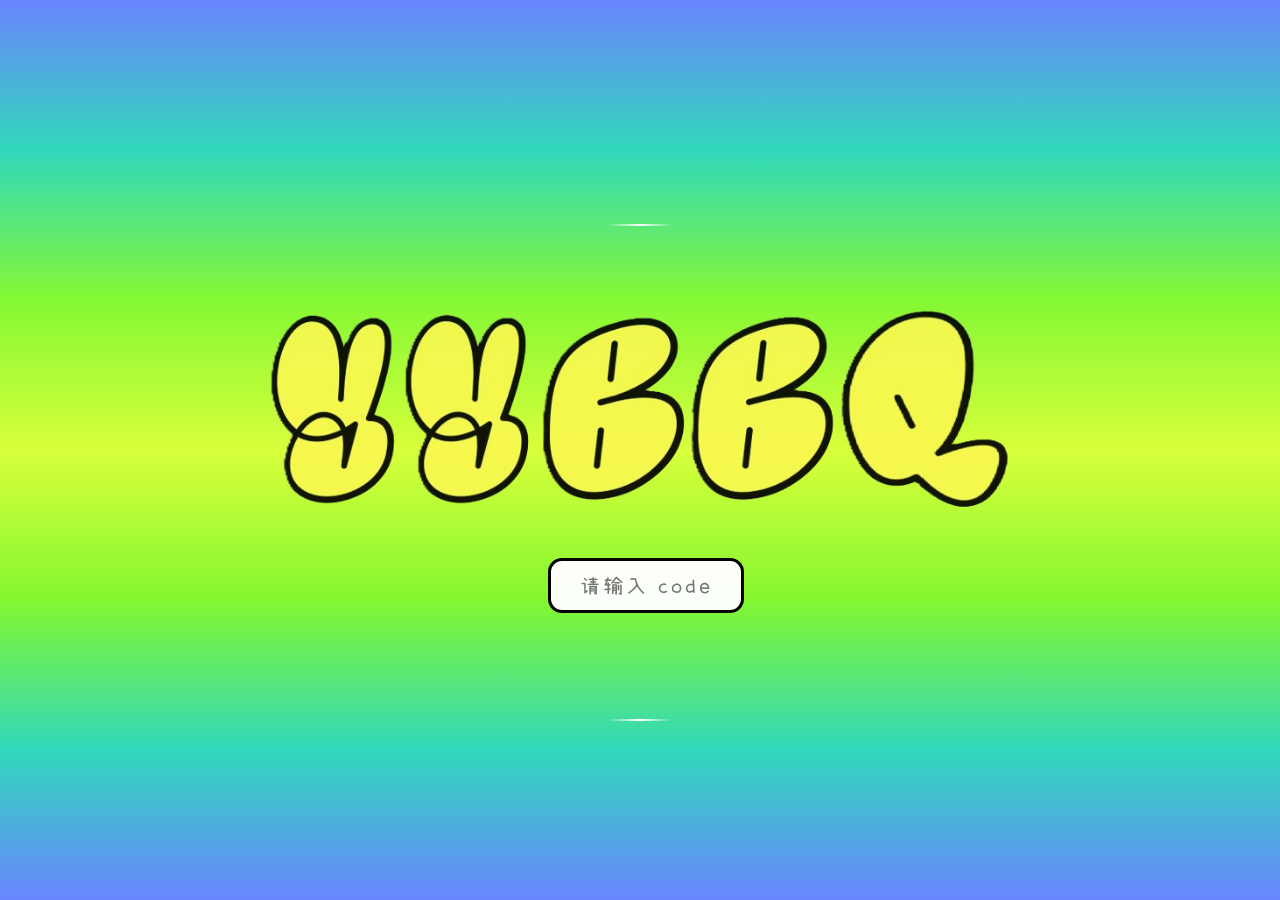
==== commit 76a3673b: "Salary panel: cash/check page toggle with shared cells and combined totals" ====
--- a/public/index.html
+++ b/public/index.html
@@ -447,6 +447,7 @@
                     <button class="red-dot" type="button" data-close="expenseLayer" aria-label="Back"></button>
                     <h2 class="panel-title"><span id="expenseMonthTitle">工资</span></h2>
                     <div class="panel-month-controls" data-panel-month-controls>
+                        <button class="owe-mode-btn salary-pay-mode-btn is-cash" type="button" id="salaryPayModeBtn" aria-pressed="false">cash</button>
                         <button class="owe-mode-btn" type="button" id="oweModeBtn">备注</button>
                         <button type="button" class="panel-month-nav panel-month-prev" aria-label="上一月">◀</button>
                         <button type="button" class="pz-date-toggle">2026 MAY</button>
@@ -466,15 +467,15 @@
                     </div>
                 </div>
                 <div class="title-rule"></div>
-                <div class="expense-wrap">
-                    <article class="expense-card">
+                <div class="expense-wrap salary-pay-view-cash">
+                    <article class="expense-card salary-page-cash">
                         <table class="salary-table">
                             <thead>
                                 <tr>
                                     <th>Name</th>
                                     <th><span class="salary-hd-shift-left">First</span></th>
                                     <th>Second</th>
-                                    <th><span class="salary-hd-shift-left">Total</span></th>
+                                    <th class="salary-hd-total-cell"><span class="salary-hd-shift-left">Cash</span><span class="salary-hd-combined" id="salaryCombinedHead" hidden>Total</span></th>
                                 </tr>
                             </thead>
                             <tbody id="salaryTableBody"></tbody>
@@ -489,6 +490,31 @@
                                 <span id="salaryFirstTotalValue"></span>
                                 <span id="salarySecondTotalValue"></span>
                                 <span id="salaryTotalValue"></span>
+                            </div>
+                        </div>
+                    </article>
+                    <article class="expense-card salary-page-full" hidden>
+                        <table class="salary-table">
+                            <thead>
+                                <tr>
+                                    <th>Name</th>
+                                    <th><span class="salary-hd-shift-left">First</span></th>
+                                    <th>Second</th>
+                                    <th><span class="salary-hd-shift-left">Total</span></th>
+                                </tr>
+                            </thead>
+                            <tbody id="salaryTableBodyFull"></tbody>
+                        </table>
+                        <div class="card-footer salary-footer">
+                            <table class="salary-group-summary-table">
+                                <tbody id="salaryGroupSummaryFull"></tbody>
+                            </table>
+                            <div class="footer-line-solid"></div>
+                            <div class="footer-row grand-total">
+                                <span>Total</span>
+                                <span id="salaryFirstTotalValueFull"></span>
+                                <span id="salarySecondTotalValueFull"></span>
+                                <span id="salaryTotalValueFull"></span>
                             </div>
                         </div>
                     </article>
--- a/public/static/css.css
+++ b/public/static/css.css
@@ -1837,17 +1837,20 @@
       margin-bottom:0;
     }
   }
-  #salaryGroupSummary .footer-row {
+  #salaryGroupSummary .footer-row,
+  #salaryGroupSummaryFull .footer-row {
     display:grid;
     grid-template-columns:24% 25% 25% 26%;
     align-items:center;
     white-space:nowrap;
     font-weight:700;
   }
-  #salaryGroupSummary .footer-row>span {
+  #salaryGroupSummary .footer-row>span,
+  #salaryGroupSummaryFull .footer-row>span {
     display:block;
   }
-  #salaryGroupSummary .footer-row.owe-sub-total {
+  #salaryGroupSummary .footer-row.owe-sub-total,
+  #salaryGroupSummaryFull .footer-row.owe-sub-total {
     color:red;
   }
   .salary-table tbody tr {
@@ -1953,13 +1956,17 @@
   .salary-group-summary-table.has-rows {
     display:table;
   }
-  #salaryGroupSummary .f-col-1 {
+  #salaryGroupSummary .f-col-1,
+  #salaryGroupSummaryFull .f-col-1 {
     width:auto;
     text-align:left;
   }
   #salaryGroupSummary .f-col-2,
   #salaryGroupSummary .f-col-3,
-  #salaryGroupSummary .f-col-4 {
+  #salaryGroupSummary .f-col-4,
+  #salaryGroupSummaryFull .f-col-2,
+  #salaryGroupSummaryFull .f-col-3,
+  #salaryGroupSummaryFull .f-col-4 {
     width:auto;
     text-align:center;
   }
@@ -2074,7 +2081,7 @@
     font-variant-numeric:tabular-nums;
   }
   .salary-footer .footer-row.grand-total>span:last-child {
-    text-align:right;
+    text-align:center;
     font-variant-numeric:tabular-nums;
   }
   .others-panel .panel-title,
@@ -2200,6 +2207,71 @@
   }
   .owe-mode-btn:hover {
     background:rgb(0 0 0/8%);
+  }
+  .salary-pay-mode-btn.is-cash {
+    background:rgb(255 248 220/95%);
+  }
+  .salary-pay-mode-btn.is-check {
+    background:rgb(232 245 255/95%);
+  }
+  .salary-pay-mode-btn.is-cash:hover {
+    background:rgb(255 242 200/95%);
+  }
+  .salary-pay-mode-btn.is-check:hover {
+    background:rgb(220 238 252/95%);
+  }
+  #expenseLayer .expense-card[hidden] {
+    display:none !important;
+  }
+  #expenseLayer .expense-card.salary-page-full {
+    background:#86ffafde;
+  }
+  #expenseLayer .salary-other-val {
+    color:#b5b5b5;
+    font-weight:inherit;
+    pointer-events:none;
+    user-select:none;
+    -webkit-user-select:none;
+    white-space:nowrap;
+  }
+  #expenseLayer .salary-table tbody td.salary-dual-cell .salary-dual-right:not(.editing) {
+    position:absolute;
+    display:inline-block;
+    width:auto;
+    min-width:0;
+    max-width:none;
+    margin:0;
+    padding:0;
+    white-space:nowrap;
+    z-index:2;
+  }
+  #expenseLayer .salary-table tbody td.salary-dual-cell .salary-dual-overlay:not(.editing) {
+    position:absolute;
+    inset:0;
+    width:auto;
+    min-width:0;
+    max-width:none;
+    margin:0;
+    opacity:0;
+    z-index:1;
+  }
+  #expenseLayer .salary-table tbody td.salary-dual-cell:has(.editable-cell.editing) .salary-other-val {
+    display:none;
+  }
+  #expenseLayer .salary-table th.salary-hd-total-cell {
+    position:relative;
+  }
+  #expenseLayer .salary-hd-combined,
+  #expenseLayer .salary-row-combined {
+    position:absolute;
+    color:#b5b5b5;
+    white-space:nowrap;
+    pointer-events:none;
+    user-select:none;
+    -webkit-user-select:none;
+  }
+  #expenseLayer .salary-hd-combined[hidden] {
+    display:none;
   }
   .expense-wrap.owe-mode .expense-card {
     display:none;
@@ -9761,6 +9833,7 @@
     transform:none;
   }
   #expenseLayer #salaryGroupSummary td:nth-child(1),
+  #expenseLayer #salaryGroupSummaryFull td:nth-child(1),
   #expenseLayer .salary-table td:nth-child(1),
   #expenseLayer .salary-table th:nth-child(1) {
     width:20%;
@@ -9852,6 +9925,9 @@
     font-size:17px;
     font-weight:800;
   }
+  #expenseLayer .salary-hd-combined {
+    display:none;
+  }
   #expenseLayer .salary-footer {
     flex-shrink:0;
     padding-top:8px;
@@ -9868,17 +9944,20 @@
   #expenseLayer .salary-footer .footer-line-solid {
     margin:0 0 8px;
   }
-  #expenseLayer #salaryGroupSummary td {
+  #expenseLayer #salaryGroupSummary td,
+  #expenseLayer #salaryGroupSummaryFull td {
     padding:1px 0;
     font-size:15px;
     line-height:1.15;
   }
-  #expenseLayer #salaryGroupSummary .footer-row {
+  #expenseLayer #salaryGroupSummary .footer-row,
+  #expenseLayer #salaryGroupSummaryFull .footer-row {
     grid-template-columns:20% 26% 26% 28%;
     margin-left:2px;
     margin-right:2px;
   }
-  #expenseLayer #salaryGroupSummary .footer-row.sub-totals {
+  #expenseLayer #salaryGroupSummary .footer-row.sub-totals,
+  #expenseLayer #salaryGroupSummaryFull .footer-row.sub-totals {
     display:table-row;
   }
   #expenseLayer .salary-group-summary-table {
@@ -9887,11 +9966,14 @@
     margin-right:2px;
   }
   #expenseLayer #salaryGroupSummary td:nth-child(2),
-  #expenseLayer #salaryGroupSummary td:nth-child(3) {
+  #expenseLayer #salaryGroupSummary td:nth-child(3),
+  #expenseLayer #salaryGroupSummaryFull td:nth-child(2),
+  #expenseLayer #salaryGroupSummaryFull td:nth-child(3) {
     width:26%;
     text-align:center;
   }
-  #expenseLayer #salaryGroupSummary td:nth-child(4) {
+  #expenseLayer #salaryGroupSummary td:nth-child(4),
+  #expenseLayer #salaryGroupSummaryFull td:nth-child(4) {
     width:28%;
     text-align:center;
   }
@@ -9928,7 +10010,10 @@
   }
   #expenseLayer #salaryGroupSummary .f-col-2,
   #expenseLayer #salaryGroupSummary .f-col-3,
-  #expenseLayer #salaryGroupSummary .f-col-4 {
+  #expenseLayer #salaryGroupSummary .f-col-4,
+  #expenseLayer #salaryGroupSummaryFull .f-col-2,
+  #expenseLayer #salaryGroupSummaryFull .f-col-3,
+  #expenseLayer #salaryGroupSummaryFull .f-col-4 {
     text-align:center;
   }
   #expenseLayer .salary-footer .footer-row {
